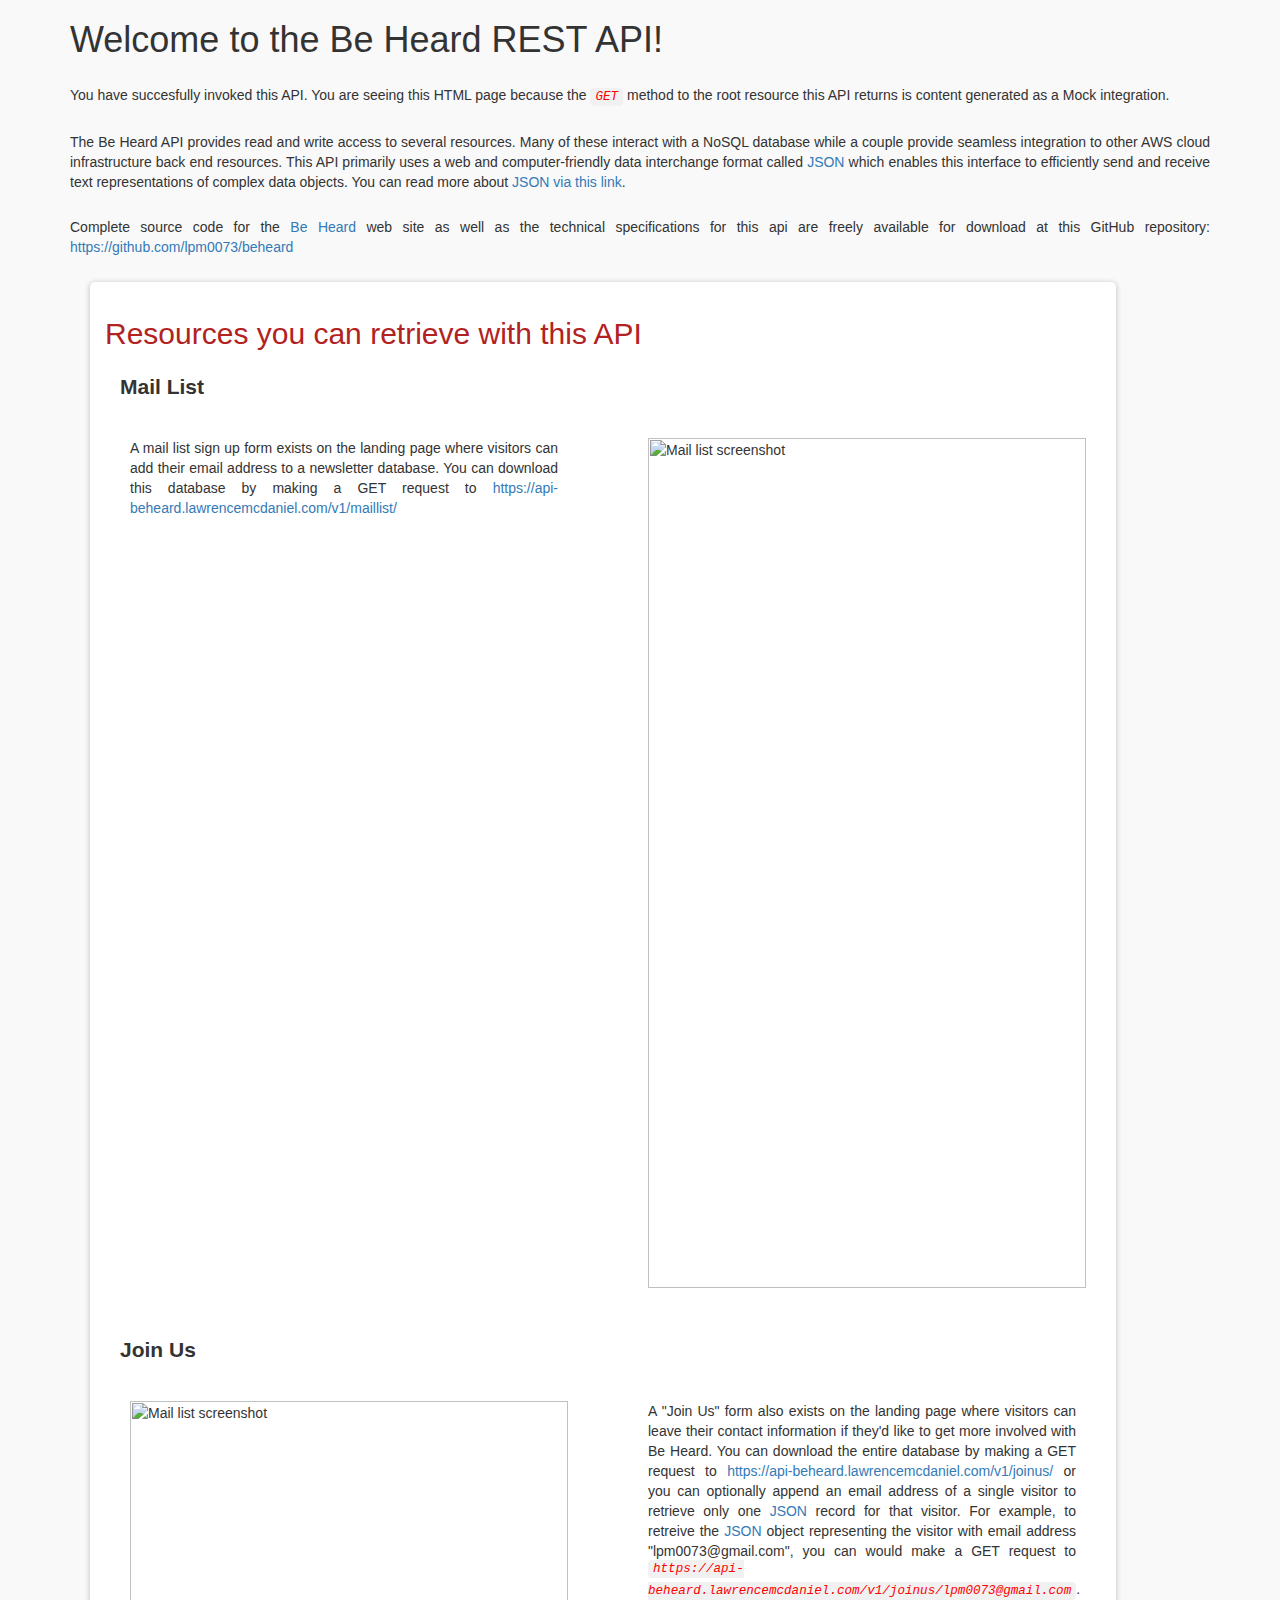
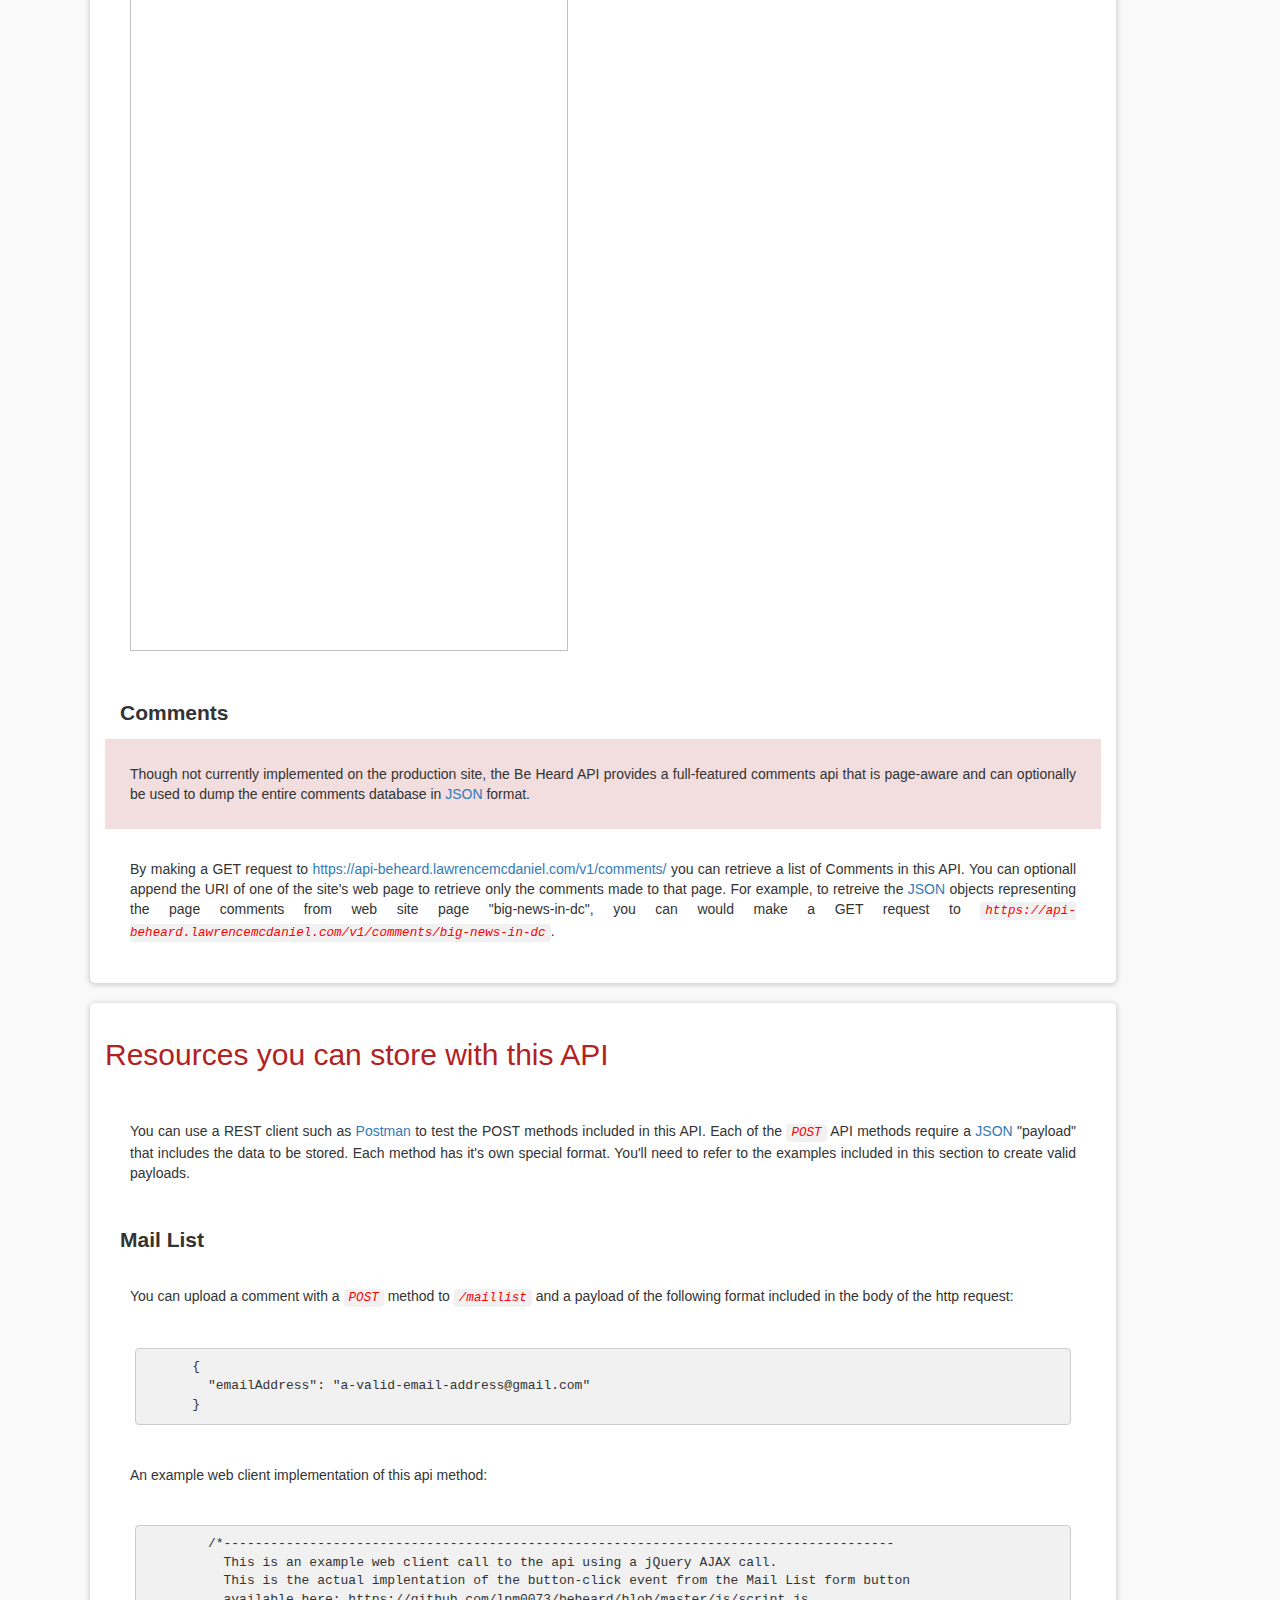
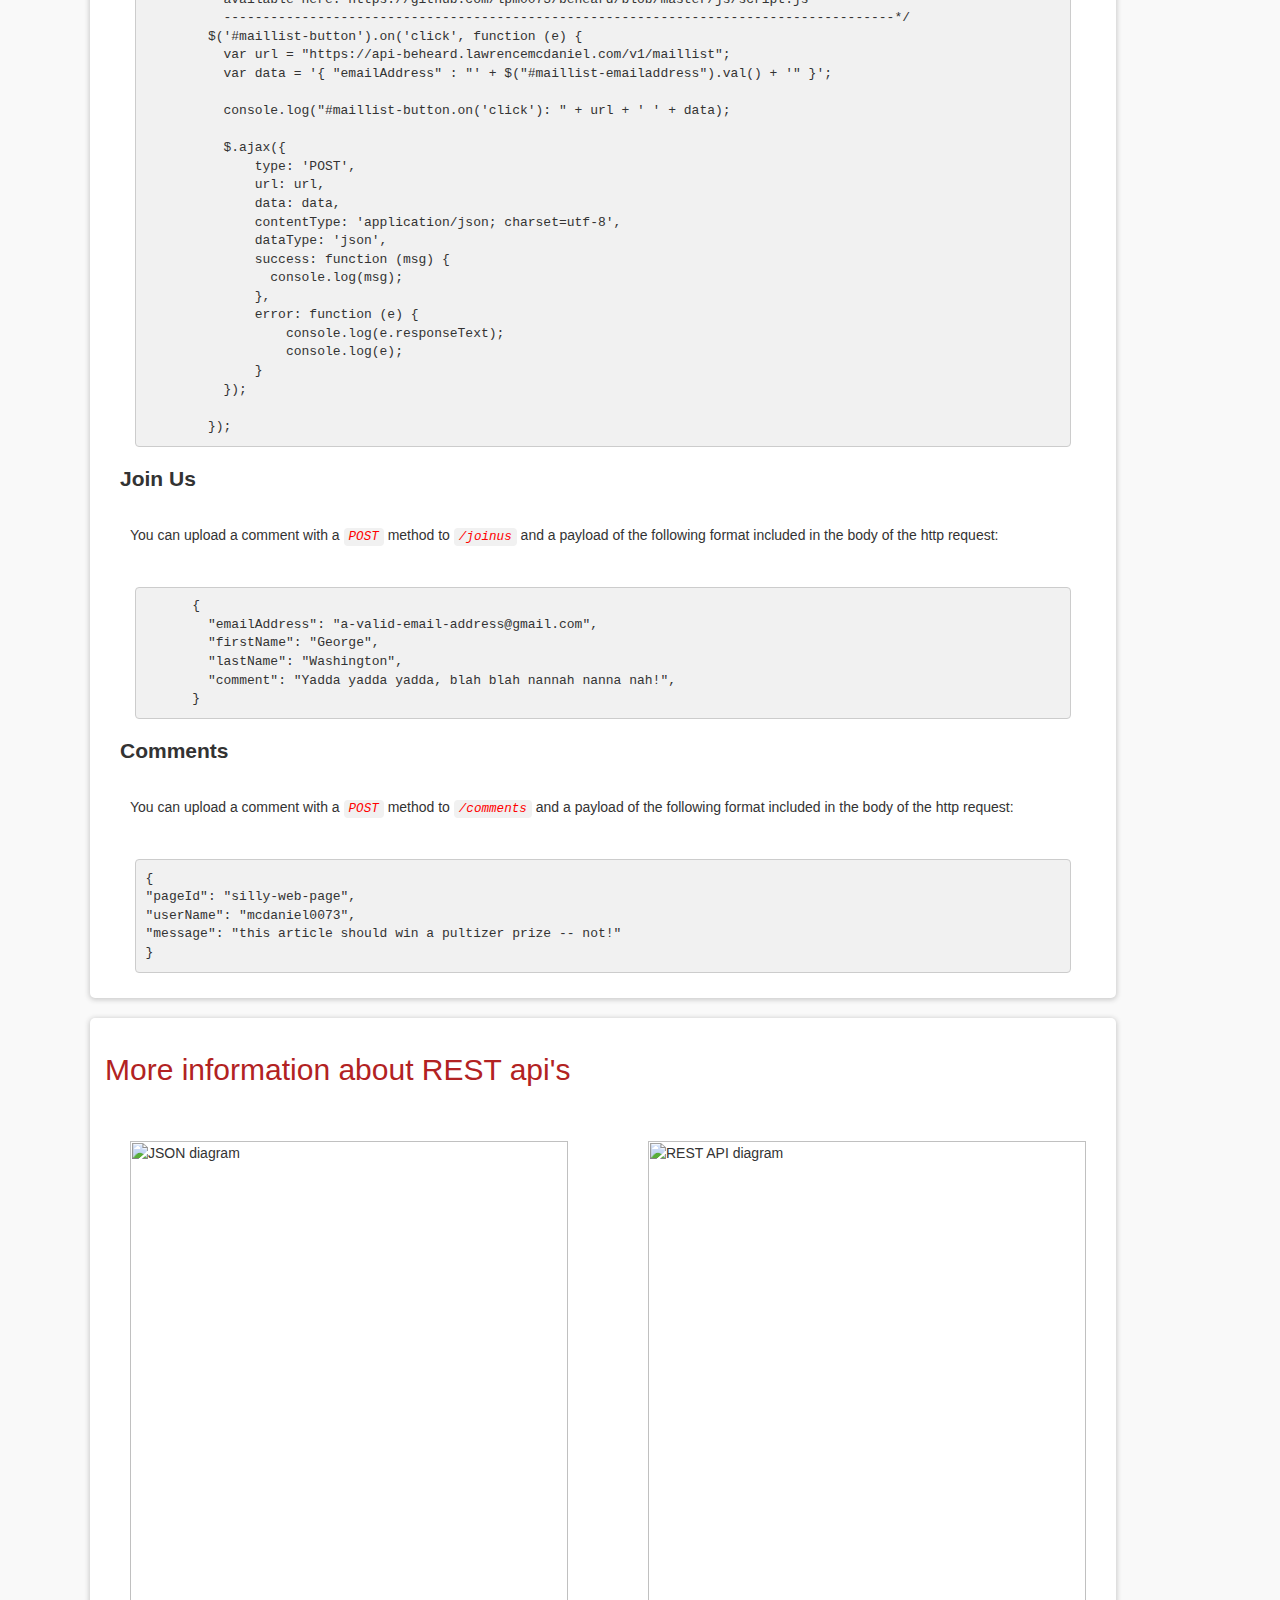
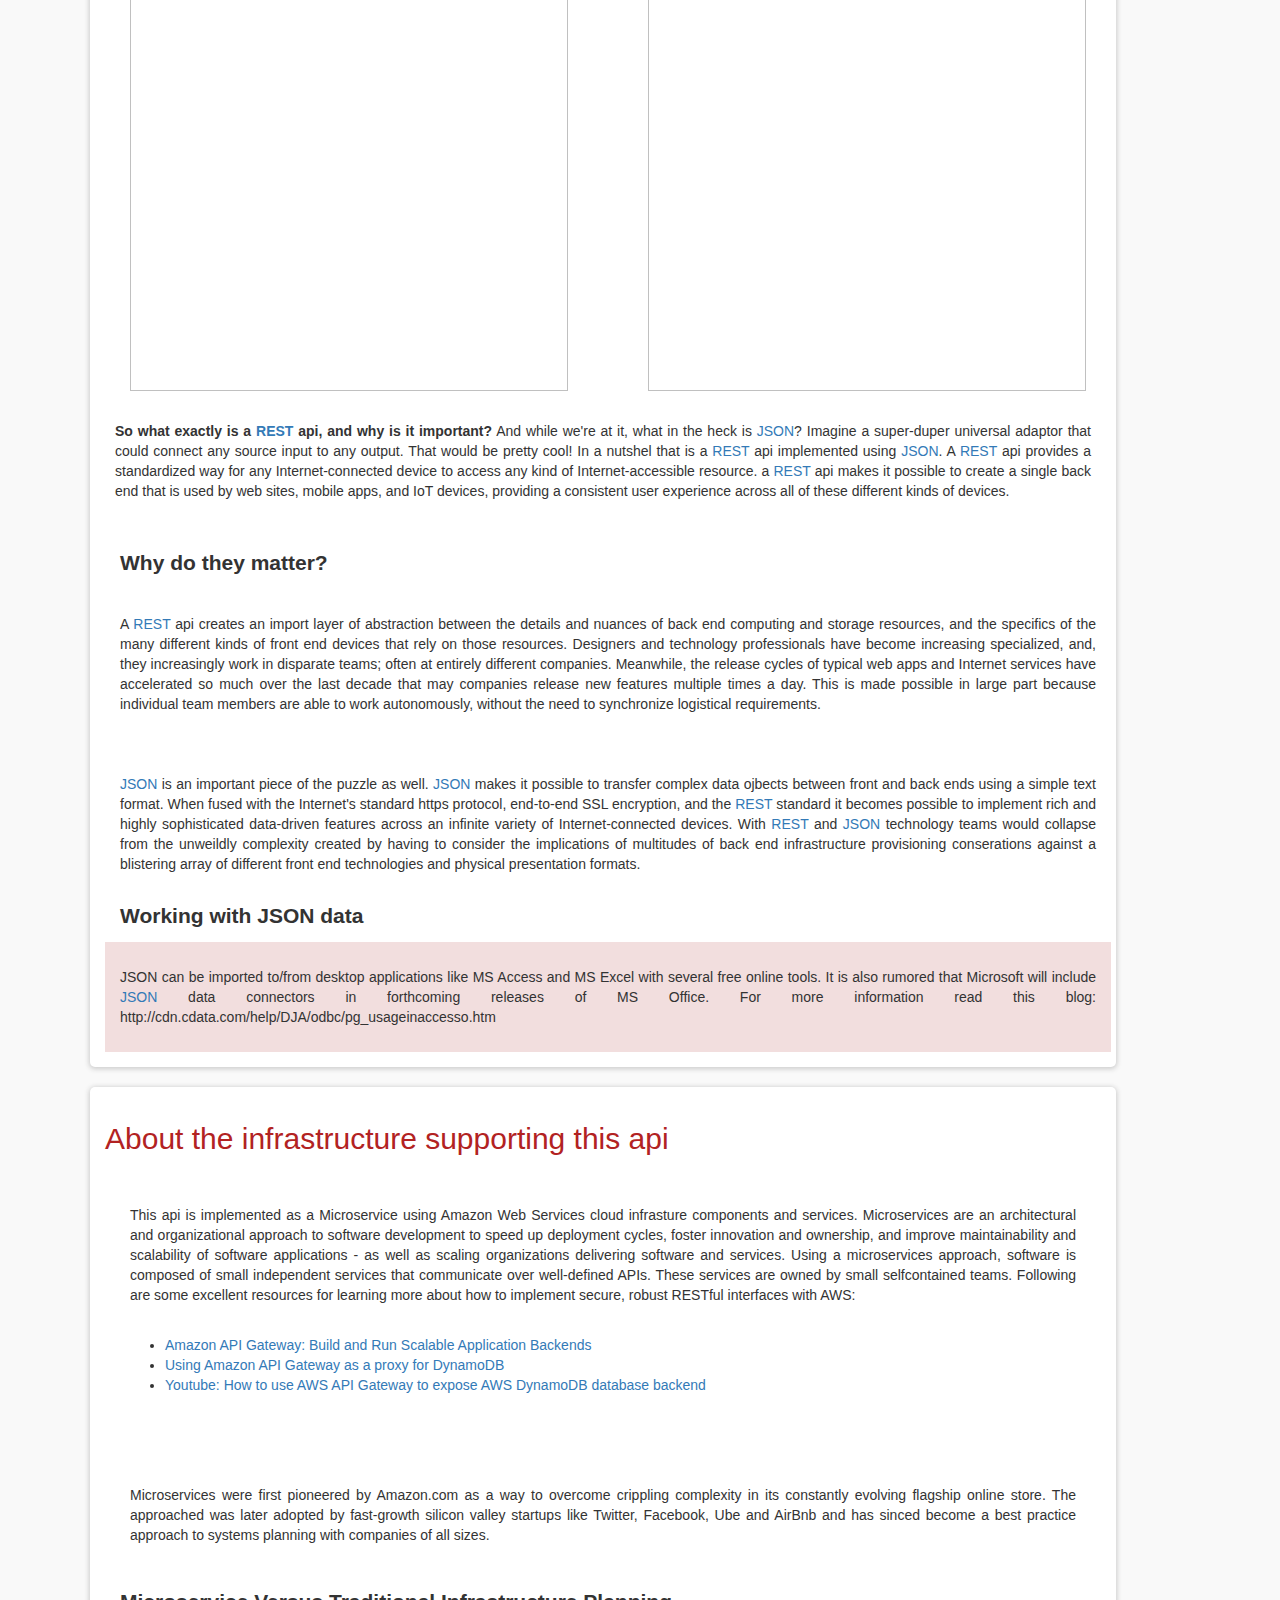
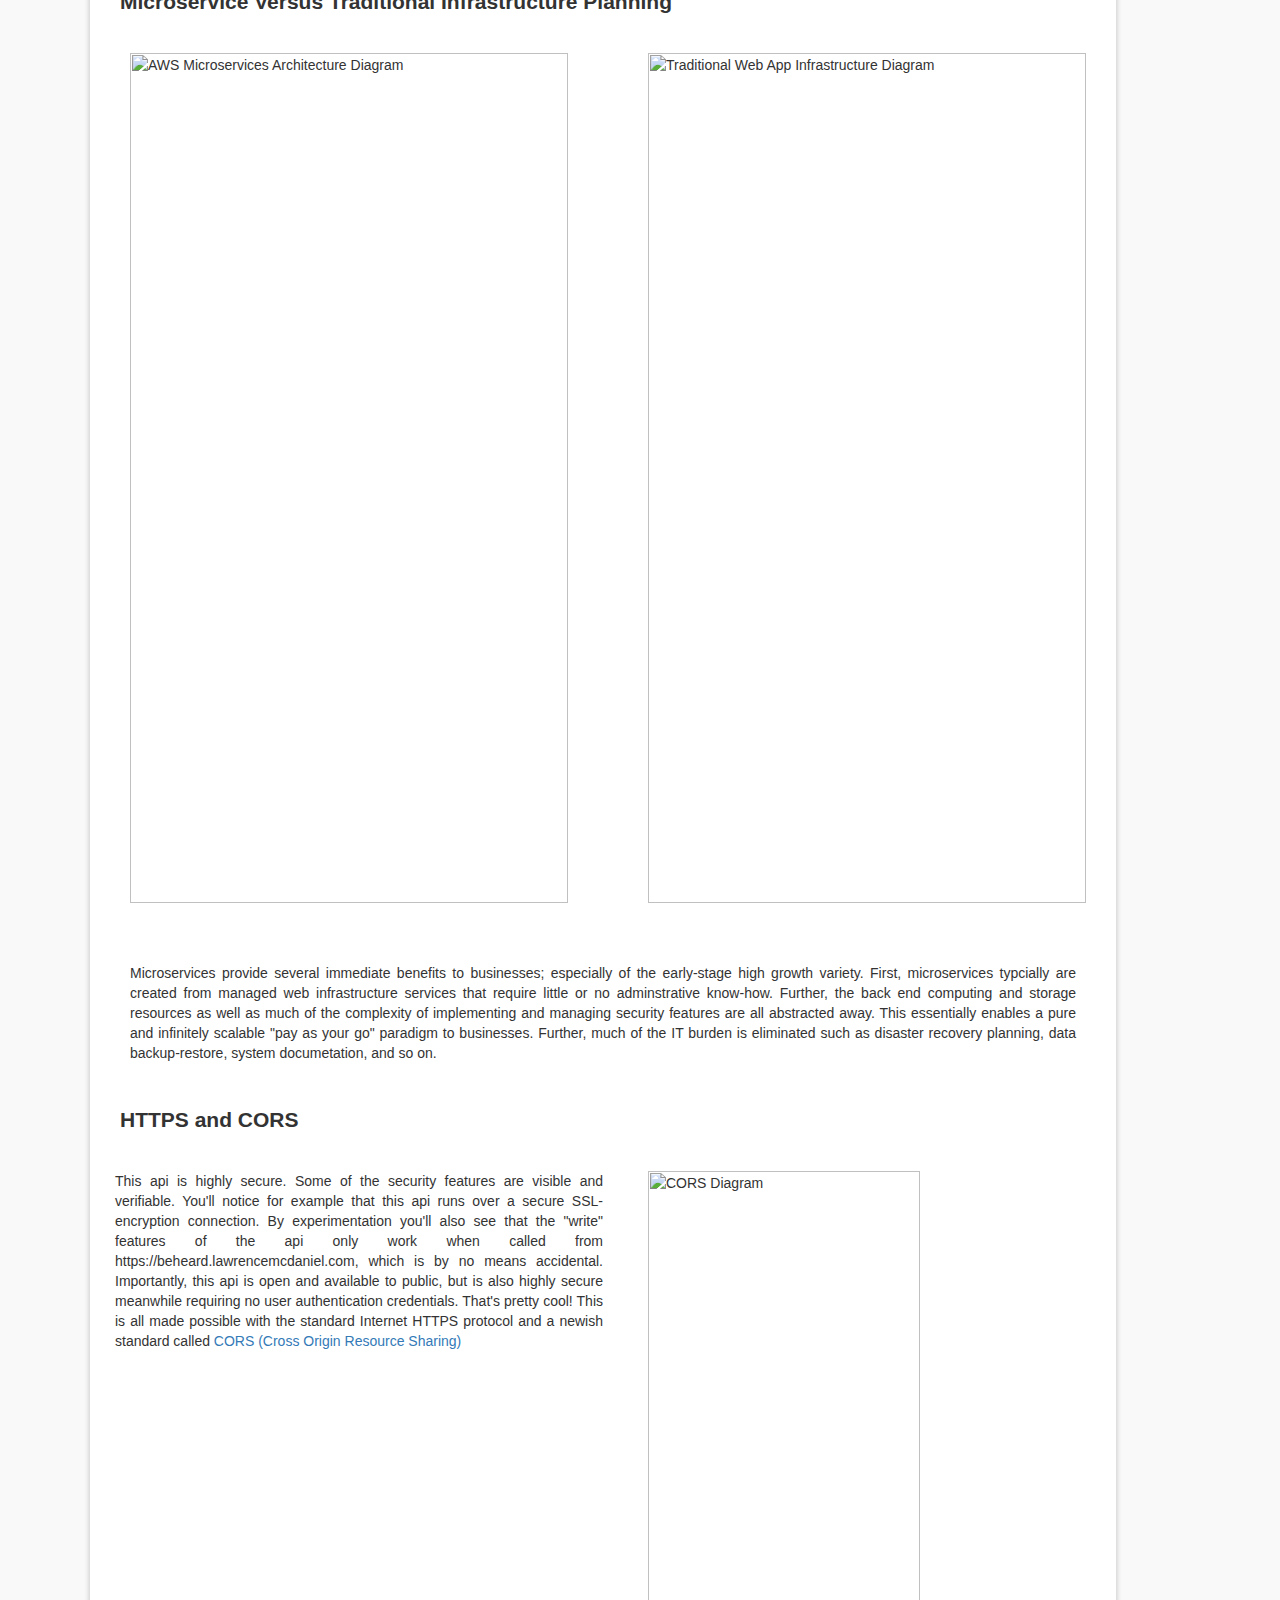
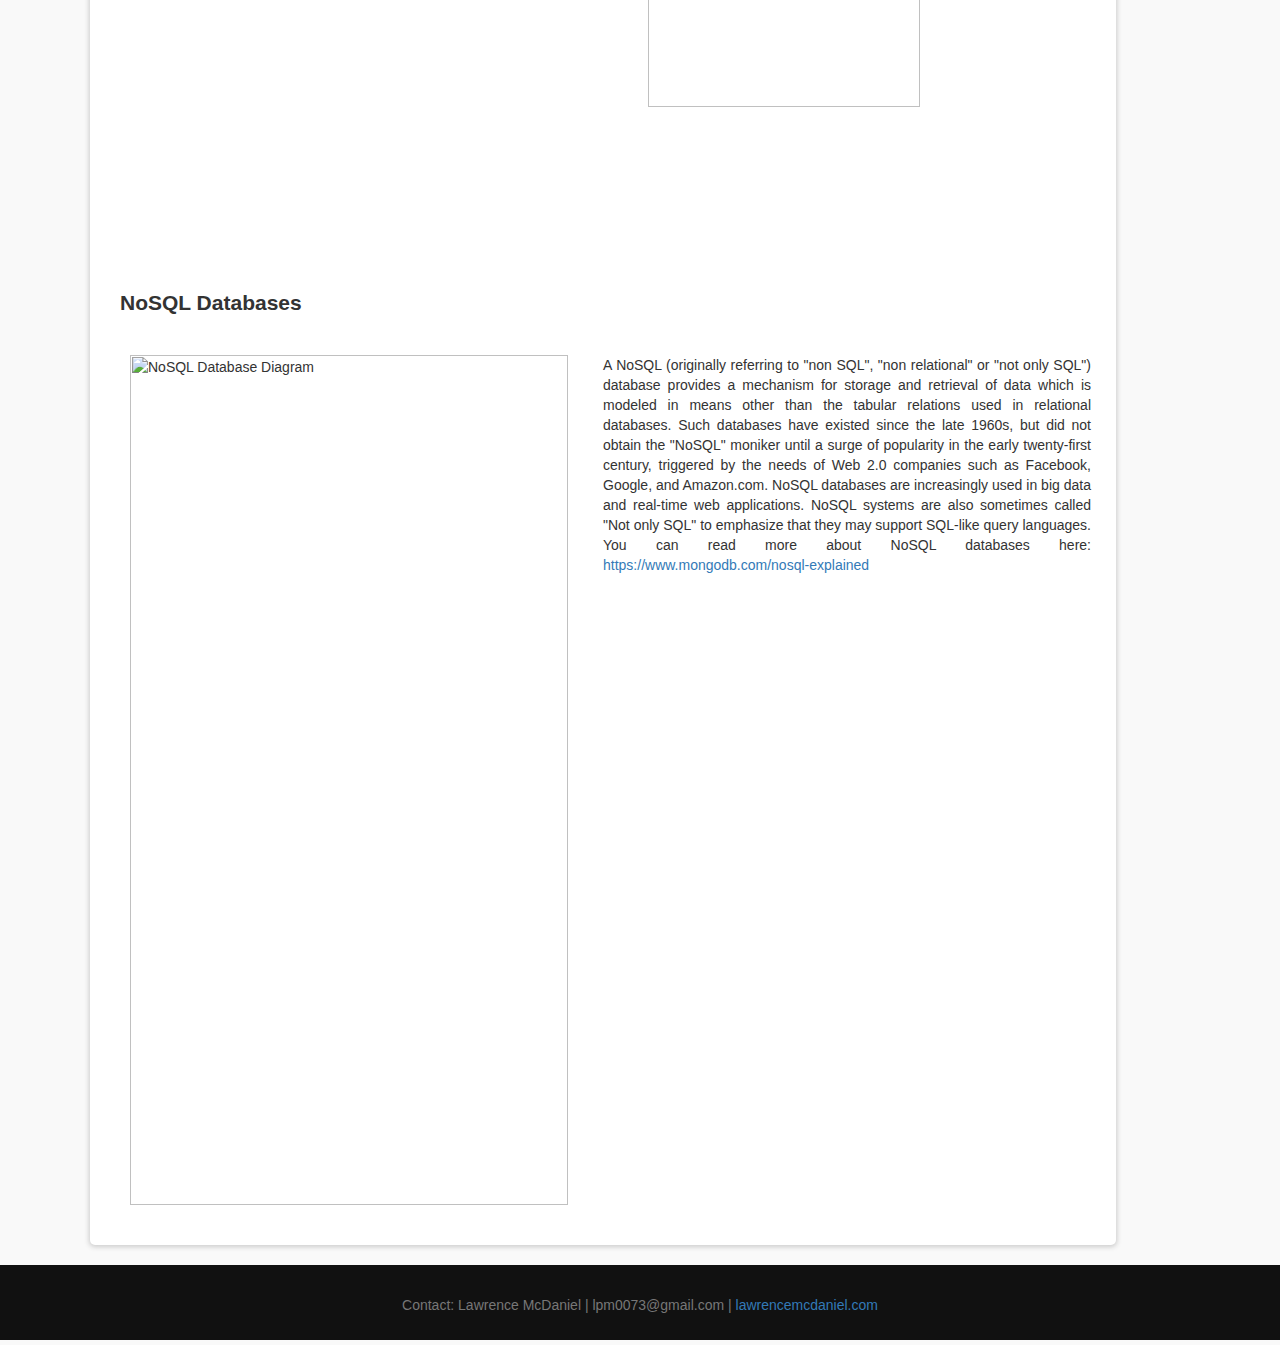
==== api/index.html @ 41fd66b0 "added prettyprint to api about page" ====
<html>
    <head>
   	<title>Be Heard REST API</title>
    <link rel="stylesheet" href="https://maxcdn.bootstrapcdn.com/bootstrap/3.3.7/css/bootstrap.min.css" integrity="sha384-BVYiiSIFeK1dGmJRAkycuHAHRg32OmUcww7on3RYdg4Va+PmSTsz/K68vbdEjh4u" crossorigin="anonymous">
    <link rel="icon" type="image/jpeg" href="https://beheard.lawrencemcdaniel.com/images/favicon.png" />
        <style>
          body {
            background-color: #f9f9f9;
          }
          section {
            box-shadow: 0 1px 5px 1px #cccccc;
            border-radius: 5px;
            margin: 20px;
            padding: 10px;
            background-color: white;
            width: 90%;
          }

          h1 {
              margin-bottom: 25px;
          }

          h2 {
            margin: 25px;
            margin-left: 5px;
            color: FireBrick;
          }

          h3 {
            margin-left: 20px;
            font-size: 1.5em;
            font-weight: bolder;
          }

          p {
            margin: 5px;
            padding: 25px;
            text-align: justify;
          }

          code {
             color: red;
             font-style: italic;
             background-color: #f1f1f1;
             padding-right: 5px;
             padding-left: 5px;
          }

          pre {
             background-color: #f1f1f1;
             margin: 35px;
             margin-top: 15px;
             margin-bottom: 15px;
          }

          img {
            margin: 5px;
            padding: 25px;
          }

          ul {
            margin-left: 25px;
          }

          footer {
            height: 75px;
            background-color: #111111;
            color: white;
            margin: 0px;
            padding: 0px;
          }

          footer p {
            position: relative;
            padding: 25px;
            text-align: center;
          }

          .welcome-paragraph p {
            margin: 0px;
            margin-bottom: 25px;

            padding: 0px;
          }

          /* for pretty print */
          li.L0, li.L1, li.L2, li.L3,
          li.L5, li.L6, li.L7, li.L8 {
            list-style-type: decimal !important;
          }
        </style>
    </head>
    <body>

      <div id="main-content" class="container">
        <h1>Welcome to the Be Heard REST API!</h1>

        <div class="welcome-paragraph">
          <p>You have succesfully invoked this API. You are seeing this HTML page because the <code>GET</code> method to the root resource this API returns is content generated as a Mock integration.</p>
          <p>The Be Heard API provides read and write access to several resources. Many of these interact with a NoSQL database while a couple provide seamless integration to other AWS cloud infrastructure back end resources. This API primarily uses a web and computer-friendly data interchange format called <a href="https://en.wikipedia.org/wiki/JSON" target="_blank">JSON</a> which enables this interface to efficiently send and receive text representations of complex data objects. You can read more about <a href="https://en.wikipedia.org/wiki/JSON" target="_blank">JSON</a> <a href="http://www.json.org/" target="_blank">via this link</a>.</p>
          <p>Complete source code for the <a href="https://beheard.lawrencemcdaniel.com/" target="_blank">Be Heard</a> web site as well as the technical specifications for this api are freely available for download at this GitHub repository: <a href="https://github.com/lpm0073/beheard" target="_blank">https://github.com/lpm0073/beheard</a></p>
        </div>

        <section>
          <div class="row">
            <div class="col-md-12 ">
              <h2>Resources you can retrieve with this API</h2>
              <h3>Mail List</h3>
              <div class="row">
                <div class="col-md-6 pull-left">
                  <p>A mail list sign up form exists on the landing page where visitors can add their email address to a newsletter database. You can download this database by making a GET request to <a href="https://api-beheard.lawrencemcdaniel.com/v1/maillist/" target="_blank">https://api-beheard.lawrencemcdaniel.com/v1/maillist/</a></p>
                </div>
                <div class="col-md-6 pull-right">
                    <img class="img-responsive img-rounded" src="https://s3-us-west-2.amazonaws.com/beheard.lawrencemcdaniel.com/images/maillist-screenshot.png" width="100%" alt="Mail list screenshot">
                </div>
              </div>

              <h3>Join Us</h3>
              <div class="row">
                <div class="col-md-6 pull-right">
                  <p>A "Join Us" form also exists on the landing page where visitors can leave their contact information if they'd like to get more involved with Be Heard. You can download the entire database  by making a GET request to <a href="https://api-beheard.lawrencemcdaniel.com/v1/joinus/" target="_blank">https://api-beheard.lawrencemcdaniel.com/v1/joinus/</a> or you can optionally append an email address of a single visitor to retrieve only one <a href="https://en.wikipedia.org/wiki/JSON" target="_blank">JSON</a> record for that visitor. For example, to retreive the <a href="https://en.wikipedia.org/wiki/JSON" target="_blank">JSON</a> object representing the visitor with email address "lpm0073@gmail.com", you can would make a GET request to <code>https://api-beheard.lawrencemcdaniel.com/v1/joinus/lpm0073@gmail.com</code>.</p>
                </div>
                <div class="col-md-6 pull-left">
                    <img class="img-responsive img-rounded" src="https://s3-us-west-2.amazonaws.com/beheard.lawrencemcdaniel.com/images/join-us-screenshot.png" width="100%" alt="Mail list screenshot">
                </div>
              </div>

              <h3>Comments</h3>
              <div class="row">
                <div class="col-md-12">
                  <p class="bg-danger">Though not currently implemented on the production site, the Be Heard API provides a full-featured comments api that is page-aware and can optionally be used to dump the entire comments database in <a href="https://en.wikipedia.org/wiki/JSON" target="_blank">JSON</a> format.</p>
                  <p>By making a GET request to <a href="https://api-beheard.lawrencemcdaniel.com/v1/comments/" target="_blank">https://api-beheard.lawrencemcdaniel.com/v1/comments/</a> you can retrieve a list of Comments in this API. You can optionall append the URI of one of the site's web page to retrieve only the comments made to that page. For example, to retreive the <a href="https://en.wikipedia.org/wiki/JSON" target="_blank">JSON</a> objects representing the page comments from web site page "big-news-in-dc", you can would make a GET request to <code>https://api-beheard.lawrencemcdaniel.com/v1/comments/big-news-in-dc</code>.</p>
                </div>
              </div>

            </div>
          </div>

        </section>
        <section>
          <div class="row">
            <div class="col-md-12 ">
              <h2>Resources you can store with this API</h2>
              <p>You can use a REST client such as <a href="https://www.getpostman.com/" target="_blank">Postman</a> to test the POST methods included in this API. Each of the <code>POST</code> API methods require a <a href="https://en.wikipedia.org/wiki/JSON" target="_blank">JSON</a> "payload" that includes the data to be stored. Each method has it's own special format. You'll need to refer to the examples included in this section to create valid payloads.</p>

              <h3>Mail List</h3>
              <p>You can upload a comment with a <code>POST</code> method to <code>/maillist</code> and a payload of the following format included in the body of the http request:</p>
              	  	<pre class="prettyprint">
      {
      	"emailAddress": "a-valid-email-address@gmail.com"
      }</pre>

      <p>An example web client implementation of this api method:</p>
      <pre class="prettyprint linenums">
        /*--------------------------------------------------------------------------------------
          This is an example web client call to the api using a jQuery AJAX call.
          This is the actual implentation of the button-click event from the Mail List form button
          available here: https://github.com/lpm0073/beheard/blob/master/js/script.js
          --------------------------------------------------------------------------------------*/
        $('#maillist-button').on('click', function (e) {
          var url = "https://api-beheard.lawrencemcdaniel.com/v1/maillist";
          var data = '{ "emailAddress" : "' + $("#maillist-emailaddress").val() + '" }';

          console.log("#maillist-button.on('click'): " + url + ' ' + data);

          $.ajax({
              type: 'POST',
              url: url,
              data: data,
              contentType: 'application/json; charset=utf-8',
              dataType: 'json',
              success: function (msg) {
                console.log(msg);
              },
              error: function (e) {
                  console.log(e.responseText);
                  console.log(e);
              }
          });

        });</pre>


              <h3>Join Us</h3>
              <p>You can upload a comment with a <code>POST</code> method to <code>/joinus</code> and a payload of the following format included in the body of the http request:</p>
              	  	<pre class="prettyprint">
      {
      	"emailAddress": "a-valid-email-address@gmail.com",
      	"firstName": "George",
      	"lastName": "Washington",
      	"comment": "Yadda yadda yadda, blah blah nannah nanna nah!",
      }</pre>

      <h3>Comments</h3>
      <p>You can upload a comment with a <code>POST</code> method to <code>/comments</code> and a payload of the following format included in the body of the http request:</p>
            <pre class="prettyprint">
{
"pageId": "silly-web-page",
"userName": "mcdaniel0073",
"message": "this article should win a pultizer prize -- not!"
}</pre>

            </div><!-- col-md-12  -->
          </div><!-- Row -->

        </section>

          <section>
            <div class="row">
              <div class="col-md-12 ">
                <h2>More information about REST api's</h2>
                <div class="row">
                  <div class="col-md-6 pull-left">
                      <img class="img-responsive img-rounded" src="https://beheard.lawrencemcdaniel.com/images/rest-json-diagram.png" width="100%" alt="JSON diagram">
                  </div>
                  <div class="col-md-6 pull-right">
                      <img class="img-responsive img-rounded" src="https://beheard.lawrencemcdaniel.com/images/rest-api-diagram.png" width="100%" alt="REST API diagram">
                  </div>
                  <p><strong>So what exactly is a <a href="https://en.wikipedia.org/wiki/Representational_state_transfer" target="_blank">REST</a> api, and why is it important?</strong> And while we're at it, what in the heck is <a href="https://www.w3schools.com/js/js_json_intro.asp" target="_blank">JSON</a>? Imagine a super-duper universal adaptor that could connect any source input to any output. That would be pretty cool! In a nutshel that is a <a href="https://en.wikipedia.org/wiki/Representational_state_transfer" target="_blank">REST</a> api implemented using <a href="https://en.wikipedia.org/wiki/JSON" target="_blank">JSON</a>. A <a href="https://en.wikipedia.org/wiki/Representational_state_transfer" target="_blank">REST</a> api provides a standardized way for any Internet-connected device to access any kind of Internet-accessible resource. a <a href="https://en.wikipedia.org/wiki/Representational_state_transfer" target="_blank">REST</a> api makes it possible to create a single back end that is used by web sites, mobile apps, and IoT devices, providing a consistent user experience across all of these different kinds of devices.</p>
                </div>

                <h3>Why do they matter?</h3>
                <p class="col-md-12">A <a href="https://en.wikipedia.org/wiki/Representational_state_transfer" target="_blank">REST</a> api creates an import layer of abstraction between the details and nuances of back end computing and storage resources, and the specifics of the many different kinds of front end devices that rely on those resources. Designers and technology professionals have become increasing specialized, and, they increasingly work in disparate teams; often at entirely different companies. Meanwhile, the release cycles of typical web apps and Internet services have accelerated so much over the last decade that may companies release new features multiple times a day. This is made possible in large part because individual team members are able to work autonomously, without the need to synchronize logistical requirements.</p>
                <p class="col-md-12"><a href="https://en.wikipedia.org/wiki/JSON" target="_blank">JSON</a> is an important piece of the puzzle as well. <a href="https://en.wikipedia.org/wiki/JSON" target="_blank">JSON</a> makes it possible to transfer complex data ojbects between front and back ends using a simple text format. When fused with the Internet's standard https protocol, end-to-end SSL encryption, and the <a href="https://en.wikipedia.org/wiki/Representational_state_transfer" target="_blank">REST</a> standard it becomes possible to implement rich and highly sophisticated data-driven features across an infinite variety of Internet-connected devices. With <a href="https://en.wikipedia.org/wiki/Representational_state_transfer" target="_blank">REST</a> and <a href="https://en.wikipedia.org/wiki/JSON" target="_blank">JSON</a> technology teams would collapse from the unweildly complexity created by having to consider the implications of multitudes of back end infrastructure provisioning conserations against a blistering array of different front end technologies and physical presentation formats.</p>

                <h3>Working with JSON data</h3>
                <p class="col-md-12 bg-danger">JSON can be imported to/from desktop applications like MS Access and MS Excel with several free online tools. It is also rumored that Microsoft will include <a href="https://en.wikipedia.org/wiki/JSON" target="_blank">JSON</a> data connectors in forthcoming releases of MS Office. For more information read this blog: http://cdn.cdata.com/help/DJA/odbc/pg_usageinaccesso.htm</p>
              </div><!-- col-md-12  -->
            </div><!-- Row -->

          </section>

          <section>
            <div class="row">
              <div class="col-md-12 ">
                <h2>About the infrastructure supporting this api</h2>
                <p>This api is implemented as a Microservice using Amazon Web Services cloud infrasture components and services. Microservices are an architectural and organizational approach to software development to speed up deployment cycles, foster innovation and ownership, and improve maintainability and scalability of software applications - as well as scaling organizations delivering software and services. Using a microservices approach, software is composed of small independent services that communicate over well-defined APIs. These services are owned by small selfcontained teams. Following are some excellent resources for learning more about how to implement secure, robust RESTful interfaces with AWS:
                  <ul>
                    <li><a href="https://aws.amazon.com/blogs/aws/amazon-api-gateway-build-and-run-scalable-application-backends/" target="_blank">Amazon API Gateway: Build and Run Scalable Application Backends</a></li>
                    <li><a href="https://aws.amazon.com/blogs/compute/using-amazon-api-gateway-as-a-proxy-for-dynamodb/" target="">Using Amazon API Gateway as a proxy for DynamoDB</a></li>
                    <li><a href="https://www.youtube.com/watch?v=TuGyyTXPQ-U" target="">Youtube: How to use AWS API Gateway to expose AWS DynamoDB database backend</a></li>
                  </ul>
                </p>
                <p>Microservices were first pioneered by Amazon.com as a way to overcome crippling complexity in its constantly evolving flagship online store. The approached was later adopted by fast-growth silicon valley startups like Twitter, Facebook, Ube and AirBnb and has sinced become a best practice approach to systems planning with companies of all sizes.</p>
              <h3>Microservice Versus Traditional Infrastructure Planning</h3>
              <div class="row">
                <div class="col-md-6 pull-left">
                    <img class="img-responsive img-rounded" src="https://beheard.lawrencemcdaniel.com/images/aws-microservices-architecture.png" width="100%" alt="AWS Microservices Architecture Diagram">
                </div>
                <div class="col-md-6 pull-right">
                    <img class="img-responsive img-rounded" src="https://beheard.lawrencemcdaniel.com/images/aws-traditional-webapp-architecture.jpg" width="100%" alt="Traditional Web App Infrastructure Diagram">
                </div>
              </div>
              <p>
                Microservices provide several immediate benefits to businesses; especially of the early-stage high growth variety. First, microservices typcially are created from managed web infrastructure services that require little or no adminstrative know-how. Further, the back end computing and storage resources as well as much of the complexity of implementing and managing security features are all abstracted away. This essentially enables a pure and infinitely scalable "pay as your go" paradigm to businesses. Further, much of the IT burden is eliminated such as disaster recovery planning, data backup-restore, system documetation, and so on.
              </p>

              <h3>HTTPS and CORS</h3>
              <div class="row">
                <div>
                  <div class="col-md-6 pull-right">
                      <img class="img-responsive img-rounded" src="https://beheard.lawrencemcdaniel.com/images/rest-cors-diagram.png" width="80%" alt="CORS Diagram">
                  </div>
                </div>
                <p>
                  This api is highly secure. Some of the security features are visible and verifiable. You'll notice for example that this api runs over a secure SSL-encryption connection. By experimentation you'll also see that the "write" features of the api only work when called from https://beheard.lawrencemcdaniel.com, which is by no means accidental. Importantly, this api is open and available to public, but is also highly secure meanwhile requiring no user authentication credentials. That's pretty cool! This is all made possible with the standard Internet HTTPS protocol and a newish standard called <a href="https://en.wikipedia.org/wiki/Cross-origin_resource_sharing" target="_blank">CORS (Cross Origin Resource Sharing)</a>
                </p>
              </div>

              <h3>NoSQL Databases</h3>
              <div class="row">
                <div class="col-md-6 pull-left">
                    <img class="img-responsive img-rounded" src="https://beheard.lawrencemcdaniel.com/images/nosql-banner.jpg" width="100%" alt="NoSQL Database Diagram">
                </div>
                <p>A NoSQL (originally referring to "non SQL", "non relational" or "not only SQL") database provides a mechanism for storage and retrieval of data which is modeled in means other than the tabular relations used in relational databases. Such databases have existed since the late 1960s, but did not obtain the "NoSQL" moniker until a surge of popularity in the early twenty-first century, triggered by the needs of Web 2.0 companies such as Facebook, Google, and Amazon.com. NoSQL databases are increasingly used in big data and real-time web applications. NoSQL systems are also sometimes called "Not only SQL" to emphasize that they may support SQL-like query languages. You can read more about NoSQL databases here: <a href="https://www.mongodb.com/nosql-explained" target="_blank">https://www.mongodb.com/nosql-explained</a></p>
              </div>
            </div> <!-- col-md-12  -->
            </div> <!-- Row -->


        </section>


      </div>  <!-- id="main-content" class="container" -->

      <footer class="footer">
          <div class="container">
            <p class="text-muted">Contact: Lawrence McDaniel | lpm0073@gmail.com | <a href="http://lawrencemcdaniel.com" target="blank">lawrencemcdaniel.com</a></p>
          </div>
       </footer>

    <script src="https://rawgit.com/google/code-prettify/master/loader/run_prettify.js?autoload=true&amp;skin=sunburst&amp;lang=css" defer></script>
<!--
      <script type="text/javascript" src="https://use.fontawesome.com/f234ed9c9a.js"></script>
      <script type="text/javascript" src="https://code.jquery.com/jquery-3.2.1.min.js" integrity="sha256-hwg4gsxgFZhOsEEamdOYGBf13FyQuiTwlAQgxVSNgt4=" crossorigin="anonymous"></script>
      <script type="text/javascript" src="https://maxcdn.bootstrapcdn.com/bootstrap/3.3.7/js/bootstrap.min.js" integrity="sha384-Tc5IQib027qvyjSMfHjOMaLkfuWVxZxUPnCJA7l2mCWNIpG9mGCD8wGNIcPD7Txa" crossorigin="anonymous"></script>
-->
    </body>
</html>
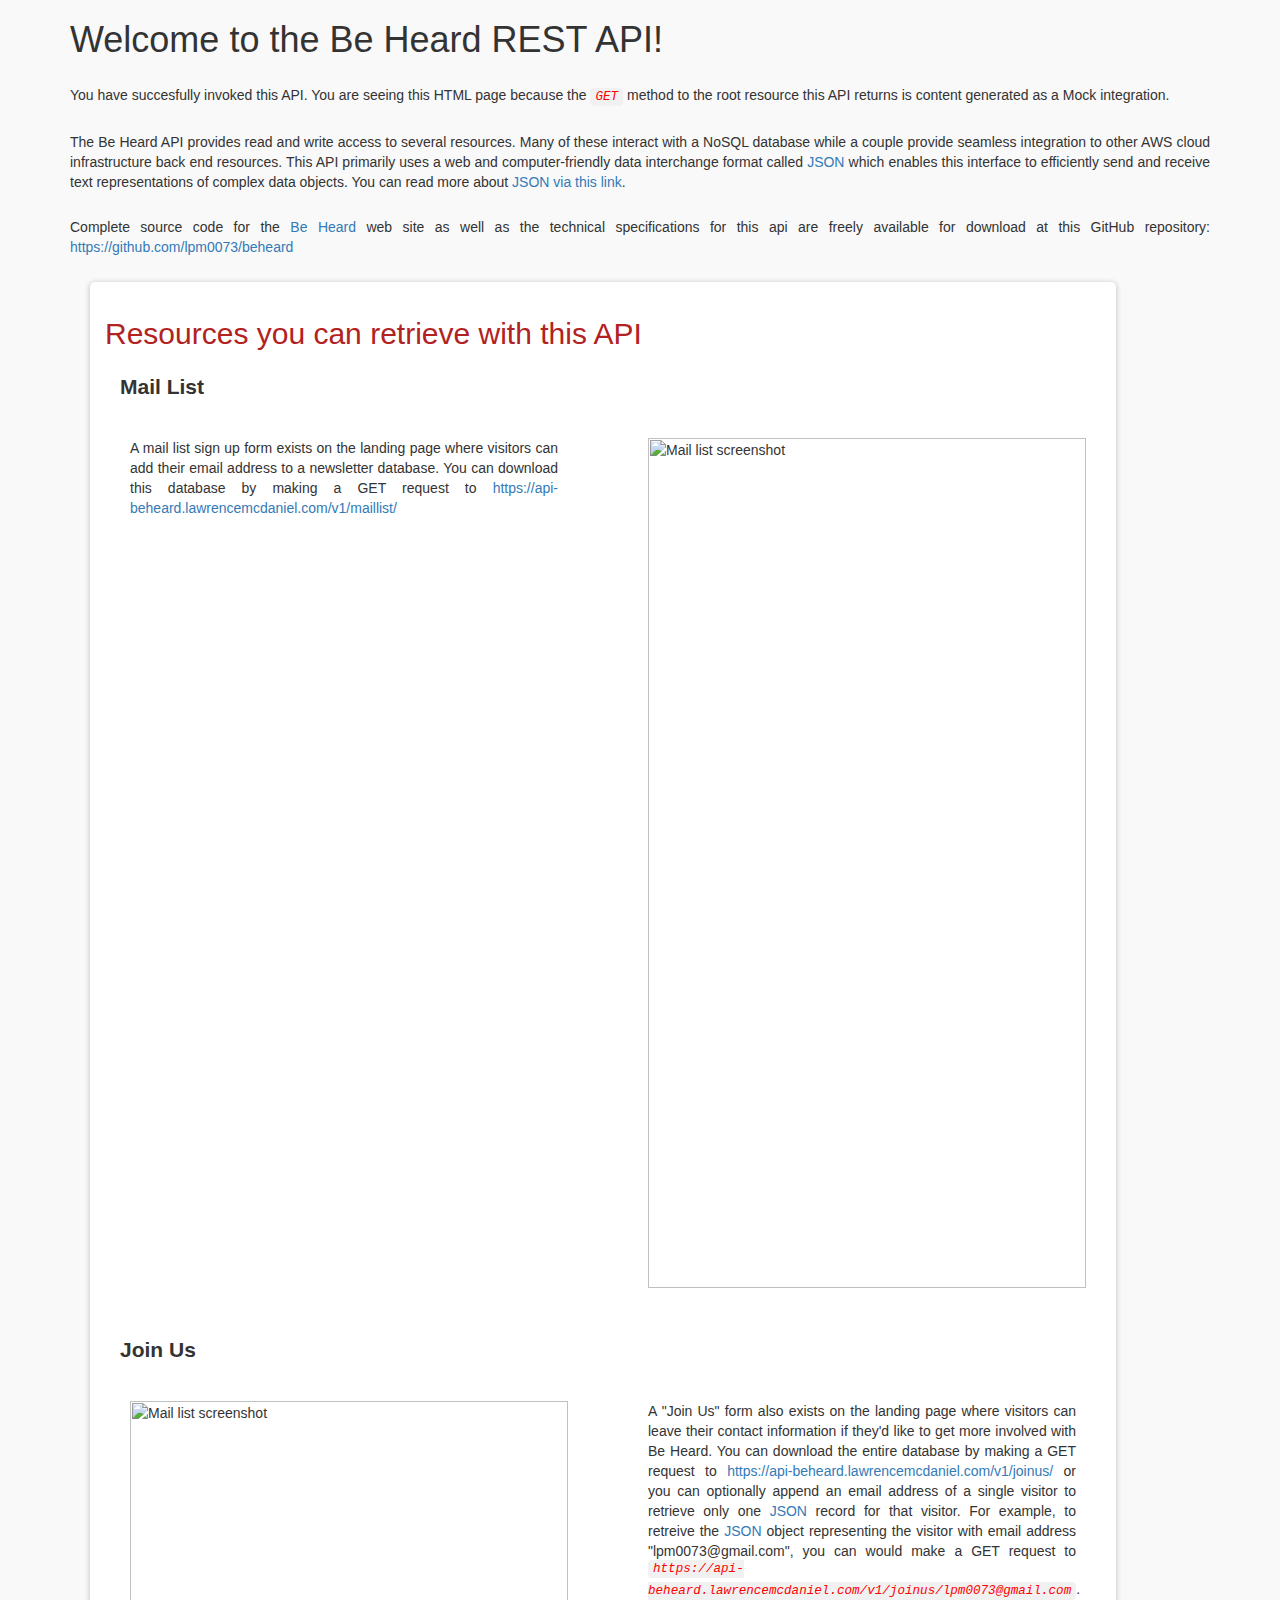
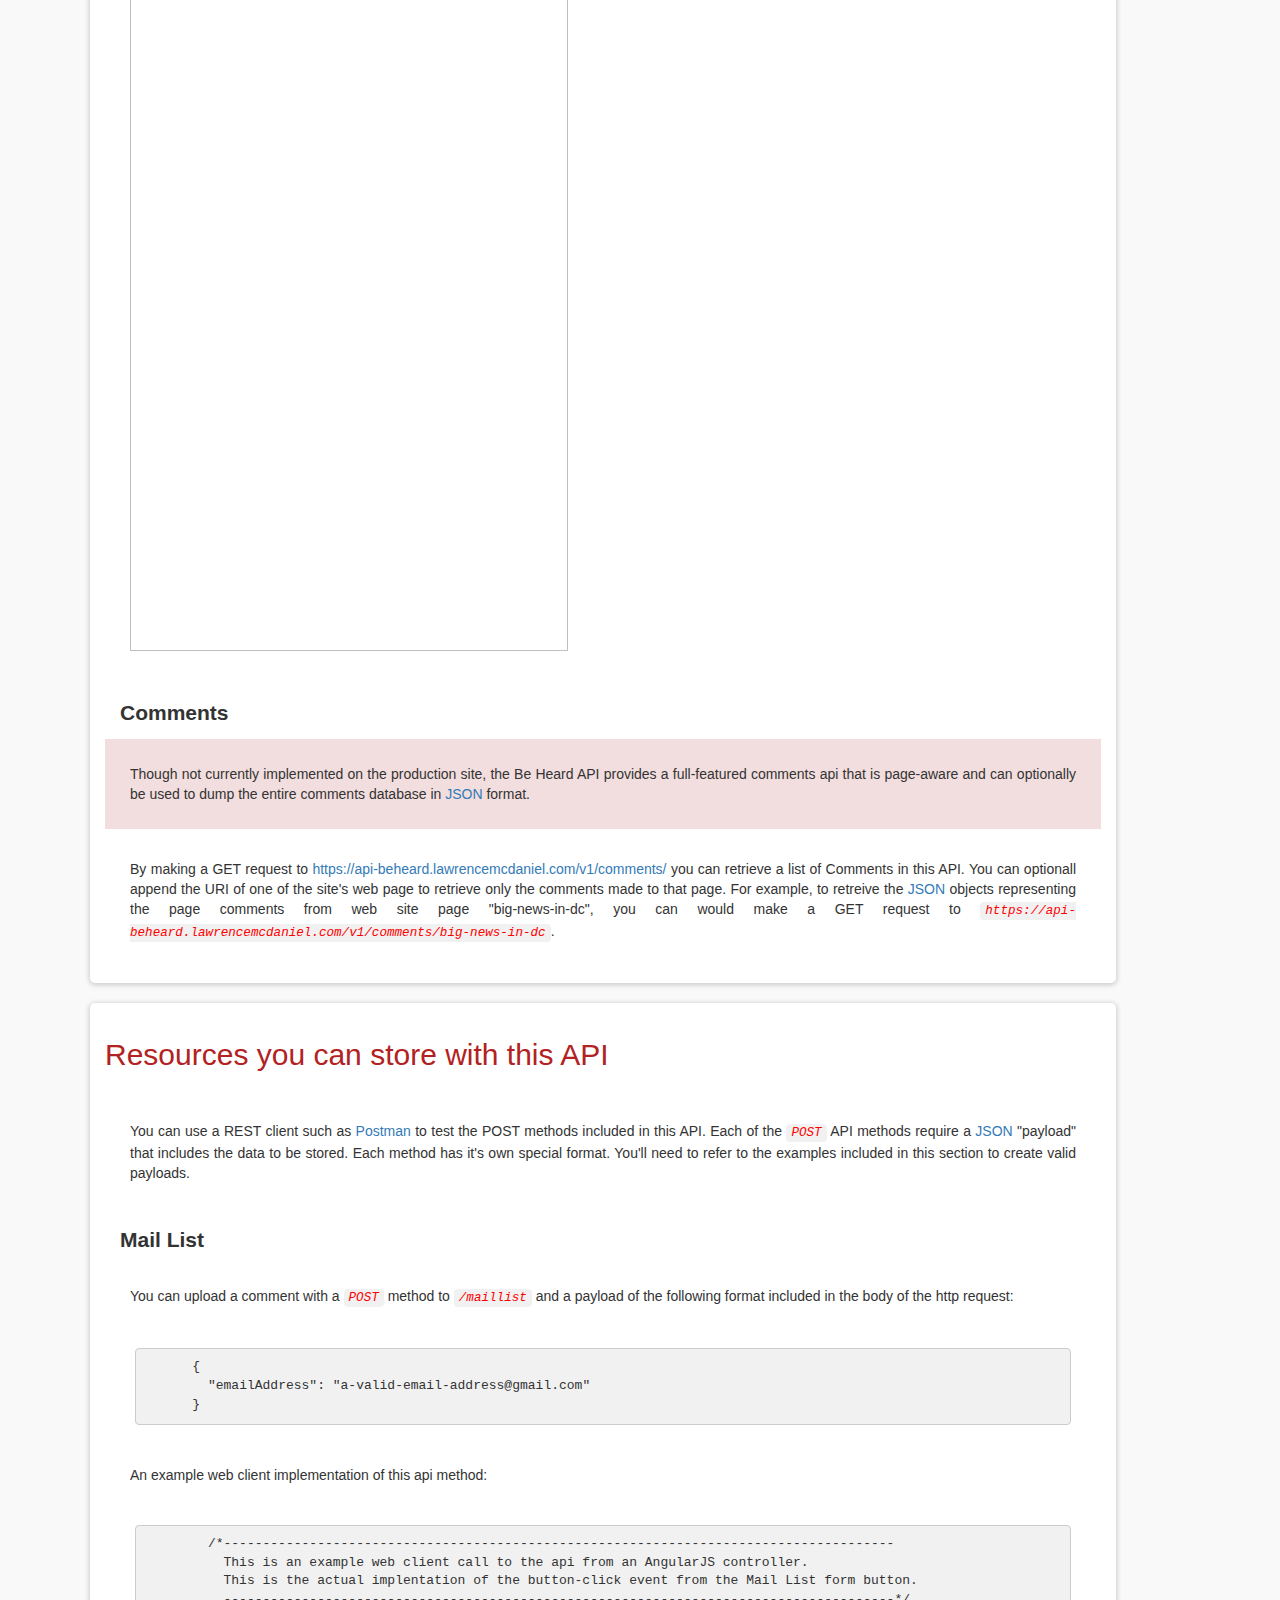
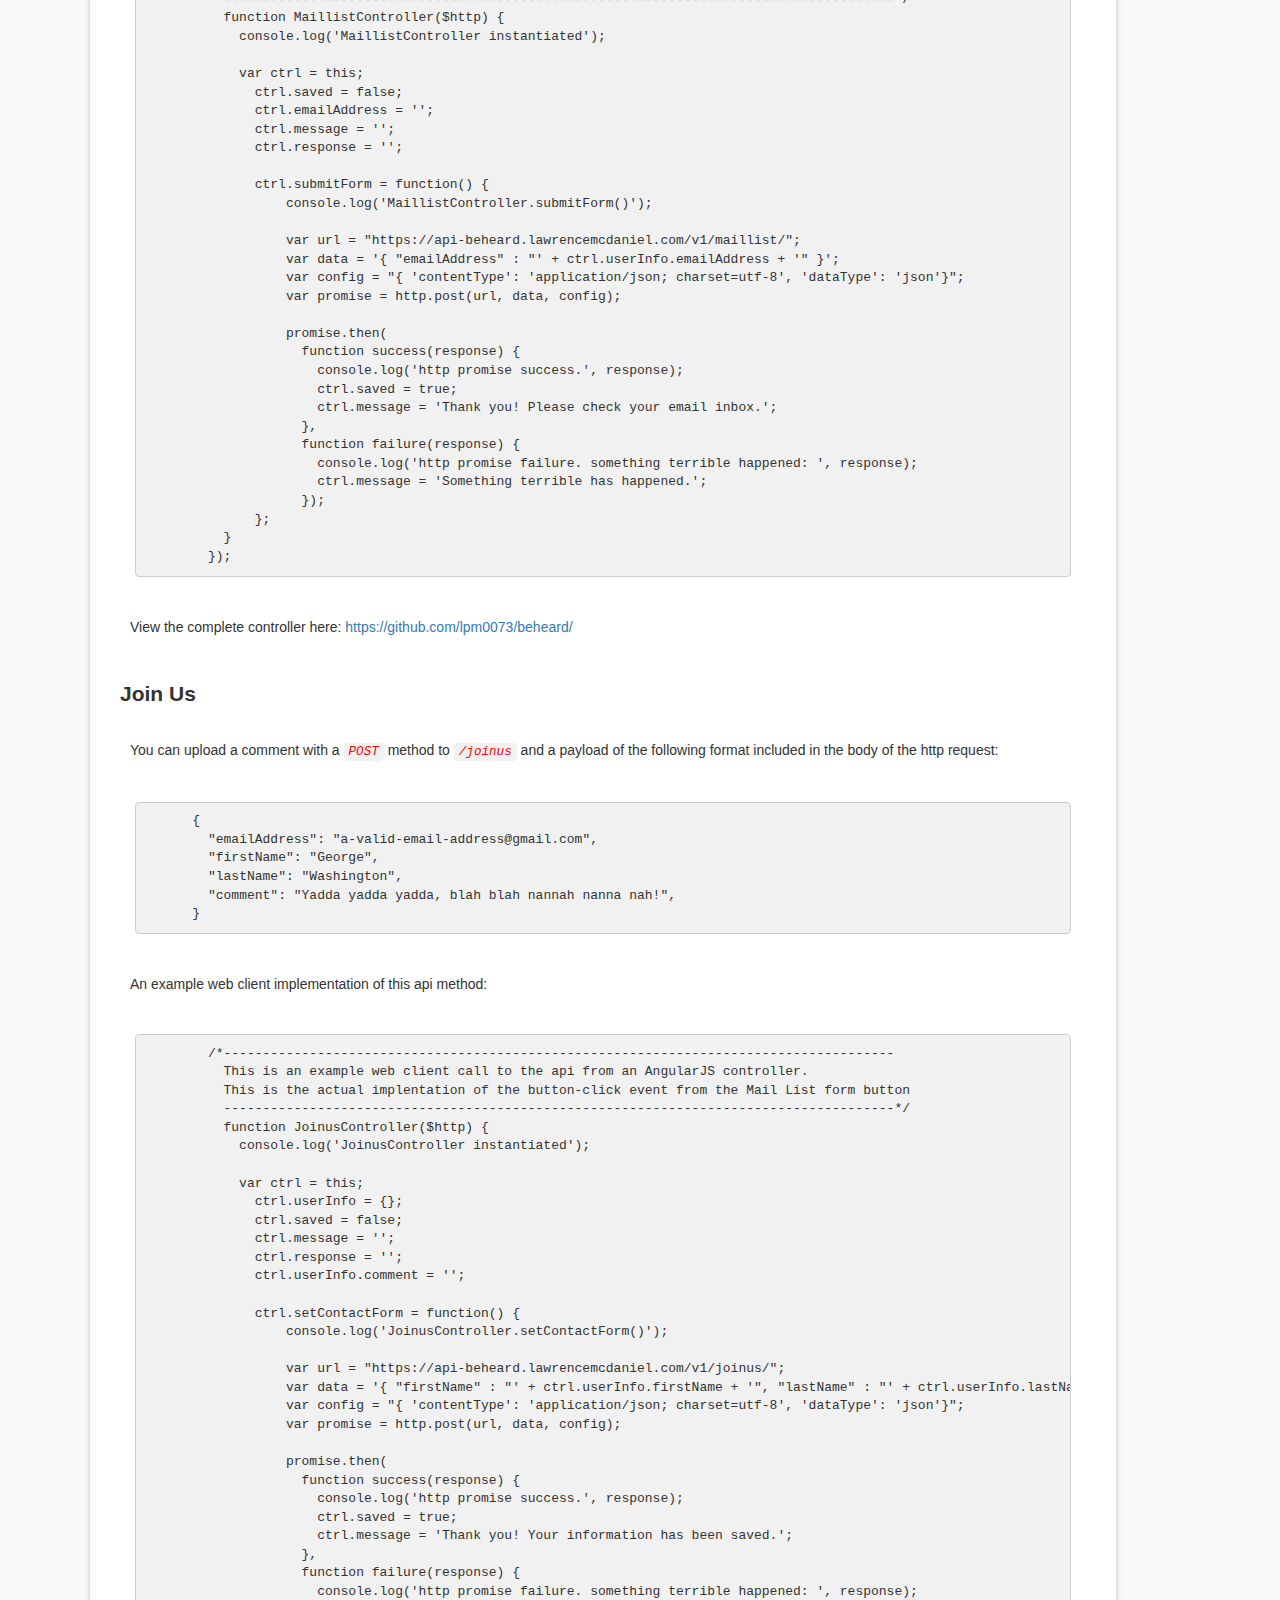
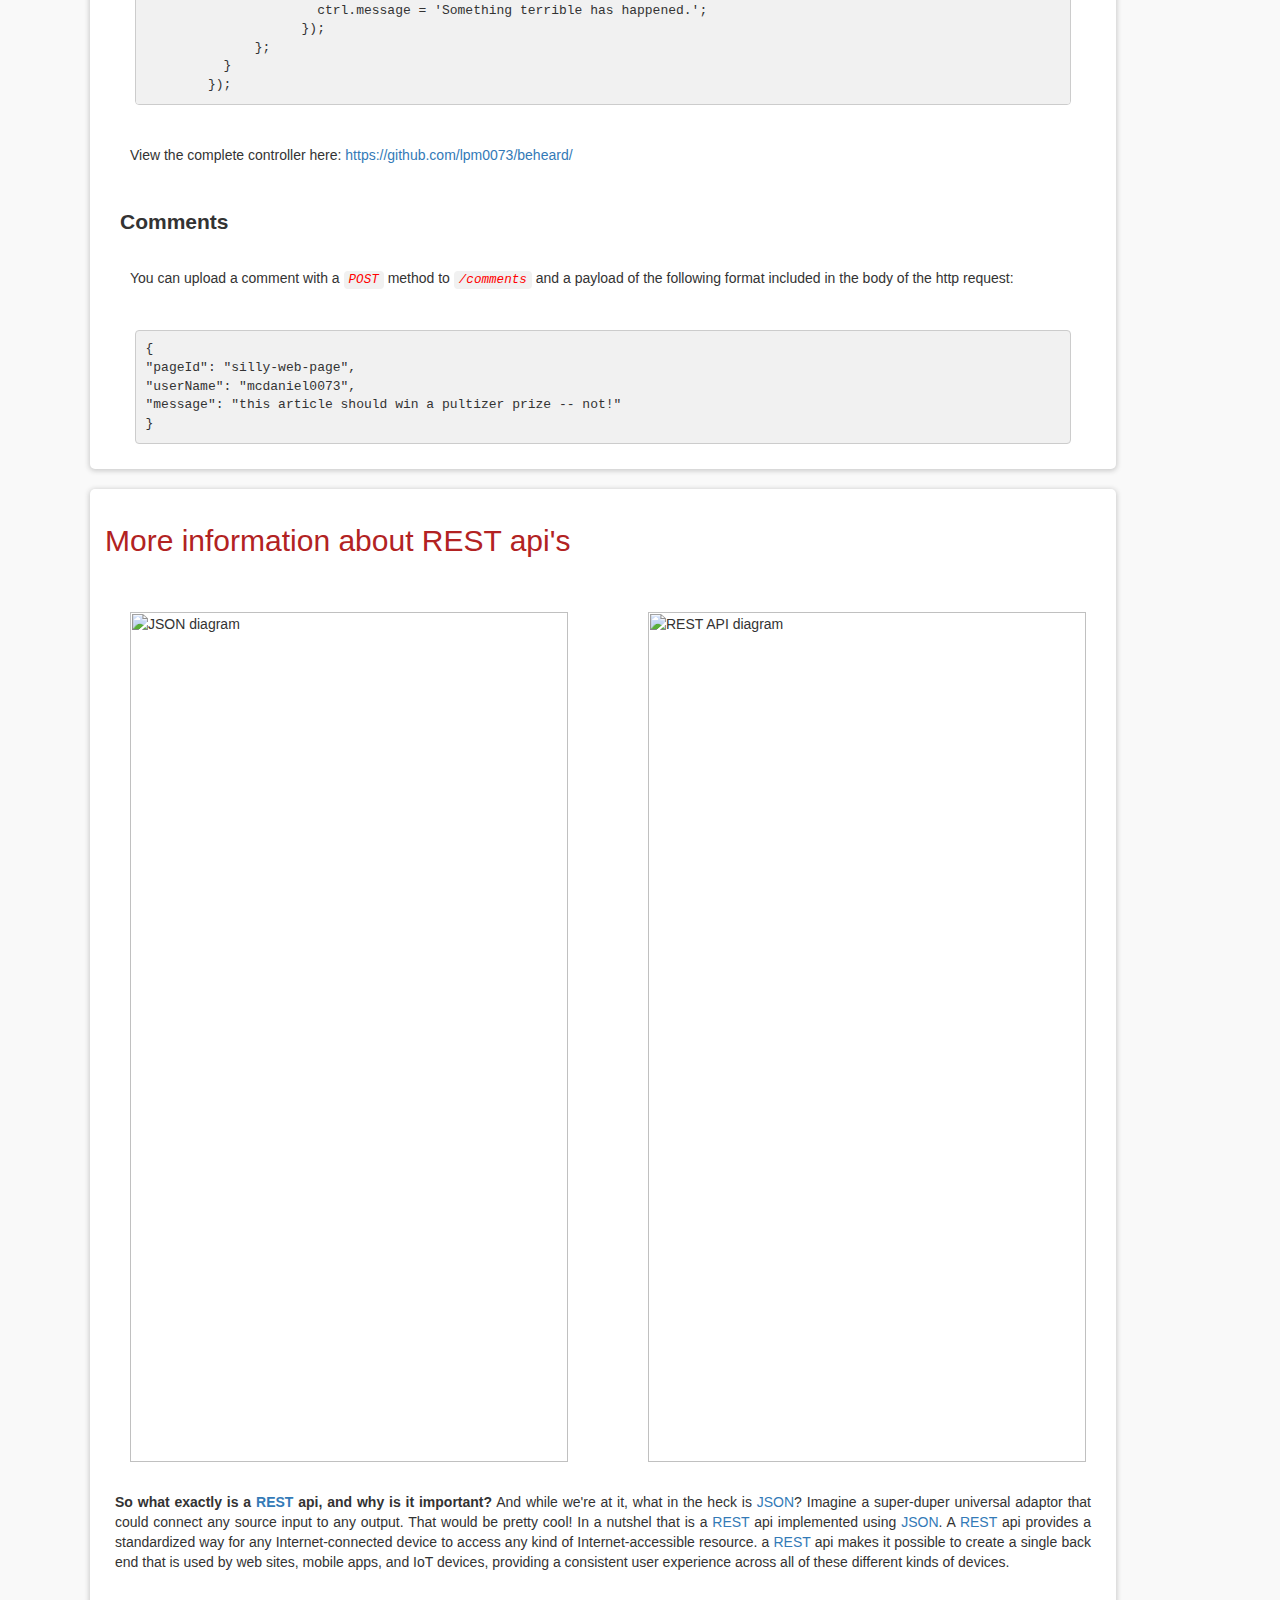
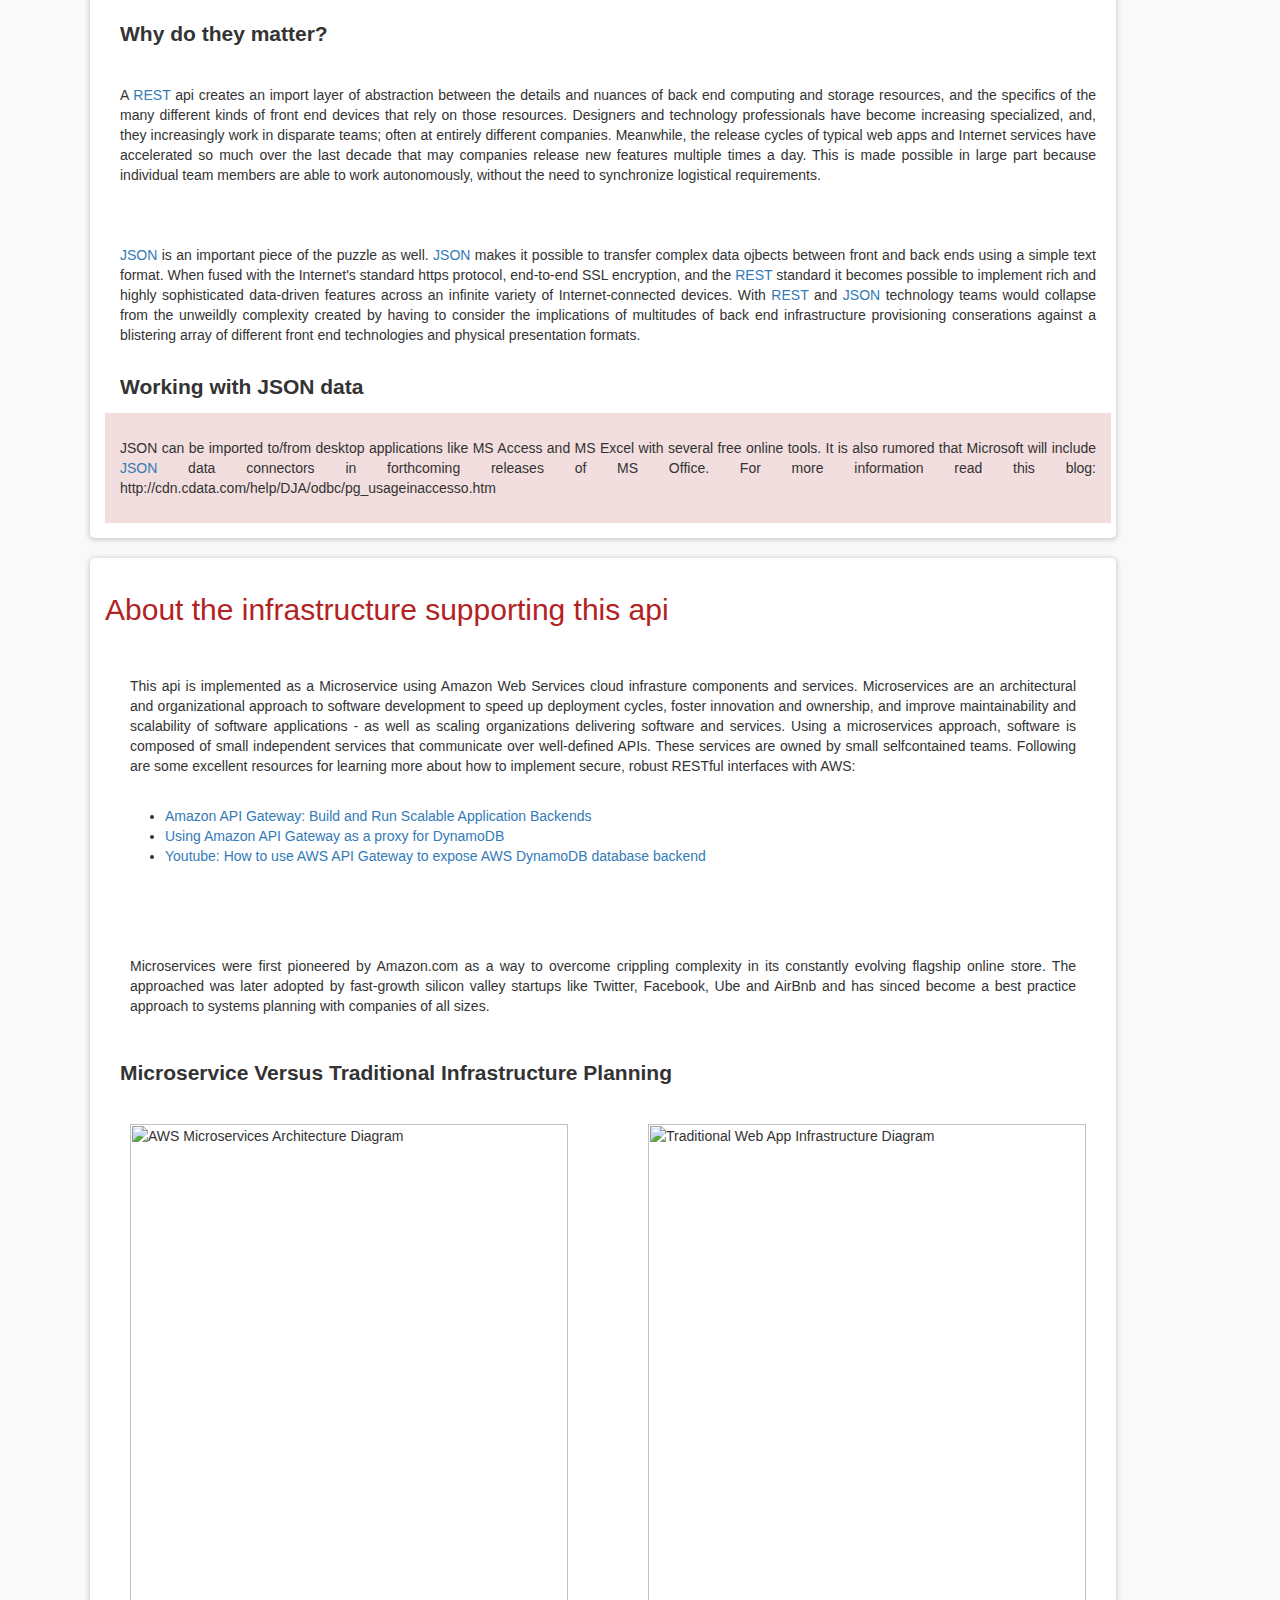
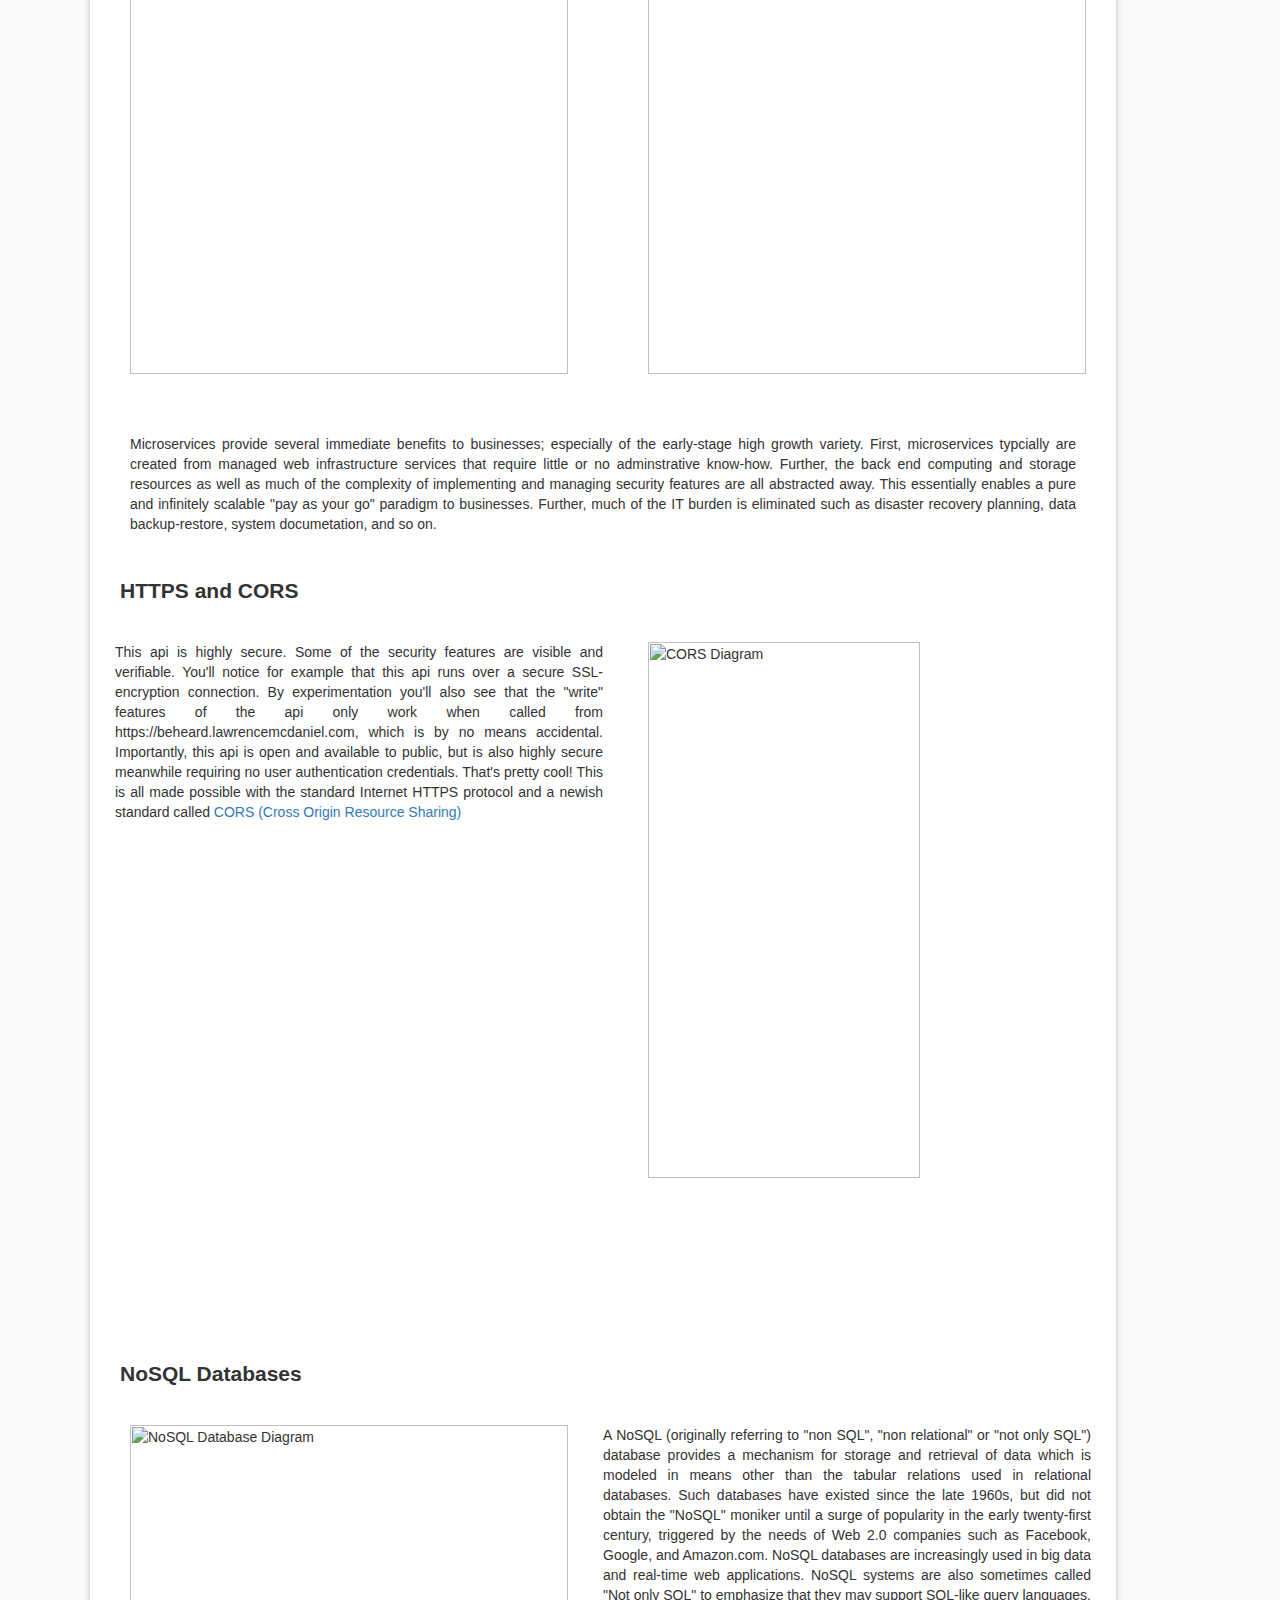
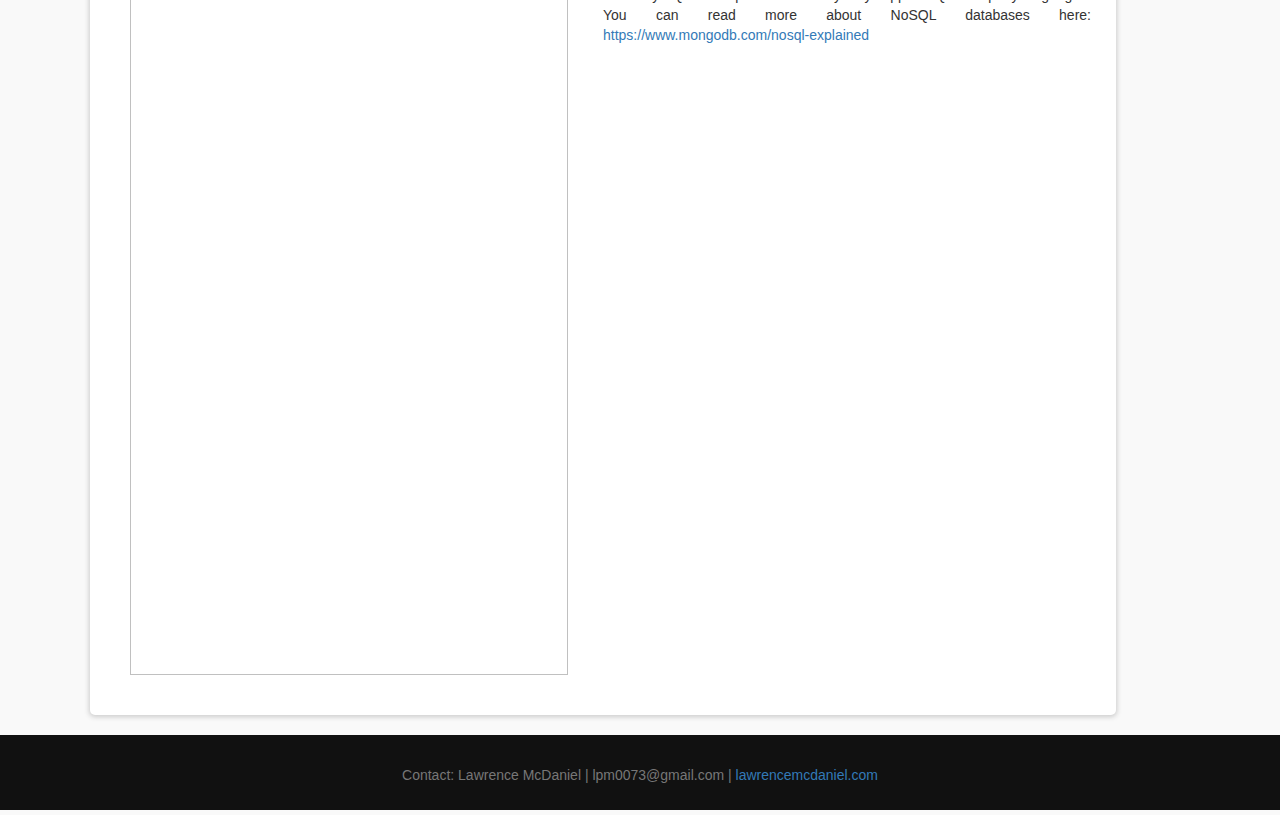
==== commit 623a1a35: "corrected galacticly stupid spelling error :(" ====
--- a/api/index.html
+++ b/api/index.html
@@ -111,7 +111,7 @@
                   <p>A mail list sign up form exists on the landing page where visitors can add their email address to a newsletter database. You can download this database by making a GET request to <a href="https://api-beheard.lawrencemcdaniel.com/v1/maillist/" target="_blank">https://api-beheard.lawrencemcdaniel.com/v1/maillist/</a></p>
                 </div>
                 <div class="col-md-6 pull-right">
-                    <img class="img-responsive img-rounded" src="https://s3-us-west-2.amazonaws.com/beheard.lawrencemcdaniel.com/images/maillist-screenshot.png" width="100%" alt="Mail list screenshot">
+                    <img class="img-responsive img-rounded" src="https://s3-us-west-2.amazonaws.com/beheard.lawrencemcdaniel.com/images/screenshot-maillist.jpg" width="100%" alt="Mail list screenshot">
                 </div>
               </div>
 
@@ -121,7 +121,7 @@
                   <p>A "Join Us" form also exists on the landing page where visitors can leave their contact information if they'd like to get more involved with Be Heard. You can download the entire database  by making a GET request to <a href="https://api-beheard.lawrencemcdaniel.com/v1/joinus/" target="_blank">https://api-beheard.lawrencemcdaniel.com/v1/joinus/</a> or you can optionally append an email address of a single visitor to retrieve only one <a href="https://en.wikipedia.org/wiki/JSON" target="_blank">JSON</a> record for that visitor. For example, to retreive the <a href="https://en.wikipedia.org/wiki/JSON" target="_blank">JSON</a> object representing the visitor with email address "lpm0073@gmail.com", you can would make a GET request to <code>https://api-beheard.lawrencemcdaniel.com/v1/joinus/lpm0073@gmail.com</code>.</p>
                 </div>
                 <div class="col-md-6 pull-left">
-                    <img class="img-responsive img-rounded" src="https://s3-us-west-2.amazonaws.com/beheard.lawrencemcdaniel.com/images/join-us-screenshot.png" width="100%" alt="Mail list screenshot">
+                    <img class="img-responsive img-rounded" src="https://s3-us-west-2.amazonaws.com/beheard.lawrencemcdaniel.com/images/screenshot-joinus.jpg" width="100%" alt="Mail list screenshot">
                 </div>
               </div>
 
@@ -153,33 +153,40 @@
       <p>An example web client implementation of this api method:</p>
       <pre class="prettyprint linenums">
         /*--------------------------------------------------------------------------------------
-          This is an example web client call to the api using a jQuery AJAX call.
-          This is the actual implentation of the button-click event from the Mail List form button
-          available here: https://github.com/lpm0073/beheard/blob/master/js/script.js
+          This is an example web client call to the api from an AngularJS controller.
+          This is the actual implentation of the button-click event from the Mail List form button.
           --------------------------------------------------------------------------------------*/
-        $('#maillist-button').on('click', function (e) {
-          var url = "https://api-beheard.lawrencemcdaniel.com/v1/maillist";
-          var data = '{ "emailAddress" : "' + $("#maillist-emailaddress").val() + '" }';
-
-          console.log("#maillist-button.on('click'): " + url + ' ' + data);
-
-          $.ajax({
-              type: 'POST',
-              url: url,
-              data: data,
-              contentType: 'application/json; charset=utf-8',
-              dataType: 'json',
-              success: function (msg) {
-                console.log(msg);
-              },
-              error: function (e) {
-                  console.log(e.responseText);
-                  console.log(e);
-              }
-          });
-
+          function MaillistController($http) {
+            console.log('MaillistController instantiated');
+
+            var ctrl = this;
+              ctrl.saved = false;
+              ctrl.emailAddress = '';
+              ctrl.message = '';
+              ctrl.response = '';
+
+              ctrl.submitForm = function() {
+                  console.log('MaillistController.submitForm()');
+
+                  var url = "https://api-beheard.lawrencemcdaniel.com/v1/maillist/";
+                  var data = '{ "emailAddress" : "' + ctrl.userInfo.emailAddress + '" }';
+                  var config = "{ 'contentType': 'application/json; charset=utf-8', 'dataType': 'json'}";
+                  var promise = http.post(url, data, config);
+
+                  promise.then(
+                    function success(response) {
+                      console.log('http promise success.', response);
+                      ctrl.saved = true;
+                      ctrl.message = 'Thank you! Please check your email inbox.';
+                    },
+                    function failure(response) {
+                      console.log('http promise failure. something terrible happened: ', response);
+                      ctrl.message = 'Something terrible has happened.';
+                    });
+              };
+          }
         });</pre>
-
+            <p>View the complete controller here: <a href="https://github.com/lpm0073/beheard/blob/master/src/public/directives/maillist/maillist.controller.js" target="_blank">https://github.com/lpm0073/beheard/</a></p>
 
               <h3>Join Us</h3>
               <p>You can upload a comment with a <code>POST</code> method to <code>/joinus</code> and a payload of the following format included in the body of the http request:</p>
@@ -190,6 +197,47 @@
       	"lastName": "Washington",
       	"comment": "Yadda yadda yadda, blah blah nannah nanna nah!",
       }</pre>
+
+      <p>An example web client implementation of this api method:</p>
+
+      <pre class="prettyprint linenums">
+        /*--------------------------------------------------------------------------------------
+          This is an example web client call to the api from an AngularJS controller.
+          This is the actual implentation of the button-click event from the Mail List form button
+          --------------------------------------------------------------------------------------*/
+          function JoinusController($http) {
+            console.log('JoinusController instantiated');
+
+            var ctrl = this;
+              ctrl.userInfo = {};
+              ctrl.saved = false;
+              ctrl.message = '';
+              ctrl.response = '';
+              ctrl.userInfo.comment = '';
+
+              ctrl.setContactForm = function() {
+                  console.log('JoinusController.setContactForm()');
+
+                  var url = "https://api-beheard.lawrencemcdaniel.com/v1/joinus/";
+                  var data = '{ "firstName" : "' + ctrl.userInfo.firstName + '", "lastName" : "' + ctrl.userInfo.lastName + '", "emailAddress" : "' + ctrl.userInfo.emailAddress + '", "comment" : "' + ctrl.userInfo.comment + '" }';
+                  var config = "{ 'contentType': 'application/json; charset=utf-8', 'dataType': 'json'}";
+                  var promise = http.post(url, data, config);
+
+                  promise.then(
+                    function success(response) {
+                      console.log('http promise success.', response);
+                      ctrl.saved = true;
+                      ctrl.message = 'Thank you! Your information has been saved.';
+                    },
+                    function failure(response) {
+                      console.log('http promise failure. something terrible happened: ', response);
+                      ctrl.message = 'Something terrible has happened.';
+                    });
+              };
+          }
+        });</pre>
+        <p>View the complete controller here: <a href="https://github.com/lpm0073/beheard/blob/master/src/public/directives/joinus/joinus.controller.js" target="_blank">https://github.com/lpm0073/beheard/</a></p>
+
 
       <h3>Comments</h3>
       <p>You can upload a comment with a <code>POST</code> method to <code>/comments</code> and a payload of the following format included in the body of the http request:</p>
@@ -245,7 +293,7 @@
               <h3>Microservice Versus Traditional Infrastructure Planning</h3>
               <div class="row">
                 <div class="col-md-6 pull-left">
-                    <img class="img-responsive img-rounded" src="https://beheard.lawrencemcdaniel.com/images/aws-microservices-architecture.png" width="100%" alt="AWS Microservices Architecture Diagram">
+                    <img class="img-responsive img-rounded" src="https://beheard.lawrencemcdaniel.com/images/aws-microservices-architecture.jpg" width="100%" alt="AWS Microservices Architecture Diagram">
                 </div>
                 <div class="col-md-6 pull-right">
                     <img class="img-responsive img-rounded" src="https://beheard.lawrencemcdaniel.com/images/aws-traditional-webapp-architecture.jpg" width="100%" alt="Traditional Web App Infrastructure Diagram">
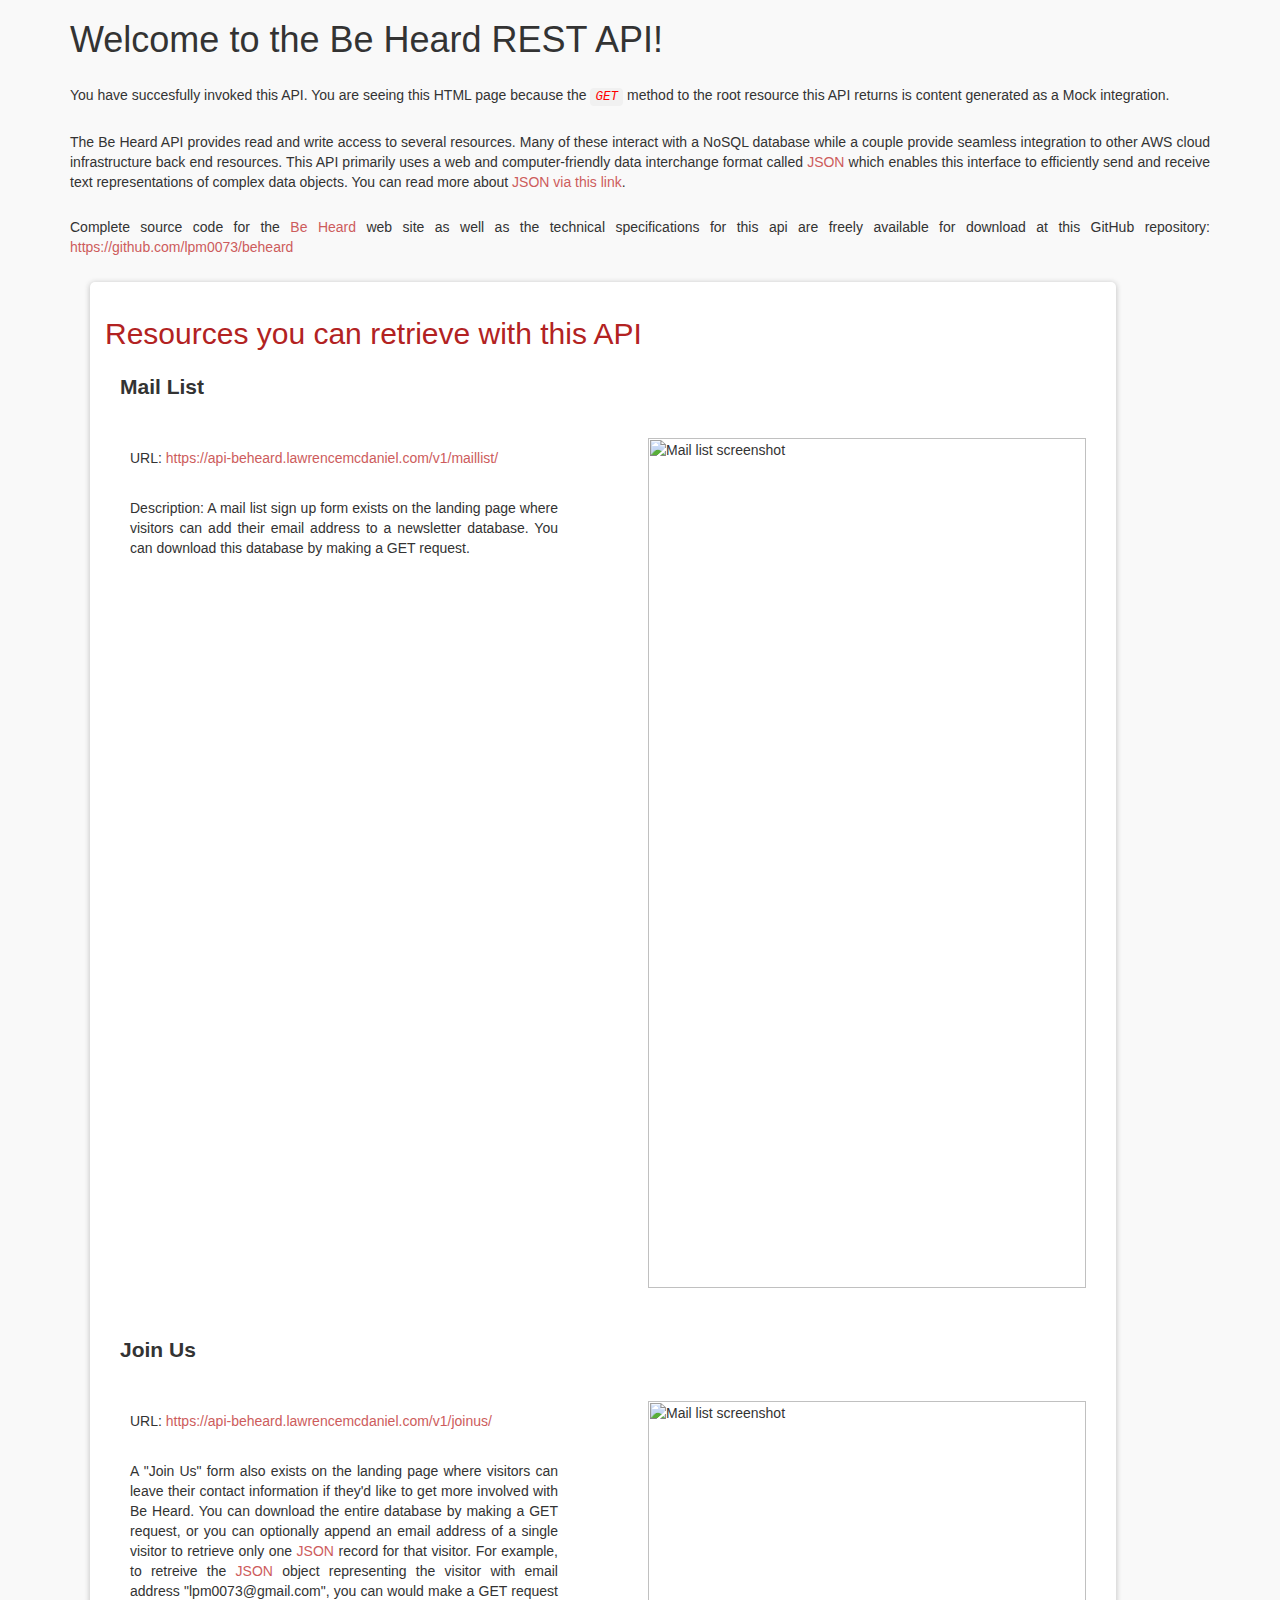
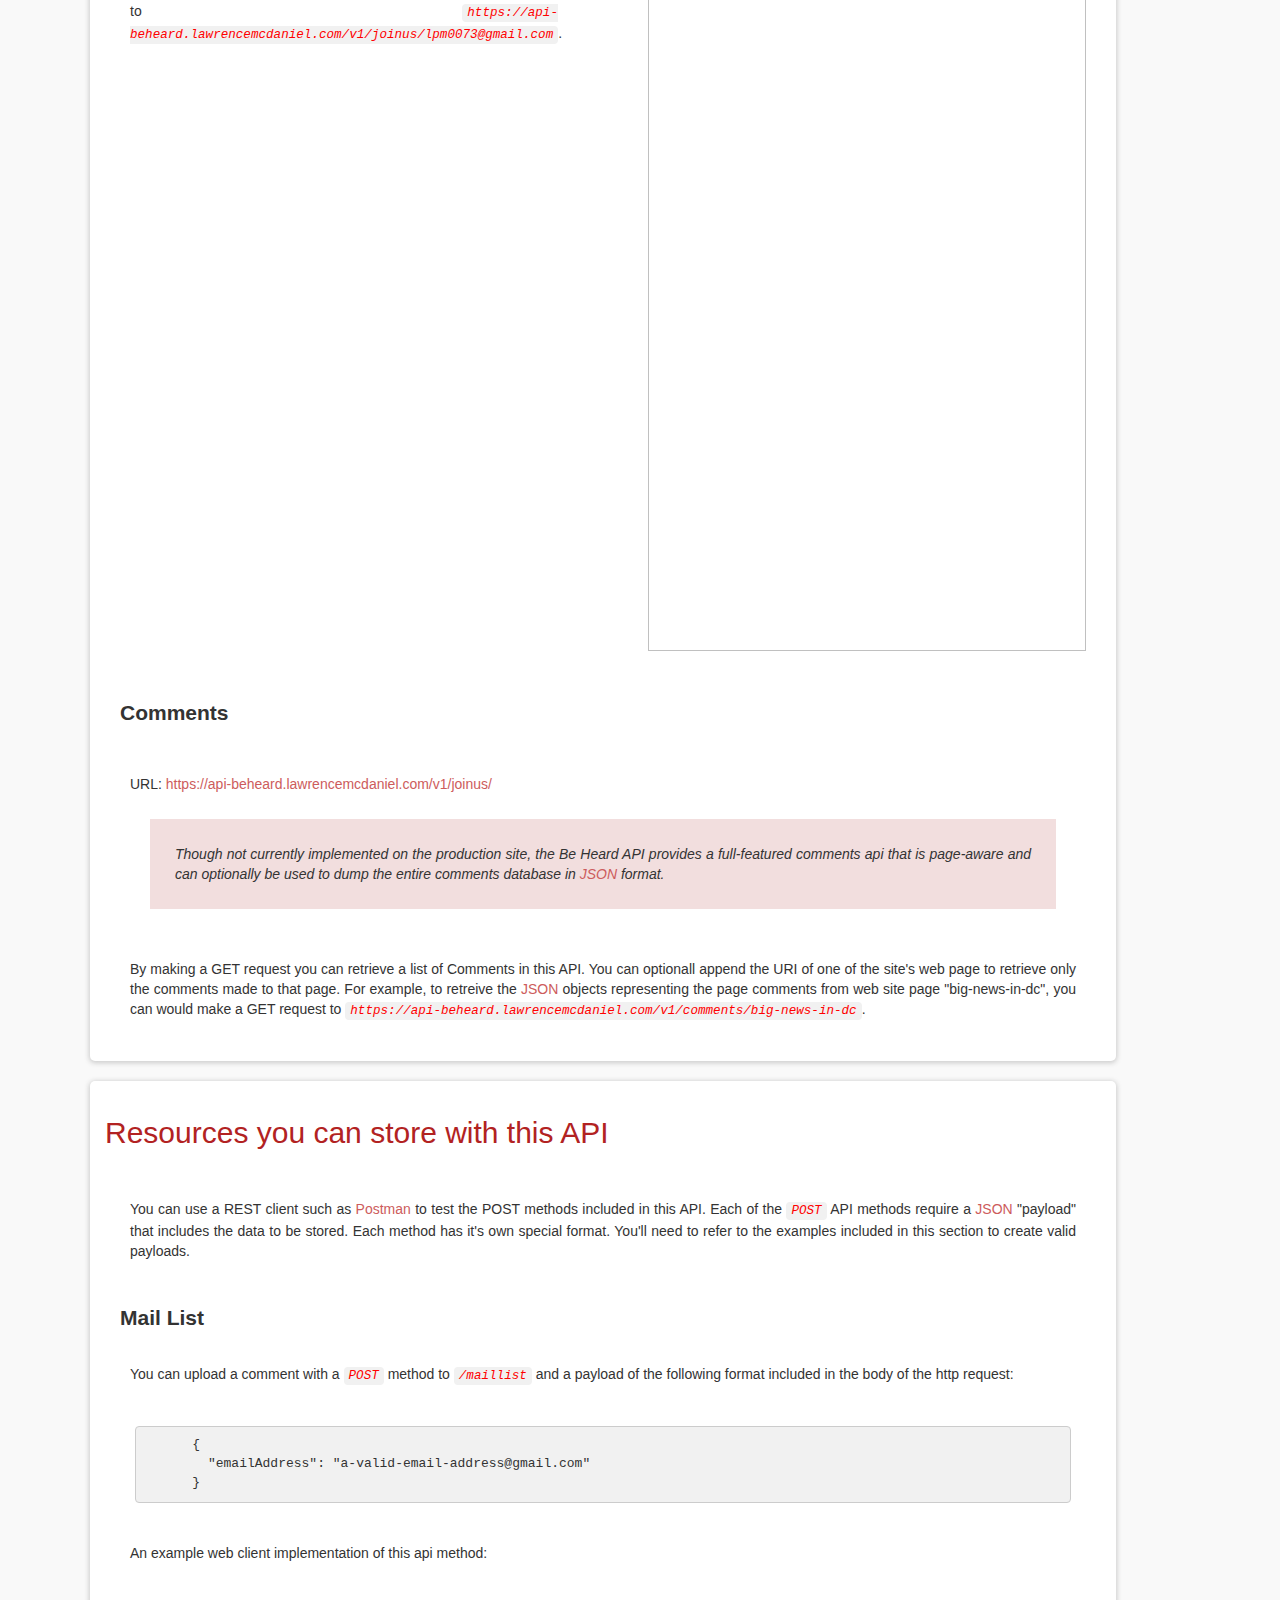
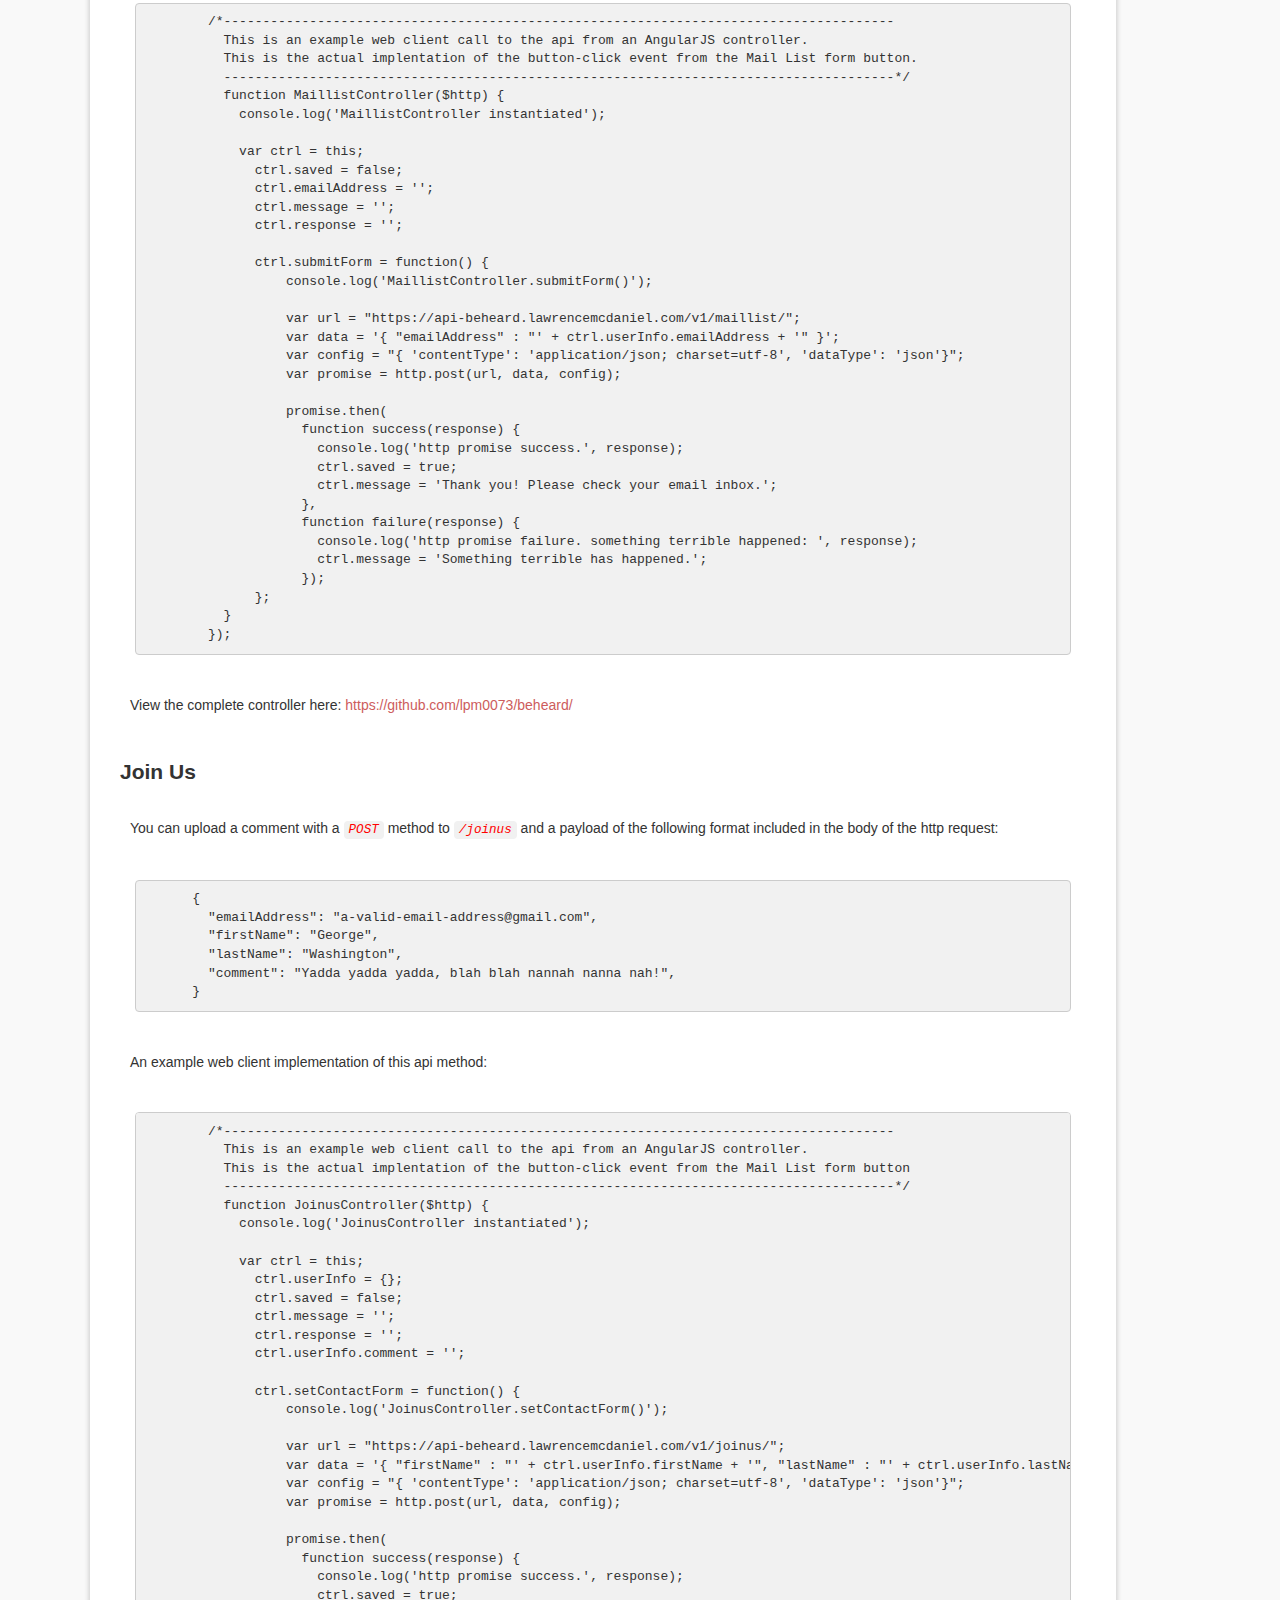
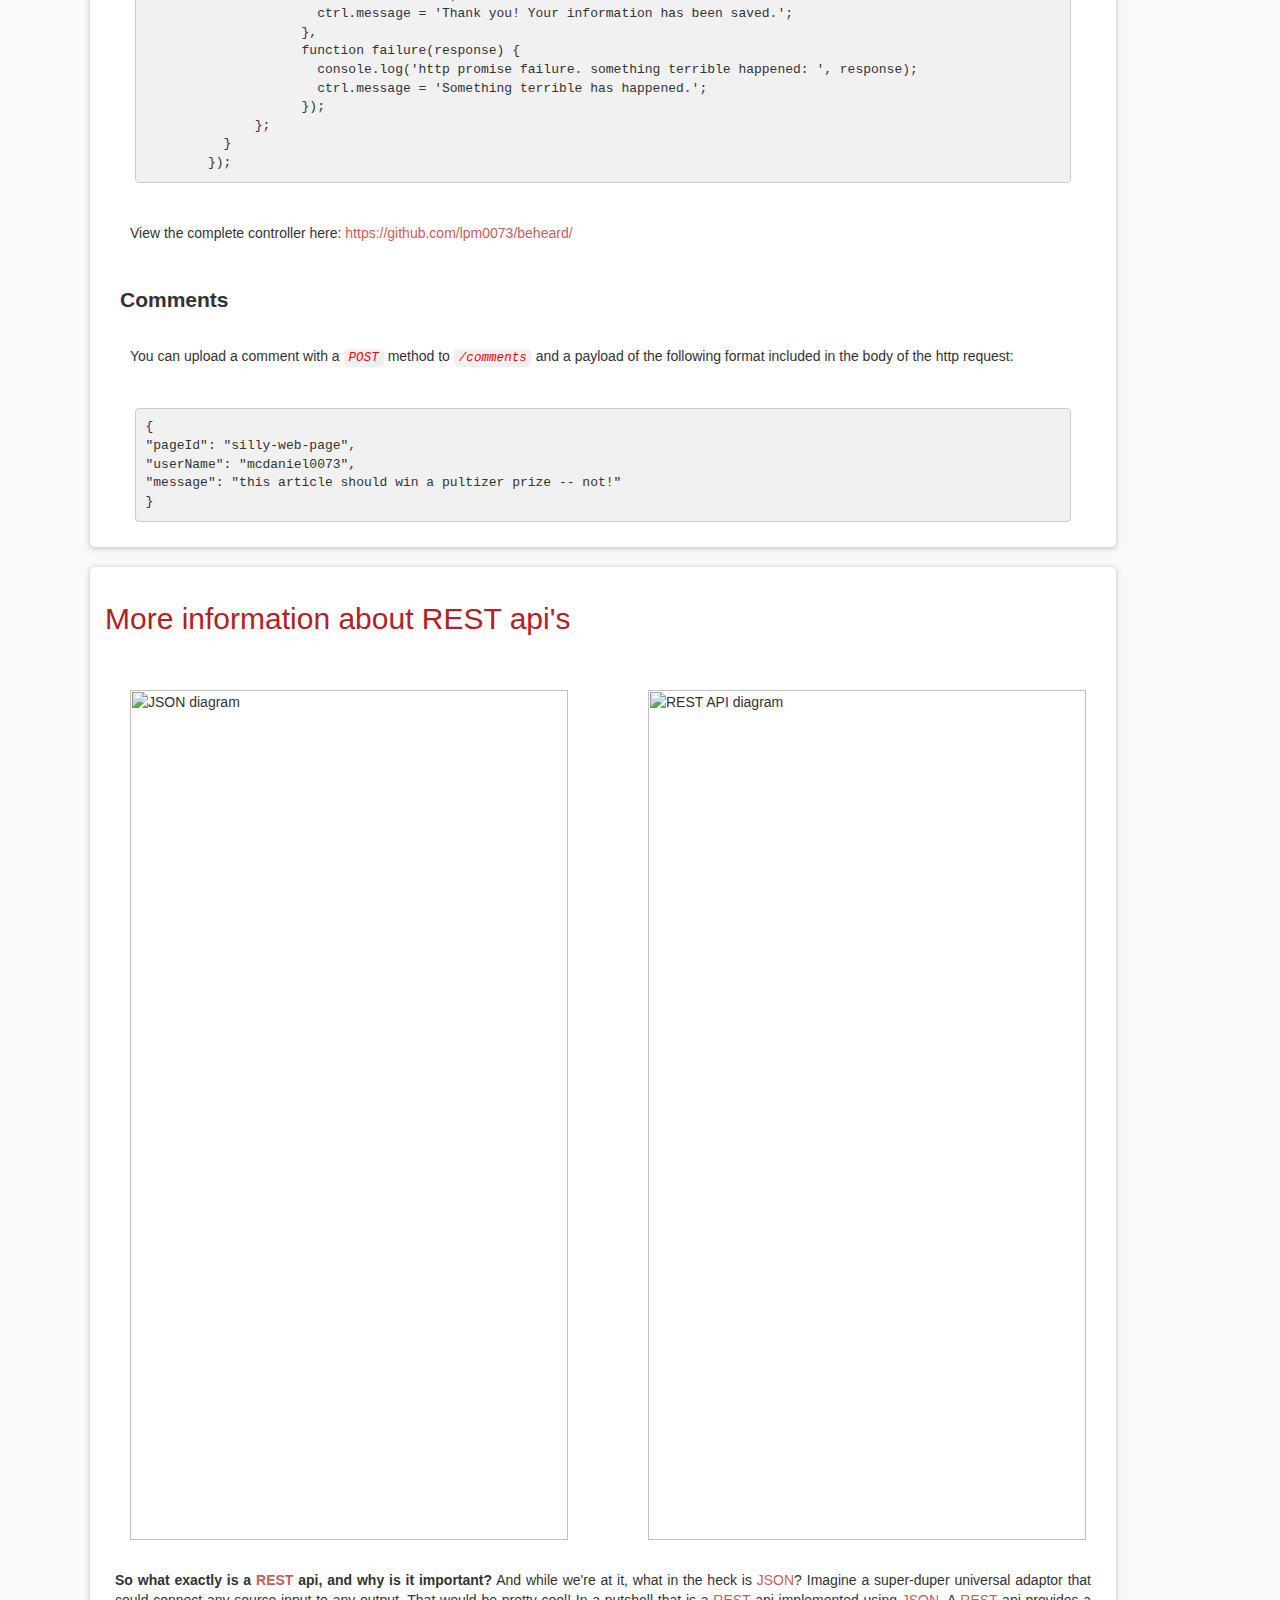
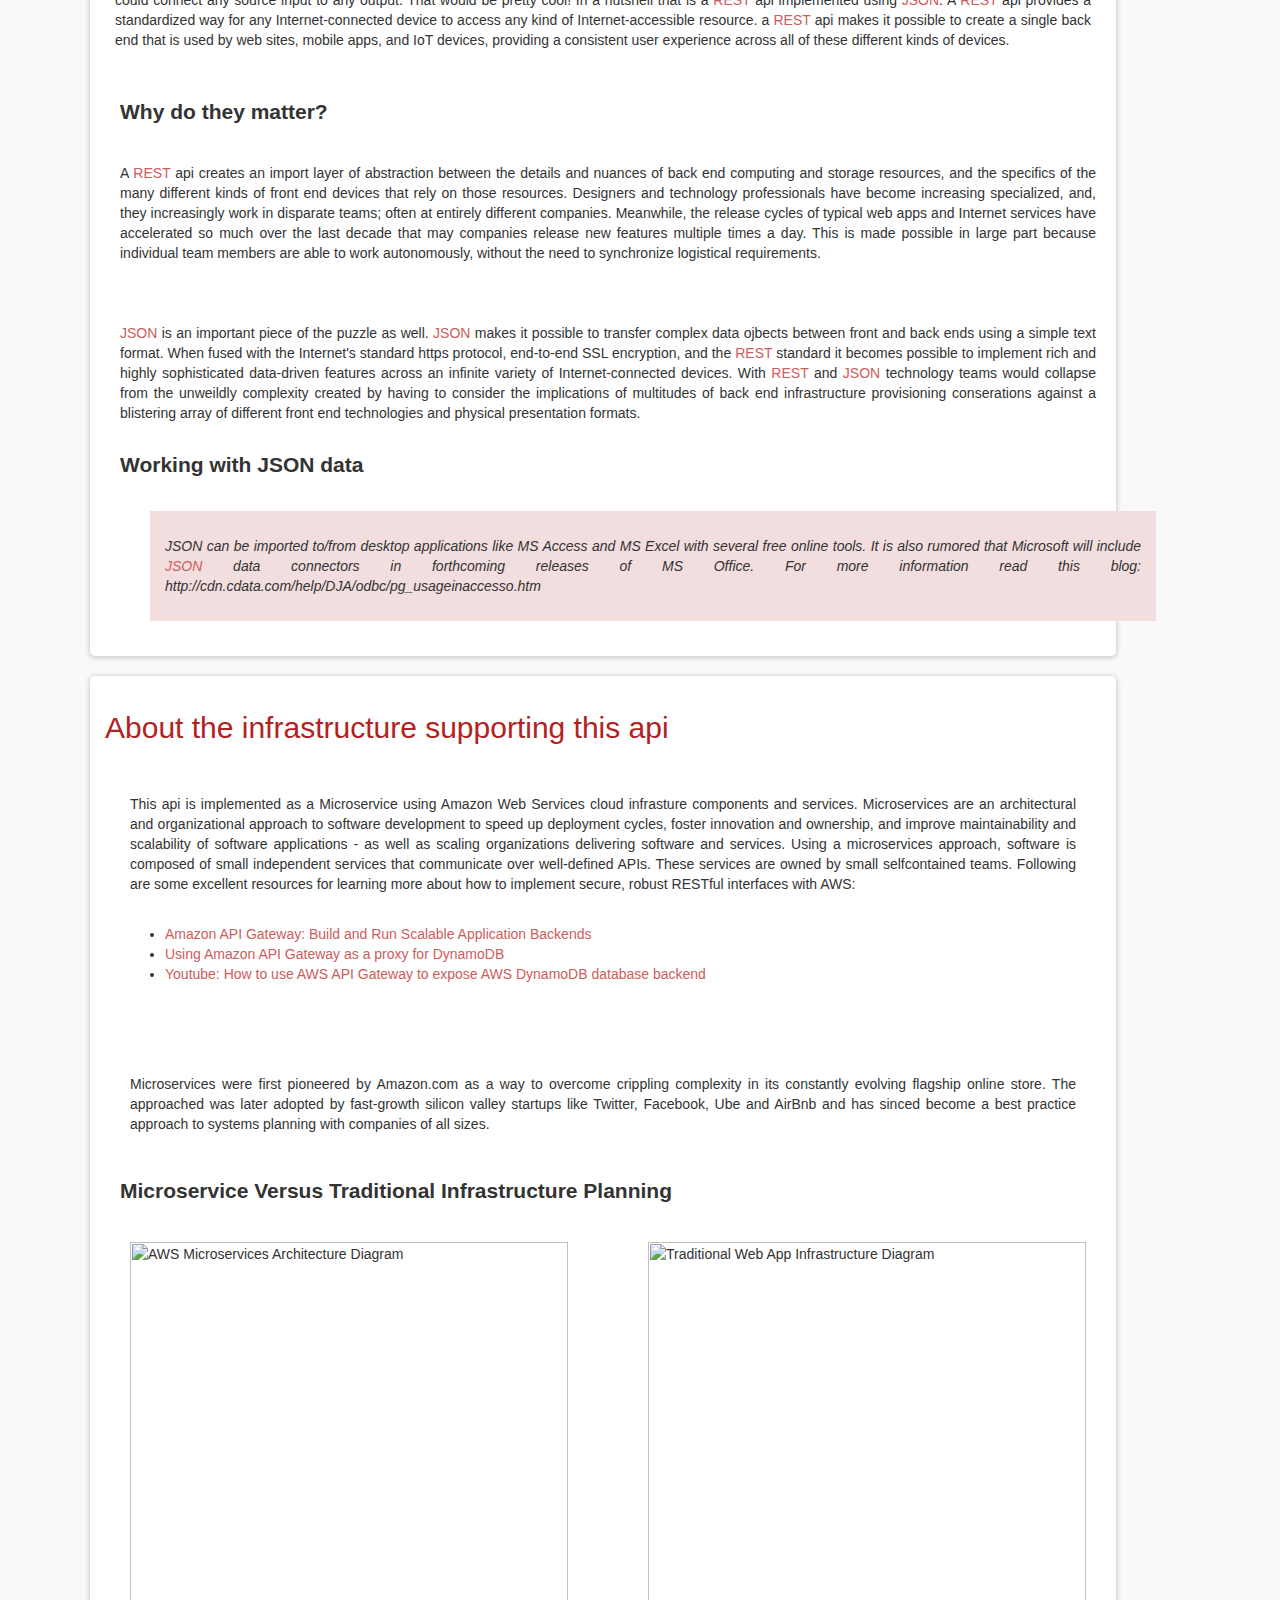
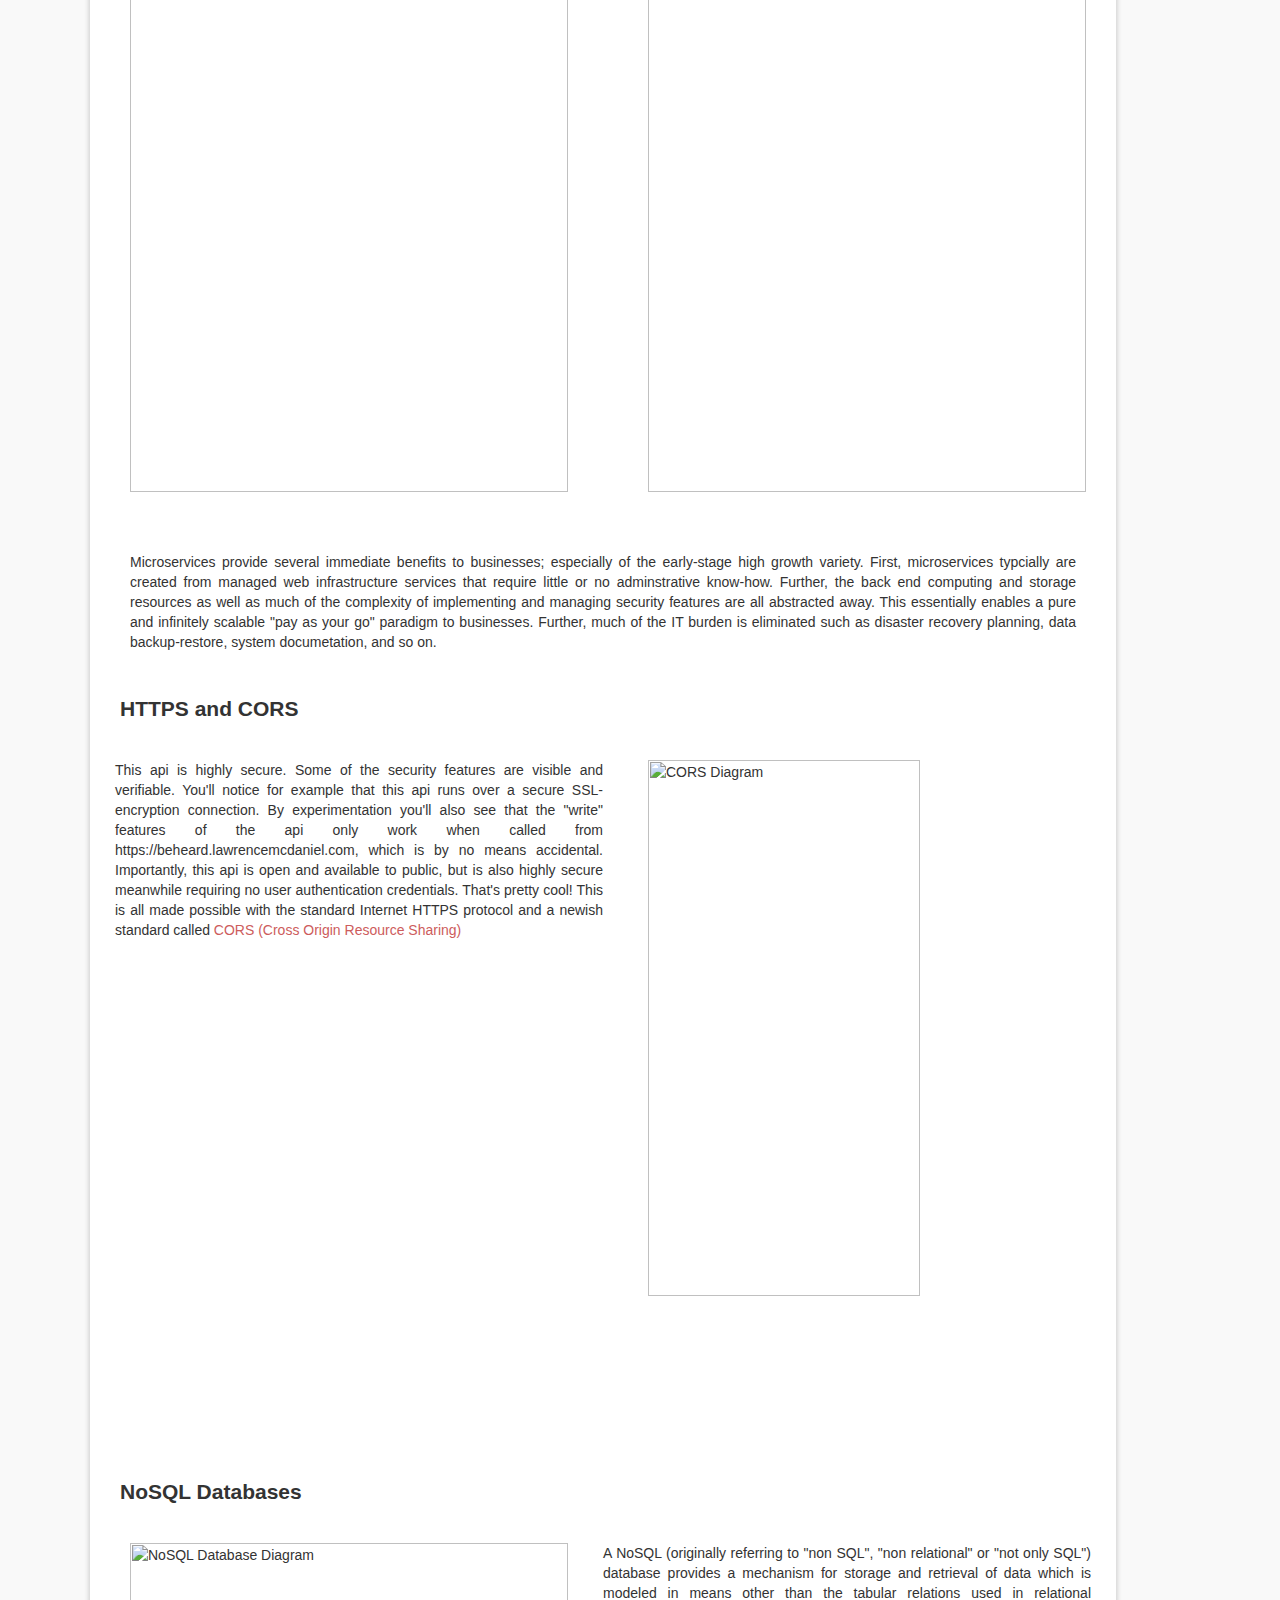
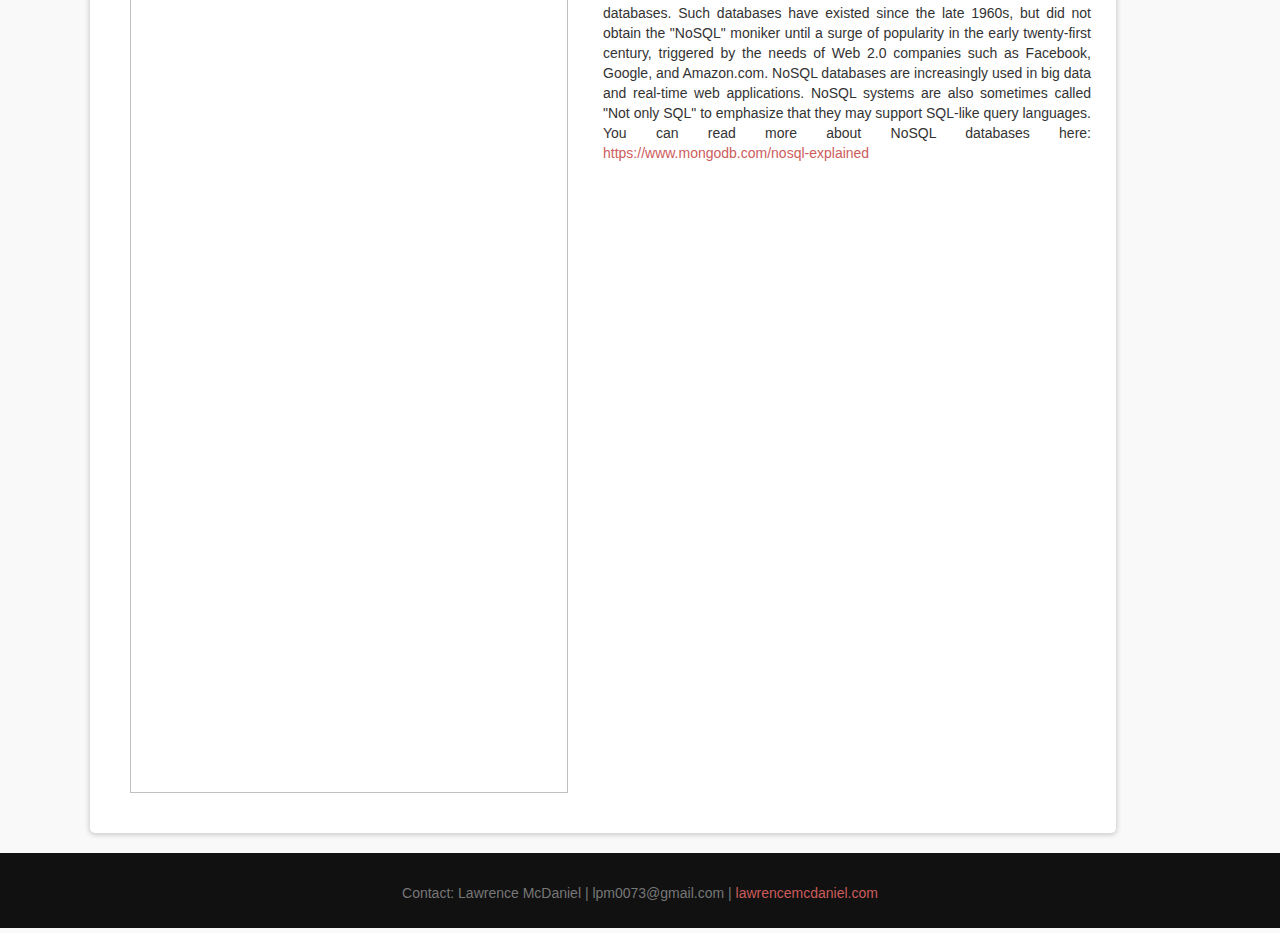
==== commit f0816fea: "api about page styling" ====
--- a/api/index.html
+++ b/api/index.html
@@ -76,11 +76,40 @@
             text-align: center;
           }
 
+          a {
+              color: indianred;
+          }
+
+          a:hover {
+            color: lightcoral;
+            text-decoration: none;
+            font-weight: bolder;
+          }
+
+          .url {
+            margin: 5px;
+            margin-top: 15px;
+            margin-bottom: 0px;
+            padding: 25px;
+            padding-bottom: 0px;
+            text-align: left;
+          }
+
+          .url:hover {
+            font-weight: bolder;
+          }
+
           .welcome-paragraph p {
             margin: 0px;
             margin-bottom: 25px;
-
             padding: 0px;
+          }
+
+          .bg-danger {
+              margin: 50px;
+              margin-top: 25px;
+              margin-bottom: 25px;
+              font-style: italic;
           }
 
           /* for pretty print */
@@ -108,7 +137,8 @@
               <h3>Mail List</h3>
               <div class="row">
                 <div class="col-md-6 pull-left">
-                  <p>A mail list sign up form exists on the landing page where visitors can add their email address to a newsletter database. You can download this database by making a GET request to <a href="https://api-beheard.lawrencemcdaniel.com/v1/maillist/" target="_blank">https://api-beheard.lawrencemcdaniel.com/v1/maillist/</a></p>
+                  <p class="url">URL: <a href="https://api-beheard.lawrencemcdaniel.com/v1/maillist/" target="_blank">https://api-beheard.lawrencemcdaniel.com/v1/maillist/</a></p>
+                  <p>Description: A mail list sign up form exists on the landing page where visitors can add their email address to a newsletter database. You can download this database by making a GET request.</p>
                 </div>
                 <div class="col-md-6 pull-right">
                     <img class="img-responsive img-rounded" src="https://s3-us-west-2.amazonaws.com/beheard.lawrencemcdaniel.com/images/screenshot-maillist.jpg" width="100%" alt="Mail list screenshot">
@@ -117,10 +147,11 @@
 
               <h3>Join Us</h3>
               <div class="row">
+                <div class="col-md-6 pull-left">
+                  <p class="url">URL: <a href="https://api-beheard.lawrencemcdaniel.com/v1/joinus/" target="_blank">https://api-beheard.lawrencemcdaniel.com/v1/joinus/</a></p>
+                  <p>A "Join Us" form also exists on the landing page where visitors can leave their contact information if they'd like to get more involved with Be Heard. You can download the entire database  by making a GET request, or you can optionally append an email address of a single visitor to retrieve only one <a href="https://en.wikipedia.org/wiki/JSON" target="_blank">JSON</a> record for that visitor. For example, to retreive the <a href="https://en.wikipedia.org/wiki/JSON" target="_blank">JSON</a> object representing the visitor with email address "lpm0073@gmail.com", you can would make a GET request to <code>https://api-beheard.lawrencemcdaniel.com/v1/joinus/lpm0073@gmail.com</code>.</p>
+                </div>
                 <div class="col-md-6 pull-right">
-                  <p>A "Join Us" form also exists on the landing page where visitors can leave their contact information if they'd like to get more involved with Be Heard. You can download the entire database  by making a GET request to <a href="https://api-beheard.lawrencemcdaniel.com/v1/joinus/" target="_blank">https://api-beheard.lawrencemcdaniel.com/v1/joinus/</a> or you can optionally append an email address of a single visitor to retrieve only one <a href="https://en.wikipedia.org/wiki/JSON" target="_blank">JSON</a> record for that visitor. For example, to retreive the <a href="https://en.wikipedia.org/wiki/JSON" target="_blank">JSON</a> object representing the visitor with email address "lpm0073@gmail.com", you can would make a GET request to <code>https://api-beheard.lawrencemcdaniel.com/v1/joinus/lpm0073@gmail.com</code>.</p>
-                </div>
-                <div class="col-md-6 pull-left">
                     <img class="img-responsive img-rounded" src="https://s3-us-west-2.amazonaws.com/beheard.lawrencemcdaniel.com/images/screenshot-joinus.jpg" width="100%" alt="Mail list screenshot">
                 </div>
               </div>
@@ -128,8 +159,9 @@
               <h3>Comments</h3>
               <div class="row">
                 <div class="col-md-12">
+                  <p class="url">URL: <a href="https://api-beheard.lawrencemcdaniel.com/v1/joinus/" target="_blank">https://api-beheard.lawrencemcdaniel.com/v1/joinus/</a></p>
                   <p class="bg-danger">Though not currently implemented on the production site, the Be Heard API provides a full-featured comments api that is page-aware and can optionally be used to dump the entire comments database in <a href="https://en.wikipedia.org/wiki/JSON" target="_blank">JSON</a> format.</p>
-                  <p>By making a GET request to <a href="https://api-beheard.lawrencemcdaniel.com/v1/comments/" target="_blank">https://api-beheard.lawrencemcdaniel.com/v1/comments/</a> you can retrieve a list of Comments in this API. You can optionall append the URI of one of the site's web page to retrieve only the comments made to that page. For example, to retreive the <a href="https://en.wikipedia.org/wiki/JSON" target="_blank">JSON</a> objects representing the page comments from web site page "big-news-in-dc", you can would make a GET request to <code>https://api-beheard.lawrencemcdaniel.com/v1/comments/big-news-in-dc</code>.</p>
+                  <p>By making a GET request you can retrieve a list of Comments in this API. You can optionall append the URI of one of the site's web page to retrieve only the comments made to that page. For example, to retreive the <a href="https://en.wikipedia.org/wiki/JSON" target="_blank">JSON</a> objects representing the page comments from web site page "big-news-in-dc", you can would make a GET request to <code>https://api-beheard.lawrencemcdaniel.com/v1/comments/big-news-in-dc</code>.</p>
                 </div>
               </div>
 
@@ -264,7 +296,7 @@
                   <div class="col-md-6 pull-right">
                       <img class="img-responsive img-rounded" src="https://beheard.lawrencemcdaniel.com/images/rest-api-diagram.png" width="100%" alt="REST API diagram">
                   </div>
-                  <p><strong>So what exactly is a <a href="https://en.wikipedia.org/wiki/Representational_state_transfer" target="_blank">REST</a> api, and why is it important?</strong> And while we're at it, what in the heck is <a href="https://www.w3schools.com/js/js_json_intro.asp" target="_blank">JSON</a>? Imagine a super-duper universal adaptor that could connect any source input to any output. That would be pretty cool! In a nutshel that is a <a href="https://en.wikipedia.org/wiki/Representational_state_transfer" target="_blank">REST</a> api implemented using <a href="https://en.wikipedia.org/wiki/JSON" target="_blank">JSON</a>. A <a href="https://en.wikipedia.org/wiki/Representational_state_transfer" target="_blank">REST</a> api provides a standardized way for any Internet-connected device to access any kind of Internet-accessible resource. a <a href="https://en.wikipedia.org/wiki/Representational_state_transfer" target="_blank">REST</a> api makes it possible to create a single back end that is used by web sites, mobile apps, and IoT devices, providing a consistent user experience across all of these different kinds of devices.</p>
+                  <p><strong>So what exactly is a <a href="https://en.wikipedia.org/wiki/Representational_state_transfer" target="_blank">REST</a> api, and why is it important?</strong> And while we're at it, what in the heck is <a href="https://www.w3schools.com/js/js_json_intro.asp" target="_blank">JSON</a>? Imagine a super-duper universal adaptor that could connect any source input to any output. That would be pretty cool! In a nutshell that is a <a href="https://en.wikipedia.org/wiki/Representational_state_transfer" target="_blank">REST</a> api implemented using <a href="https://en.wikipedia.org/wiki/JSON" target="_blank">JSON</a>. A <a href="https://en.wikipedia.org/wiki/Representational_state_transfer" target="_blank">REST</a> api provides a standardized way for any Internet-connected device to access any kind of Internet-accessible resource. a <a href="https://en.wikipedia.org/wiki/Representational_state_transfer" target="_blank">REST</a> api makes it possible to create a single back end that is used by web sites, mobile apps, and IoT devices, providing a consistent user experience across all of these different kinds of devices.</p>
                 </div>
 
                 <h3>Why do they matter?</h3>
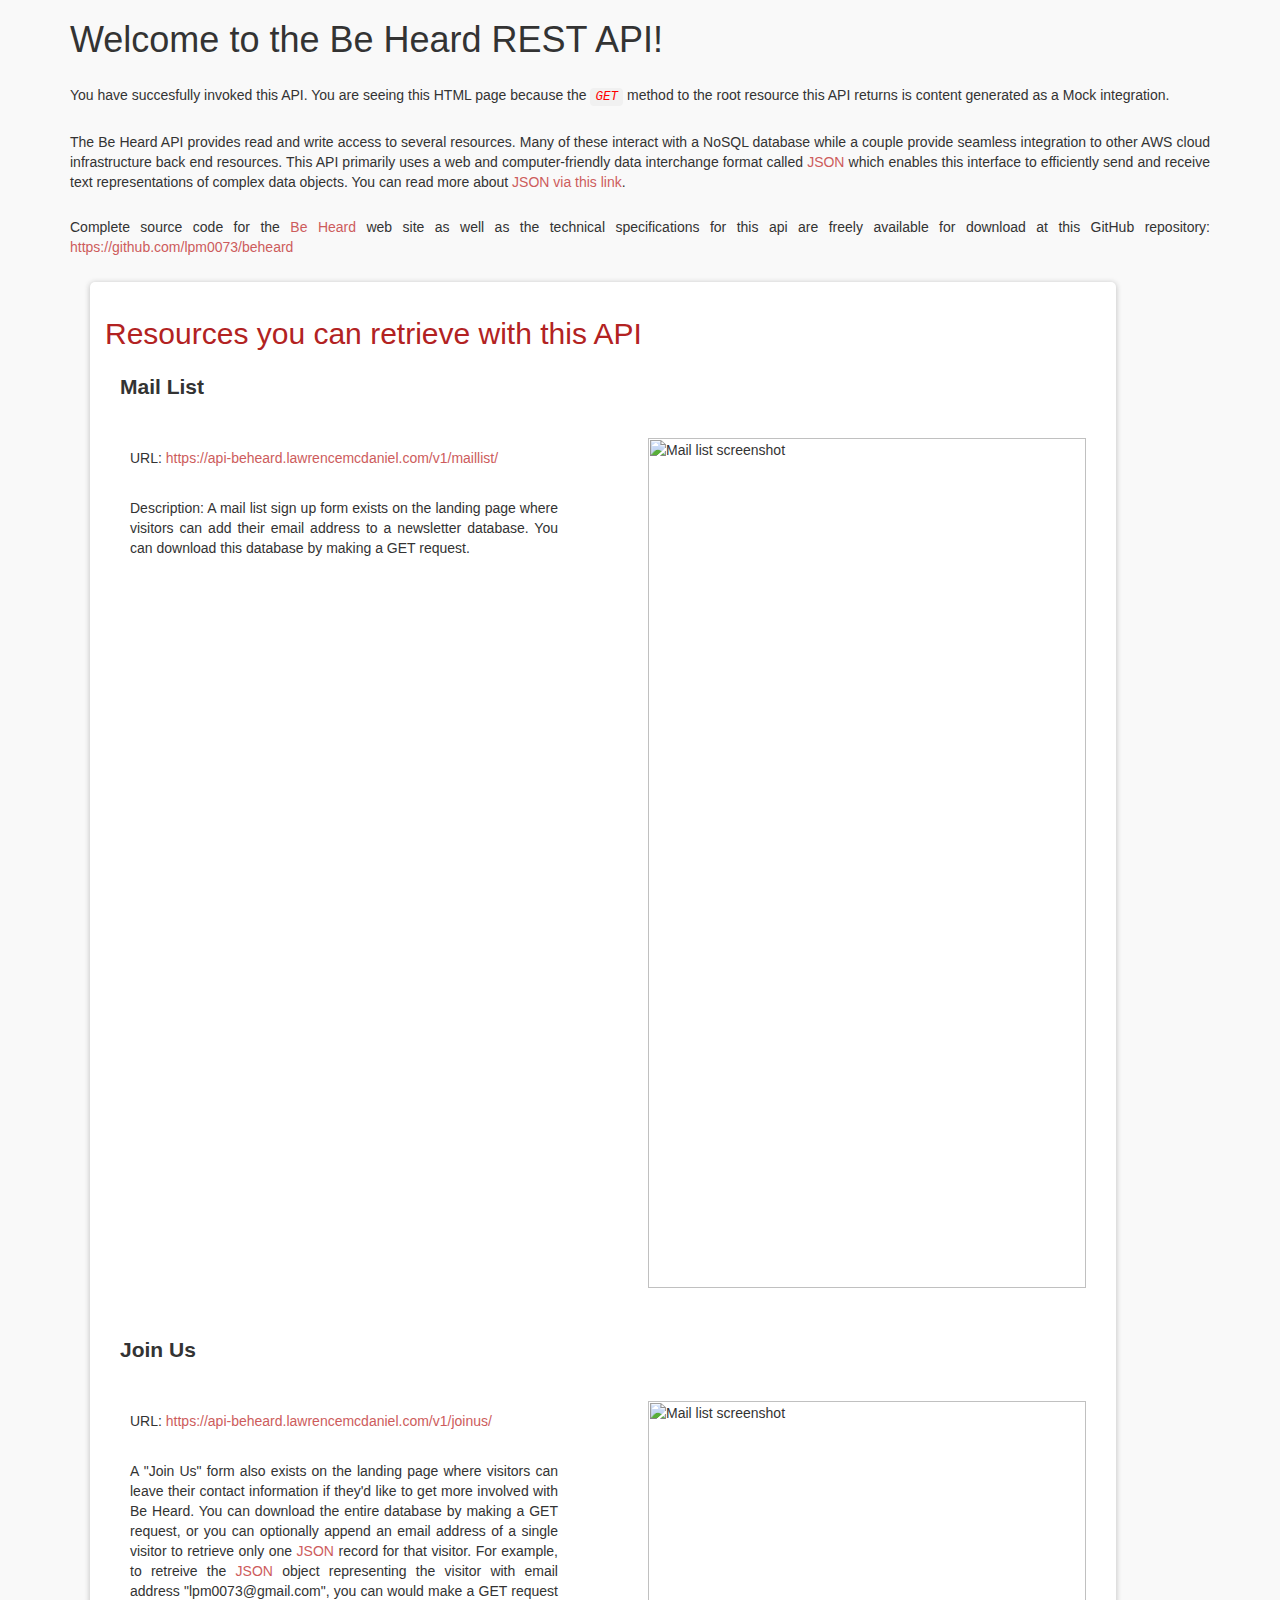
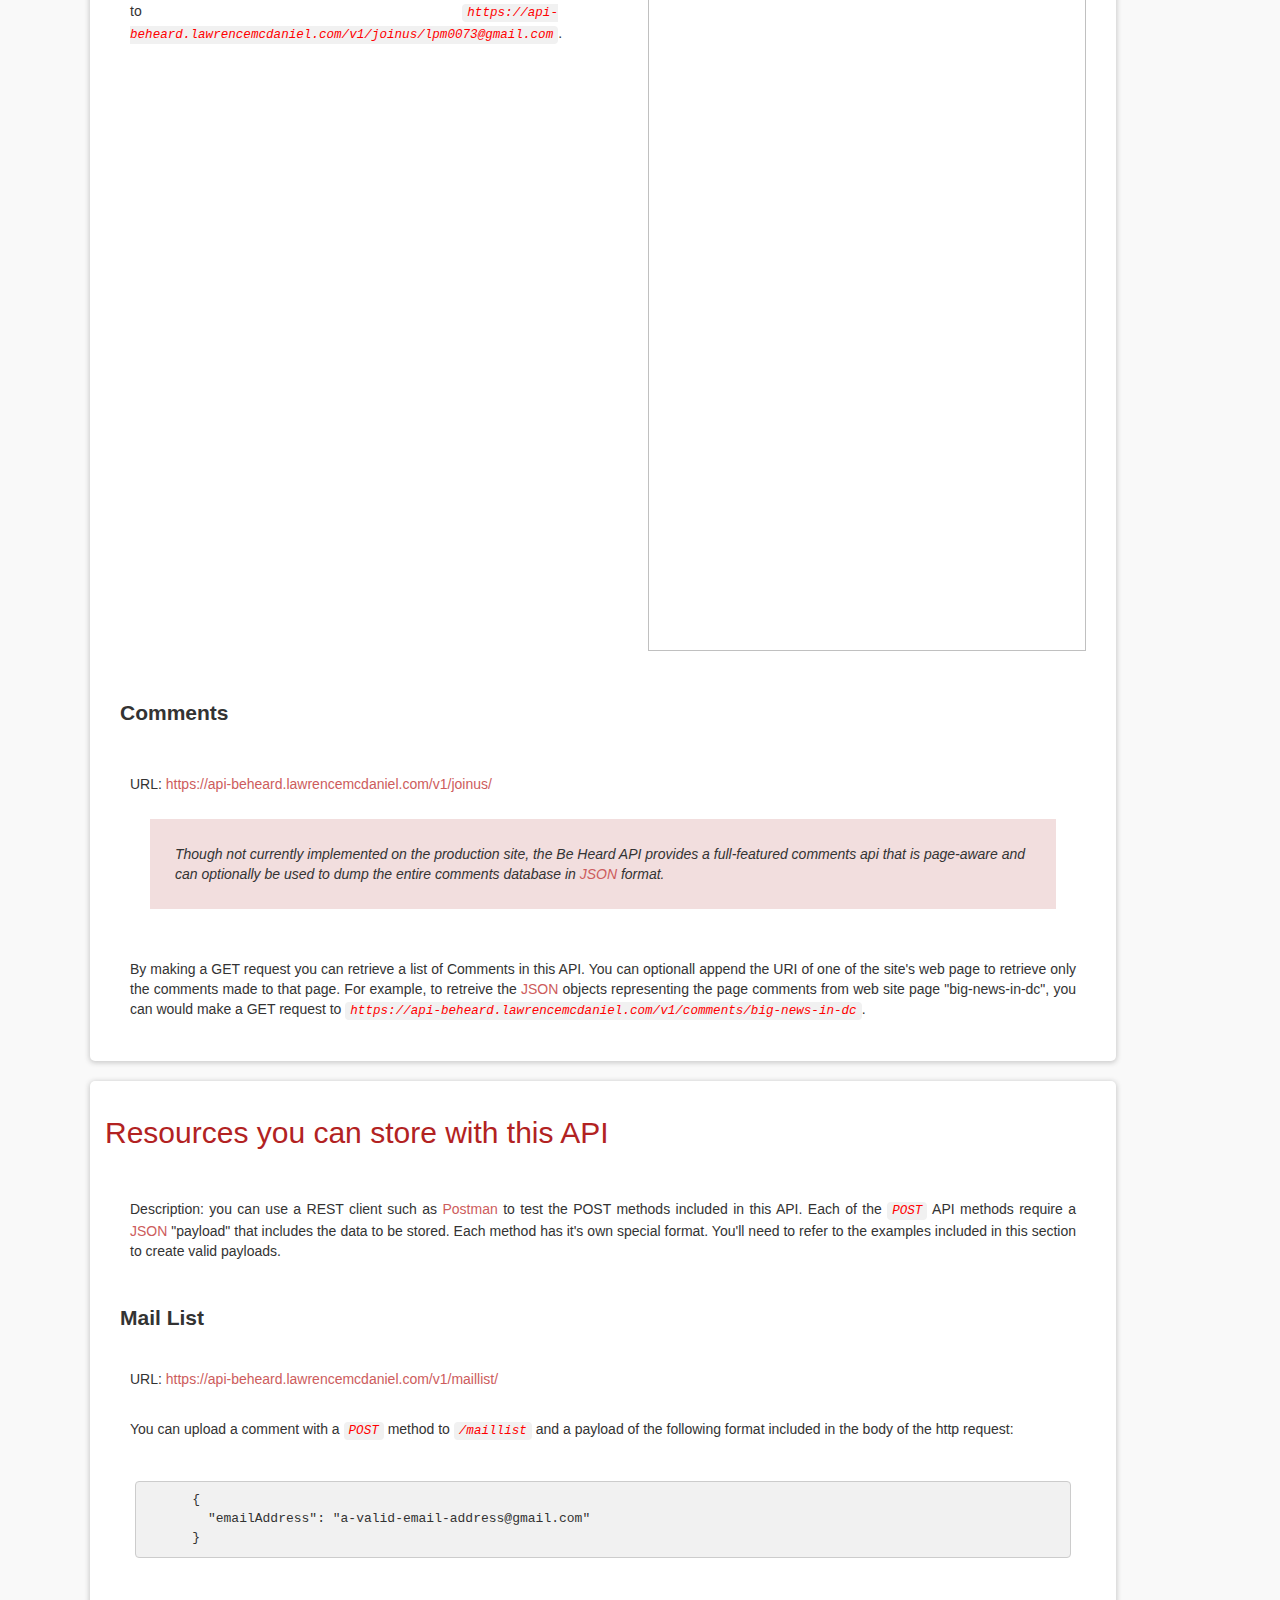
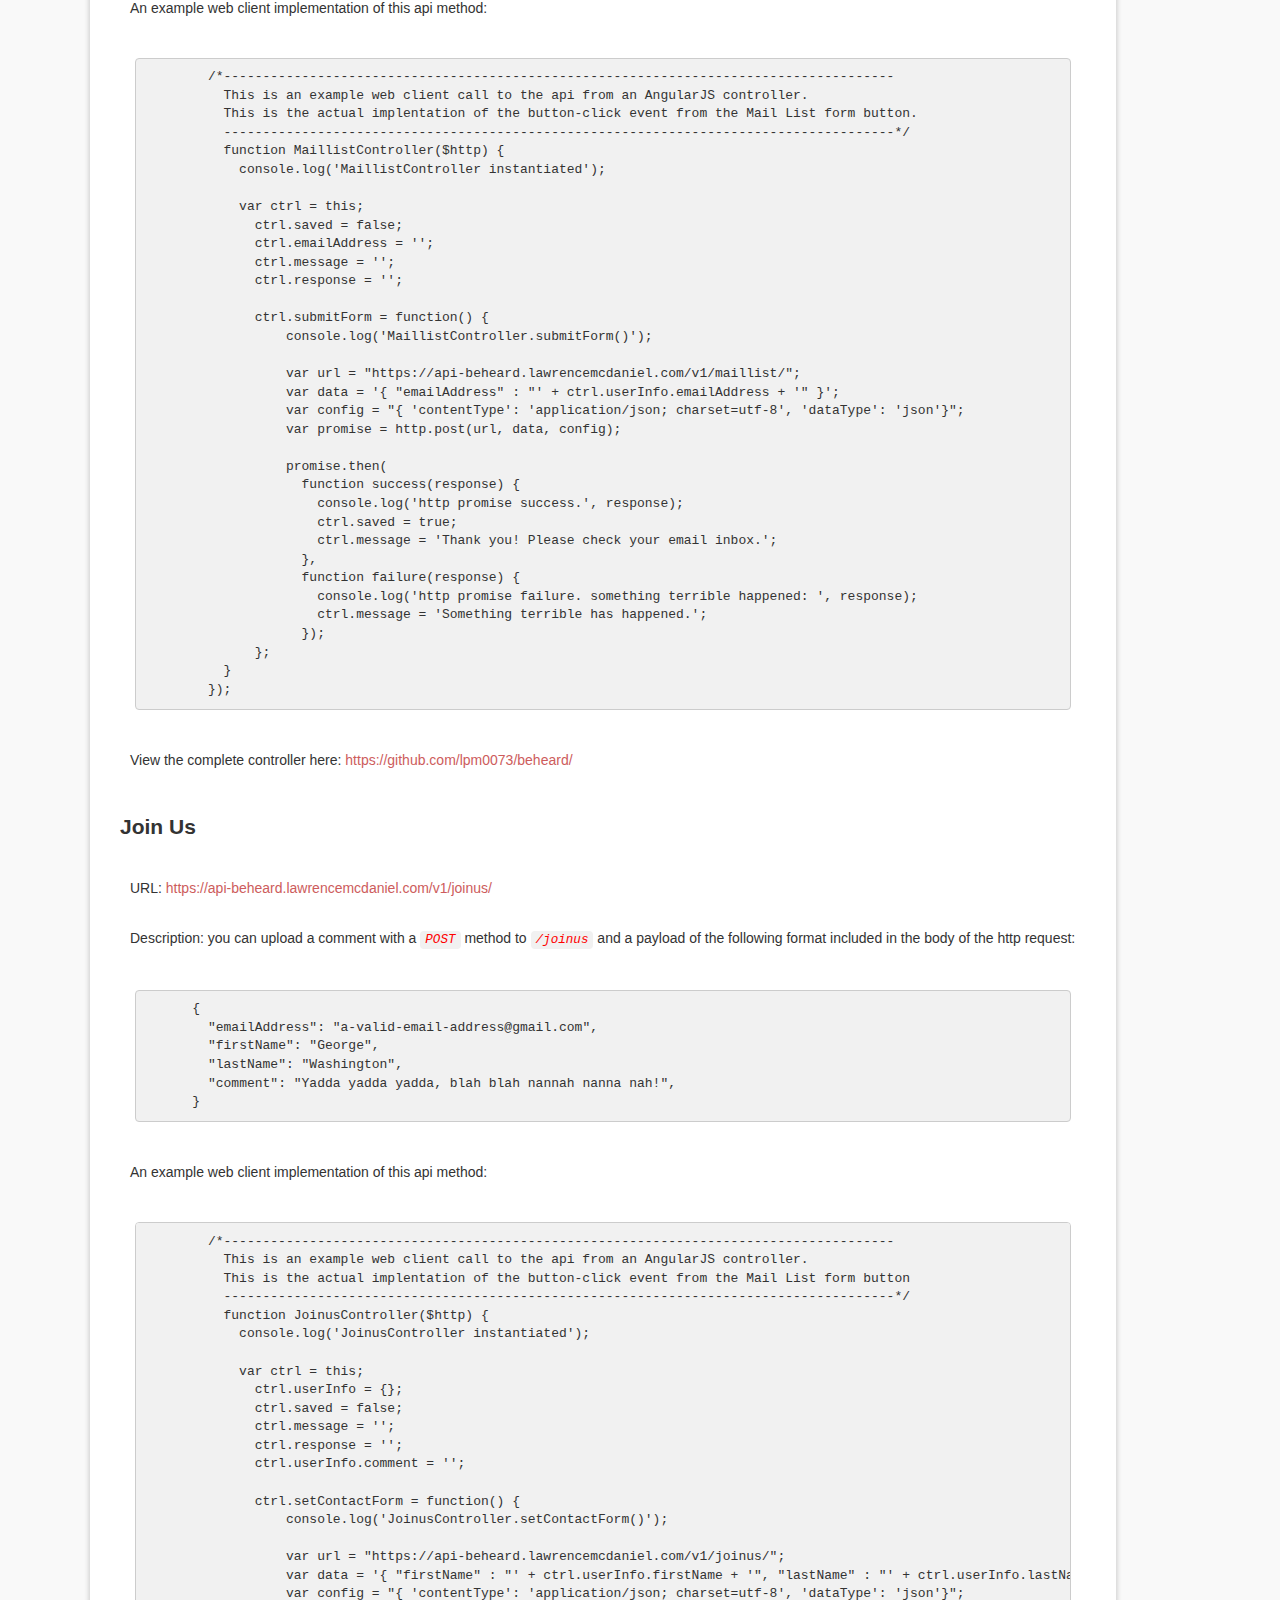
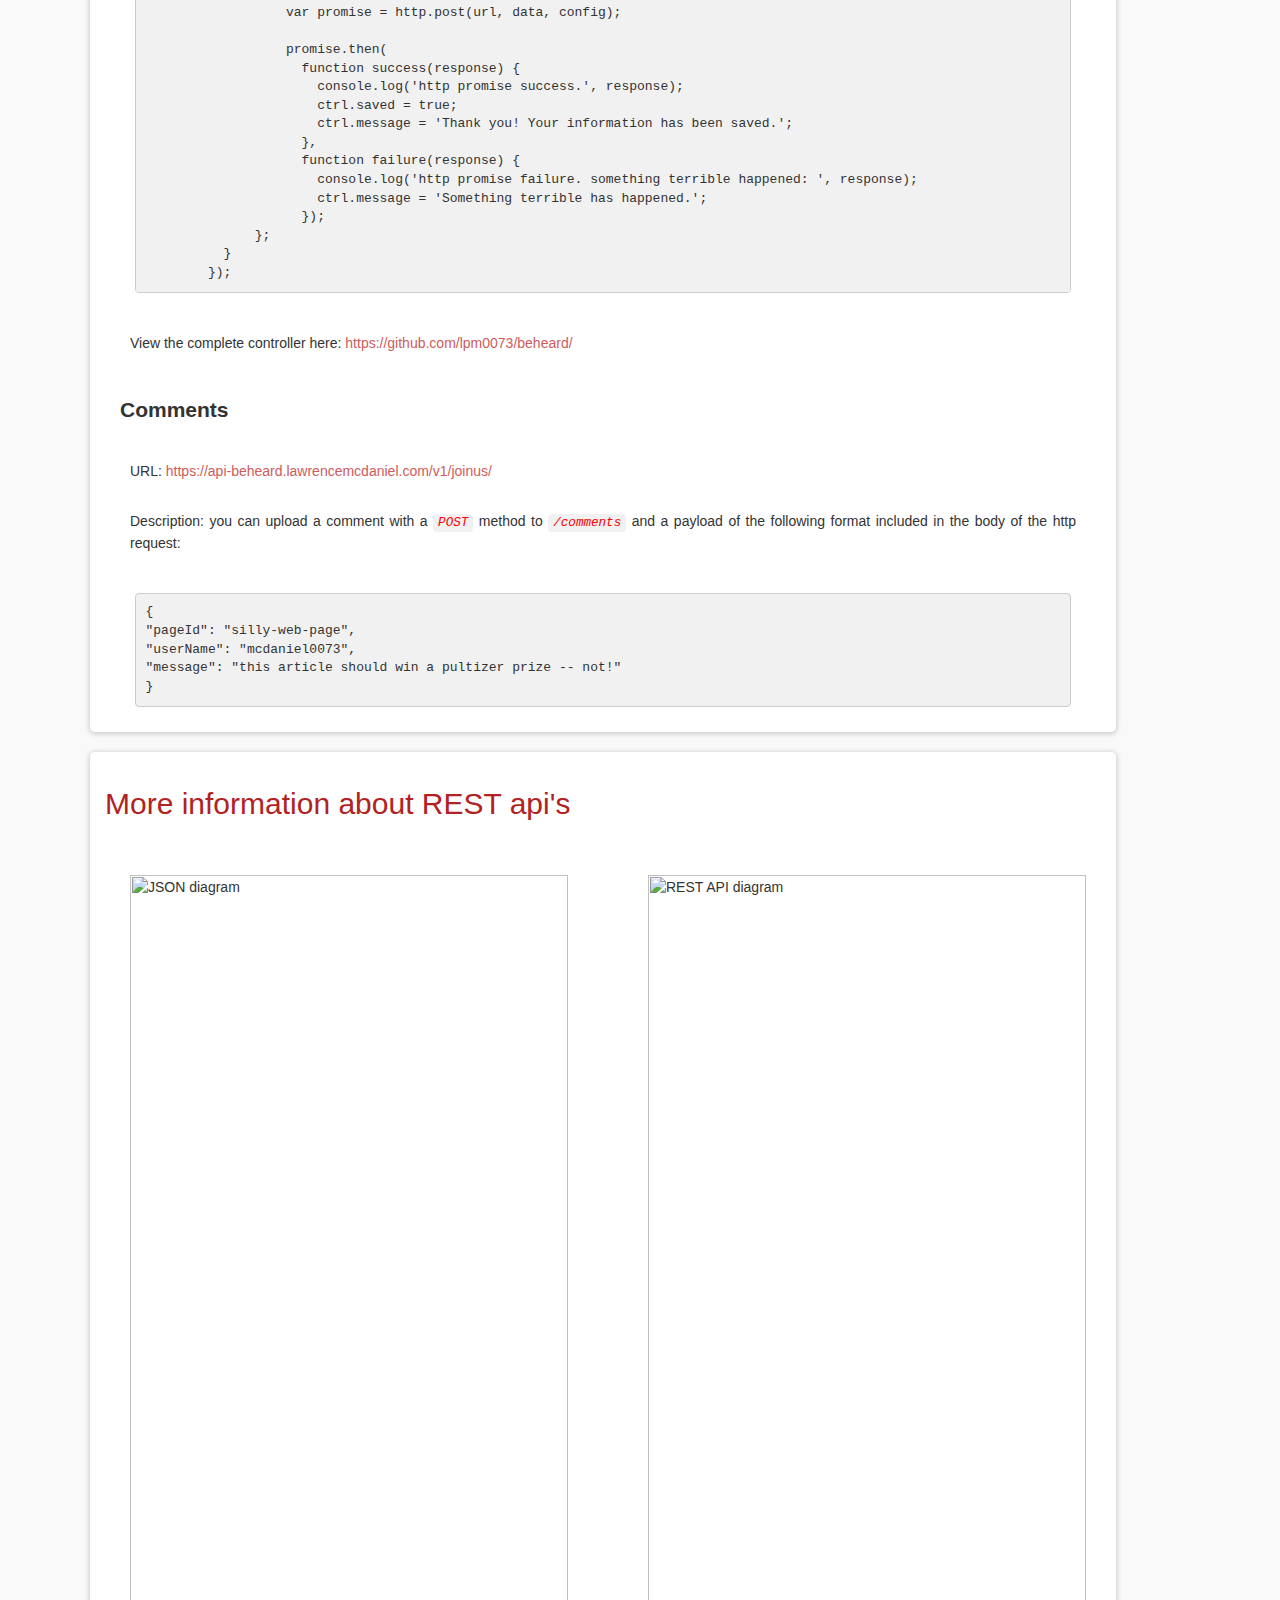
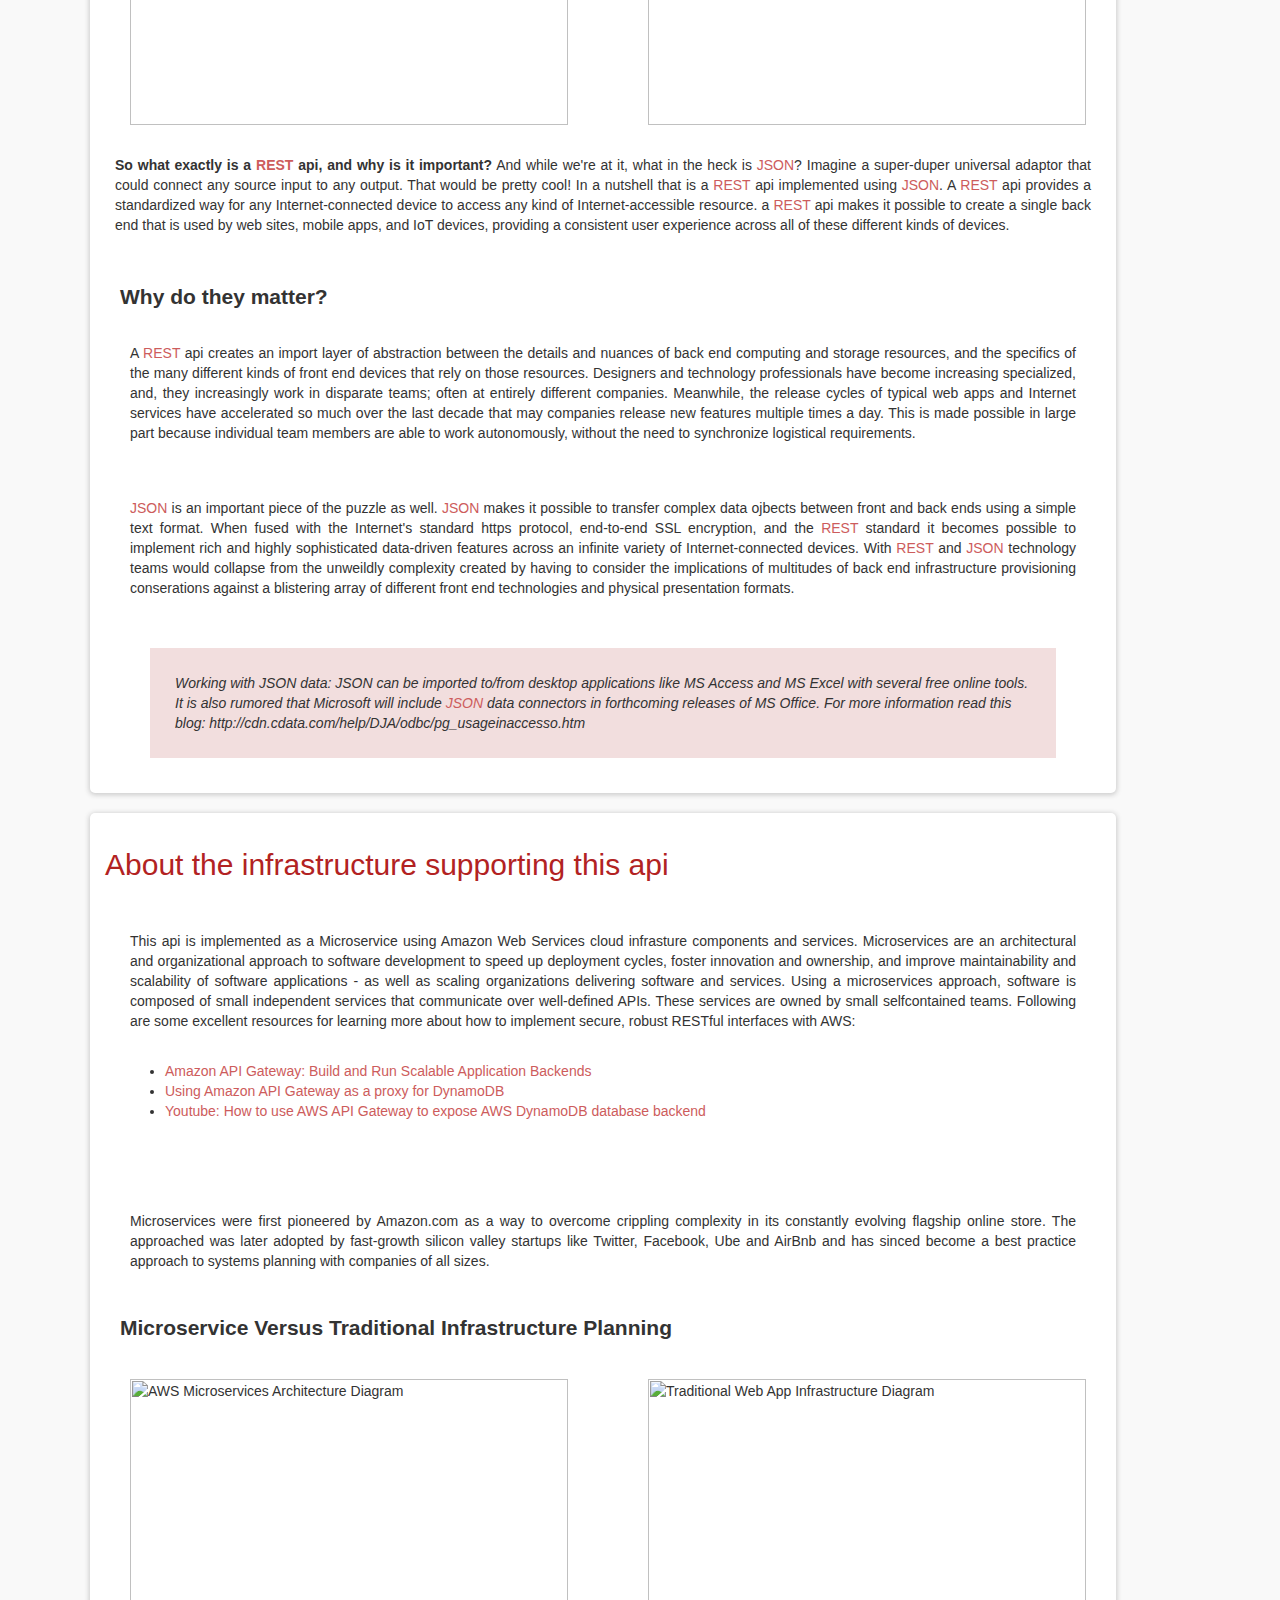
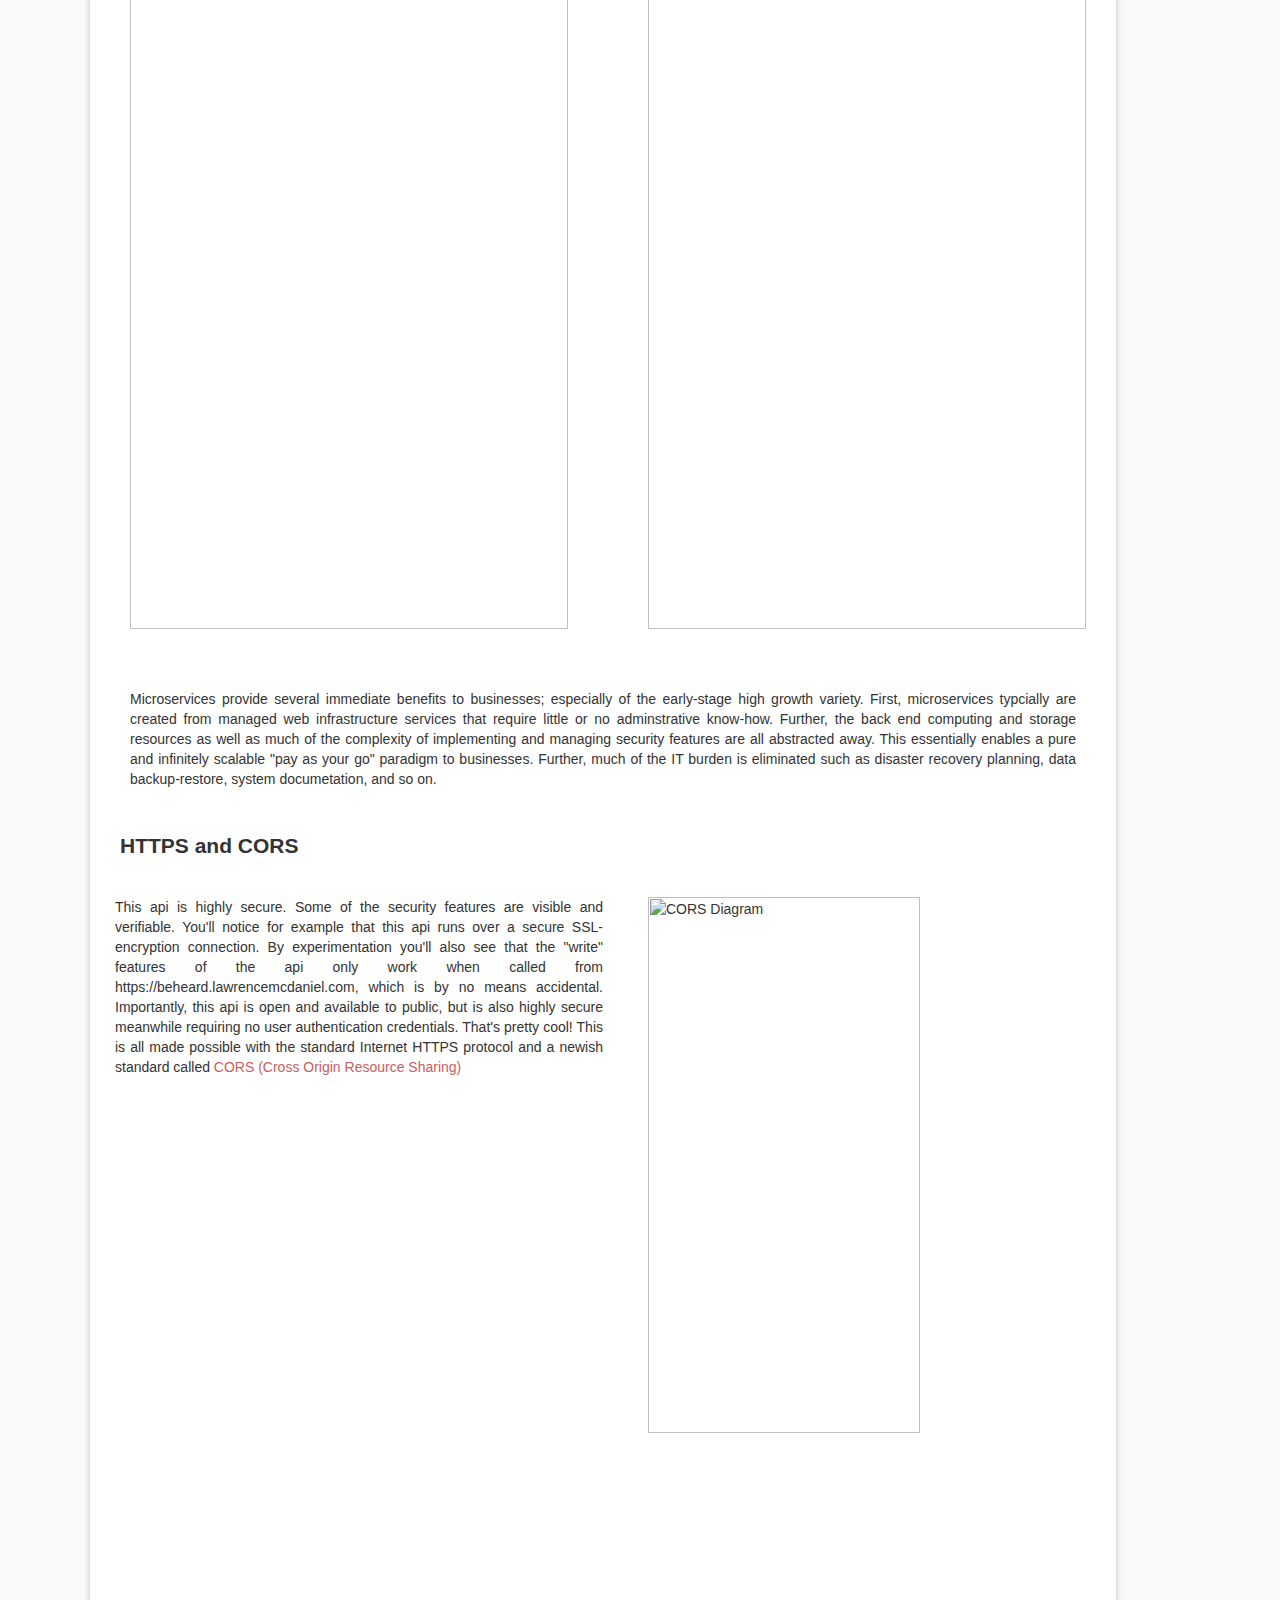
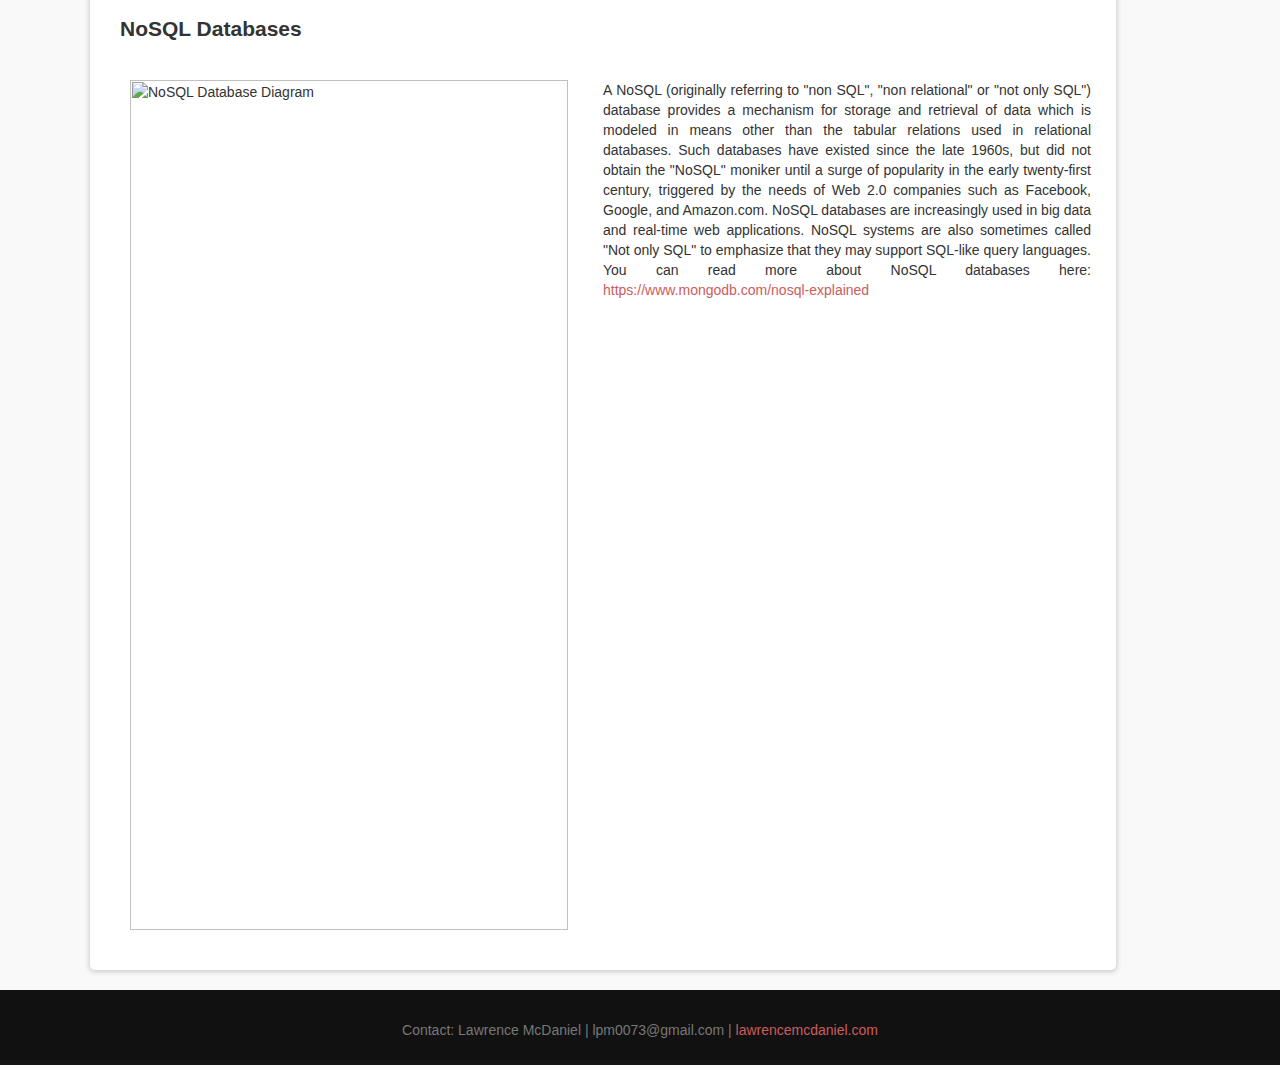
==== commit e89590e4: "api about page styling" ====
--- a/api/index.html
+++ b/api/index.html
@@ -110,6 +110,7 @@
               margin-top: 25px;
               margin-bottom: 25px;
               font-style: italic;
+              text-align: left;
           }
 
           /* for pretty print */
@@ -173,9 +174,10 @@
           <div class="row">
             <div class="col-md-12 ">
               <h2>Resources you can store with this API</h2>
-              <p>You can use a REST client such as <a href="https://www.getpostman.com/" target="_blank">Postman</a> to test the POST methods included in this API. Each of the <code>POST</code> API methods require a <a href="https://en.wikipedia.org/wiki/JSON" target="_blank">JSON</a> "payload" that includes the data to be stored. Each method has it's own special format. You'll need to refer to the examples included in this section to create valid payloads.</p>
+              <p>Description: you can use a REST client such as <a href="https://www.getpostman.com/" target="_blank">Postman</a> to test the POST methods included in this API. Each of the <code>POST</code> API methods require a <a href="https://en.wikipedia.org/wiki/JSON" target="_blank">JSON</a> "payload" that includes the data to be stored. Each method has it's own special format. You'll need to refer to the examples included in this section to create valid payloads.</p>
 
               <h3>Mail List</h3>
+              <p class="url">URL: <a href="https://api-beheard.lawrencemcdaniel.com/v1/maillist/" target="_blank">https://api-beheard.lawrencemcdaniel.com/v1/maillist/</a></p>
               <p>You can upload a comment with a <code>POST</code> method to <code>/maillist</code> and a payload of the following format included in the body of the http request:</p>
               	  	<pre class="prettyprint">
       {
@@ -221,7 +223,8 @@
             <p>View the complete controller here: <a href="https://github.com/lpm0073/beheard/blob/master/src/public/directives/maillist/maillist.controller.js" target="_blank">https://github.com/lpm0073/beheard/</a></p>
 
               <h3>Join Us</h3>
-              <p>You can upload a comment with a <code>POST</code> method to <code>/joinus</code> and a payload of the following format included in the body of the http request:</p>
+              <p class="url">URL: <a href="https://api-beheard.lawrencemcdaniel.com/v1/joinus/" target="_blank">https://api-beheard.lawrencemcdaniel.com/v1/joinus/</a></p>
+              <p>Description: you can upload a comment with a <code>POST</code> method to <code>/joinus</code> and a payload of the following format included in the body of the http request:</p>
               	  	<pre class="prettyprint">
       {
       	"emailAddress": "a-valid-email-address@gmail.com",
@@ -272,7 +275,8 @@
 
 
       <h3>Comments</h3>
-      <p>You can upload a comment with a <code>POST</code> method to <code>/comments</code> and a payload of the following format included in the body of the http request:</p>
+      <p class="url">URL: <a href="https://api-beheard.lawrencemcdaniel.com/v1/joinus/" target="_blank">https://api-beheard.lawrencemcdaniel.com/v1/joinus/</a></p>
+      <p>Description: you can upload a comment with a <code>POST</code> method to <code>/comments</code> and a payload of the following format included in the body of the http request:</p>
             <pre class="prettyprint">
 {
 "pageId": "silly-web-page",
@@ -300,11 +304,10 @@
                 </div>
 
                 <h3>Why do they matter?</h3>
-                <p class="col-md-12">A <a href="https://en.wikipedia.org/wiki/Representational_state_transfer" target="_blank">REST</a> api creates an import layer of abstraction between the details and nuances of back end computing and storage resources, and the specifics of the many different kinds of front end devices that rely on those resources. Designers and technology professionals have become increasing specialized, and, they increasingly work in disparate teams; often at entirely different companies. Meanwhile, the release cycles of typical web apps and Internet services have accelerated so much over the last decade that may companies release new features multiple times a day. This is made possible in large part because individual team members are able to work autonomously, without the need to synchronize logistical requirements.</p>
-                <p class="col-md-12"><a href="https://en.wikipedia.org/wiki/JSON" target="_blank">JSON</a> is an important piece of the puzzle as well. <a href="https://en.wikipedia.org/wiki/JSON" target="_blank">JSON</a> makes it possible to transfer complex data ojbects between front and back ends using a simple text format. When fused with the Internet's standard https protocol, end-to-end SSL encryption, and the <a href="https://en.wikipedia.org/wiki/Representational_state_transfer" target="_blank">REST</a> standard it becomes possible to implement rich and highly sophisticated data-driven features across an infinite variety of Internet-connected devices. With <a href="https://en.wikipedia.org/wiki/Representational_state_transfer" target="_blank">REST</a> and <a href="https://en.wikipedia.org/wiki/JSON" target="_blank">JSON</a> technology teams would collapse from the unweildly complexity created by having to consider the implications of multitudes of back end infrastructure provisioning conserations against a blistering array of different front end technologies and physical presentation formats.</p>
-
-                <h3>Working with JSON data</h3>
-                <p class="col-md-12 bg-danger">JSON can be imported to/from desktop applications like MS Access and MS Excel with several free online tools. It is also rumored that Microsoft will include <a href="https://en.wikipedia.org/wiki/JSON" target="_blank">JSON</a> data connectors in forthcoming releases of MS Office. For more information read this blog: http://cdn.cdata.com/help/DJA/odbc/pg_usageinaccesso.htm</p>
+                <p class="">A <a href="https://en.wikipedia.org/wiki/Representational_state_transfer" target="_blank">REST</a> api creates an import layer of abstraction between the details and nuances of back end computing and storage resources, and the specifics of the many different kinds of front end devices that rely on those resources. Designers and technology professionals have become increasing specialized, and, they increasingly work in disparate teams; often at entirely different companies. Meanwhile, the release cycles of typical web apps and Internet services have accelerated so much over the last decade that may companies release new features multiple times a day. This is made possible in large part because individual team members are able to work autonomously, without the need to synchronize logistical requirements.</p>
+                <p class=""><a href="https://en.wikipedia.org/wiki/JSON" target="_blank">JSON</a> is an important piece of the puzzle as well. <a href="https://en.wikipedia.org/wiki/JSON" target="_blank">JSON</a> makes it possible to transfer complex data ojbects between front and back ends using a simple text format. When fused with the Internet's standard https protocol, end-to-end SSL encryption, and the <a href="https://en.wikipedia.org/wiki/Representational_state_transfer" target="_blank">REST</a> standard it becomes possible to implement rich and highly sophisticated data-driven features across an infinite variety of Internet-connected devices. With <a href="https://en.wikipedia.org/wiki/Representational_state_transfer" target="_blank">REST</a> and <a href="https://en.wikipedia.org/wiki/JSON" target="_blank">JSON</a> technology teams would collapse from the unweildly complexity created by having to consider the implications of multitudes of back end infrastructure provisioning conserations against a blistering array of different front end technologies and physical presentation formats.</p>
+
+                <p class="bg-danger">Working with JSON data: JSON can be imported to/from desktop applications like MS Access and MS Excel with several free online tools. It is also rumored that Microsoft will include <a href="https://en.wikipedia.org/wiki/JSON" target="_blank">JSON</a> data connectors in forthcoming releases of MS Office. For more information read this blog: http://cdn.cdata.com/help/DJA/odbc/pg_usageinaccesso.htm</p>
               </div><!-- col-md-12  -->
             </div><!-- Row -->
 
@@ -370,10 +373,5 @@
        </footer>
 
     <script src="https://rawgit.com/google/code-prettify/master/loader/run_prettify.js?autoload=true&amp;skin=sunburst&amp;lang=css" defer></script>
-<!--
-      <script type="text/javascript" src="https://use.fontawesome.com/f234ed9c9a.js"></script>
-      <script type="text/javascript" src="https://code.jquery.com/jquery-3.2.1.min.js" integrity="sha256-hwg4gsxgFZhOsEEamdOYGBf13FyQuiTwlAQgxVSNgt4=" crossorigin="anonymous"></script>
-      <script type="text/javascript" src="https://maxcdn.bootstrapcdn.com/bootstrap/3.3.7/js/bootstrap.min.js" integrity="sha384-Tc5IQib027qvyjSMfHjOMaLkfuWVxZxUPnCJA7l2mCWNIpG9mGCD8wGNIcPD7Txa" crossorigin="anonymous"></script>
--->
     </body>
 </html>
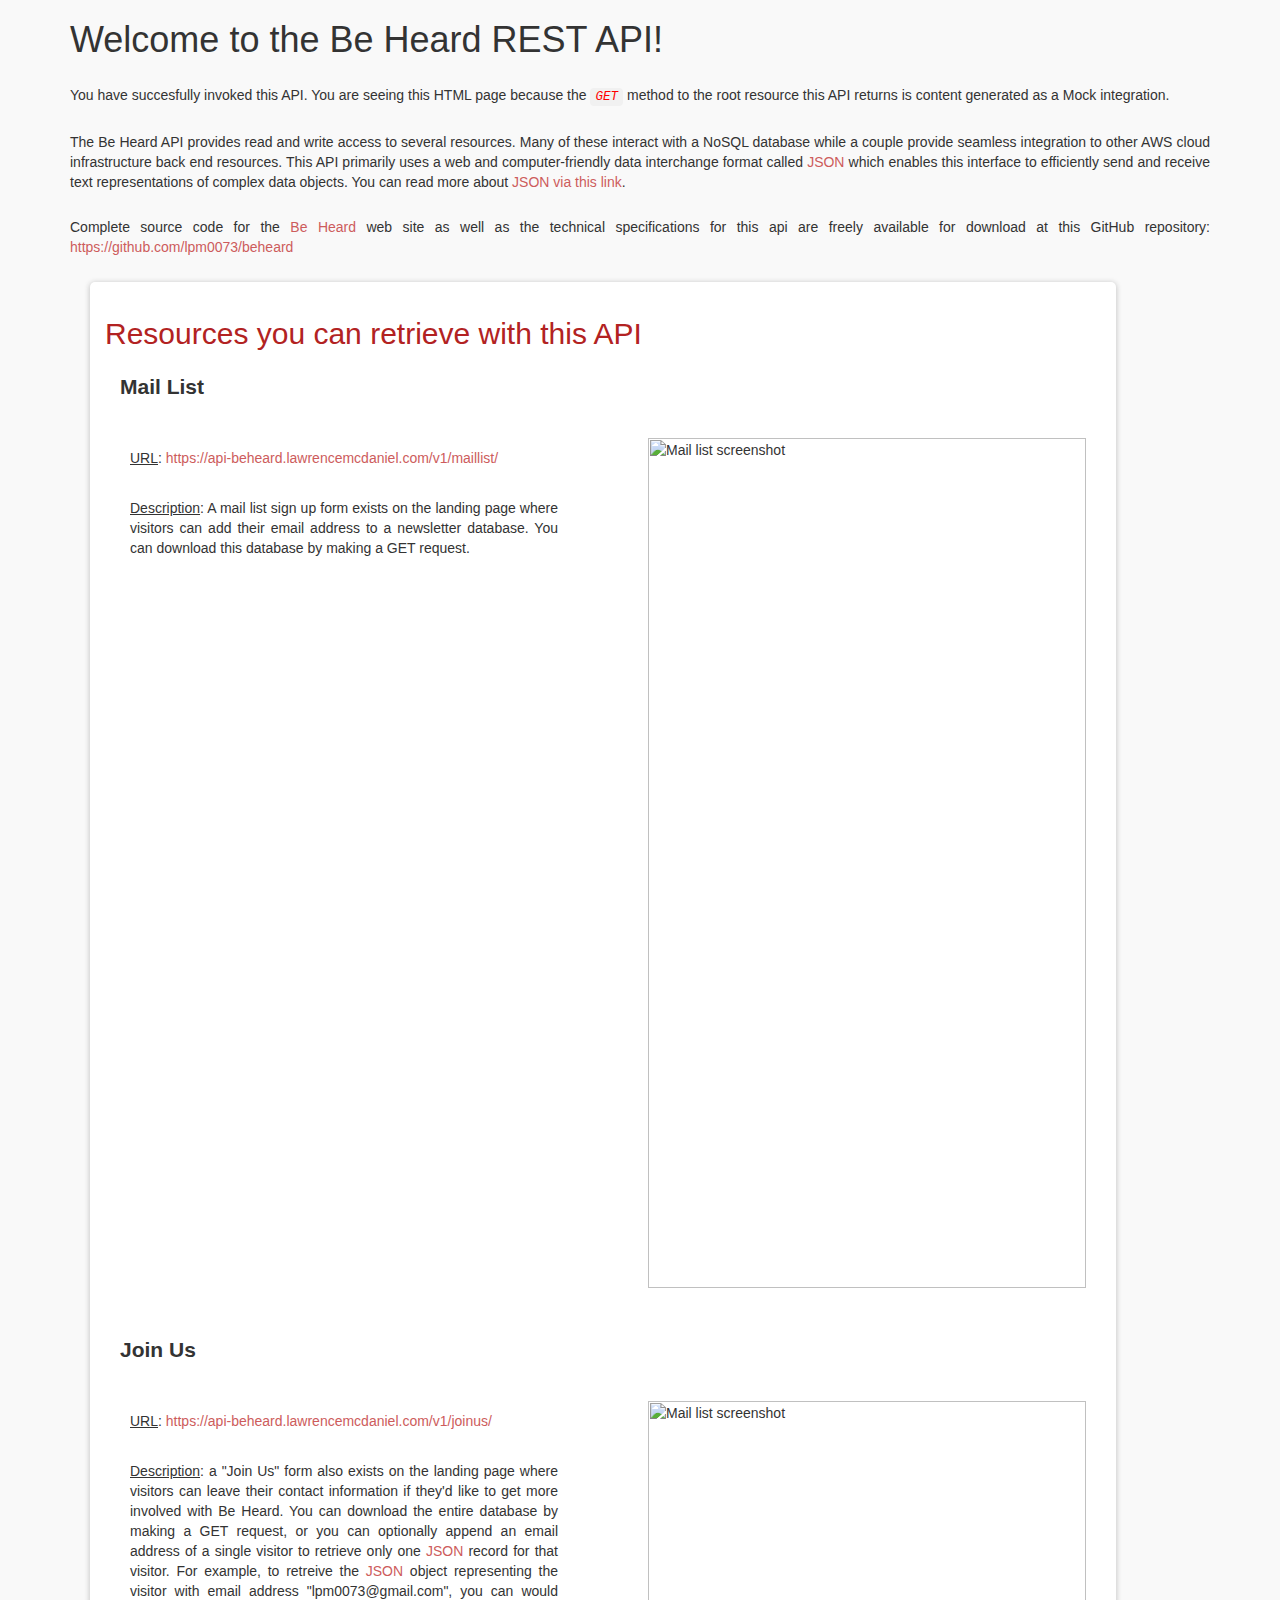
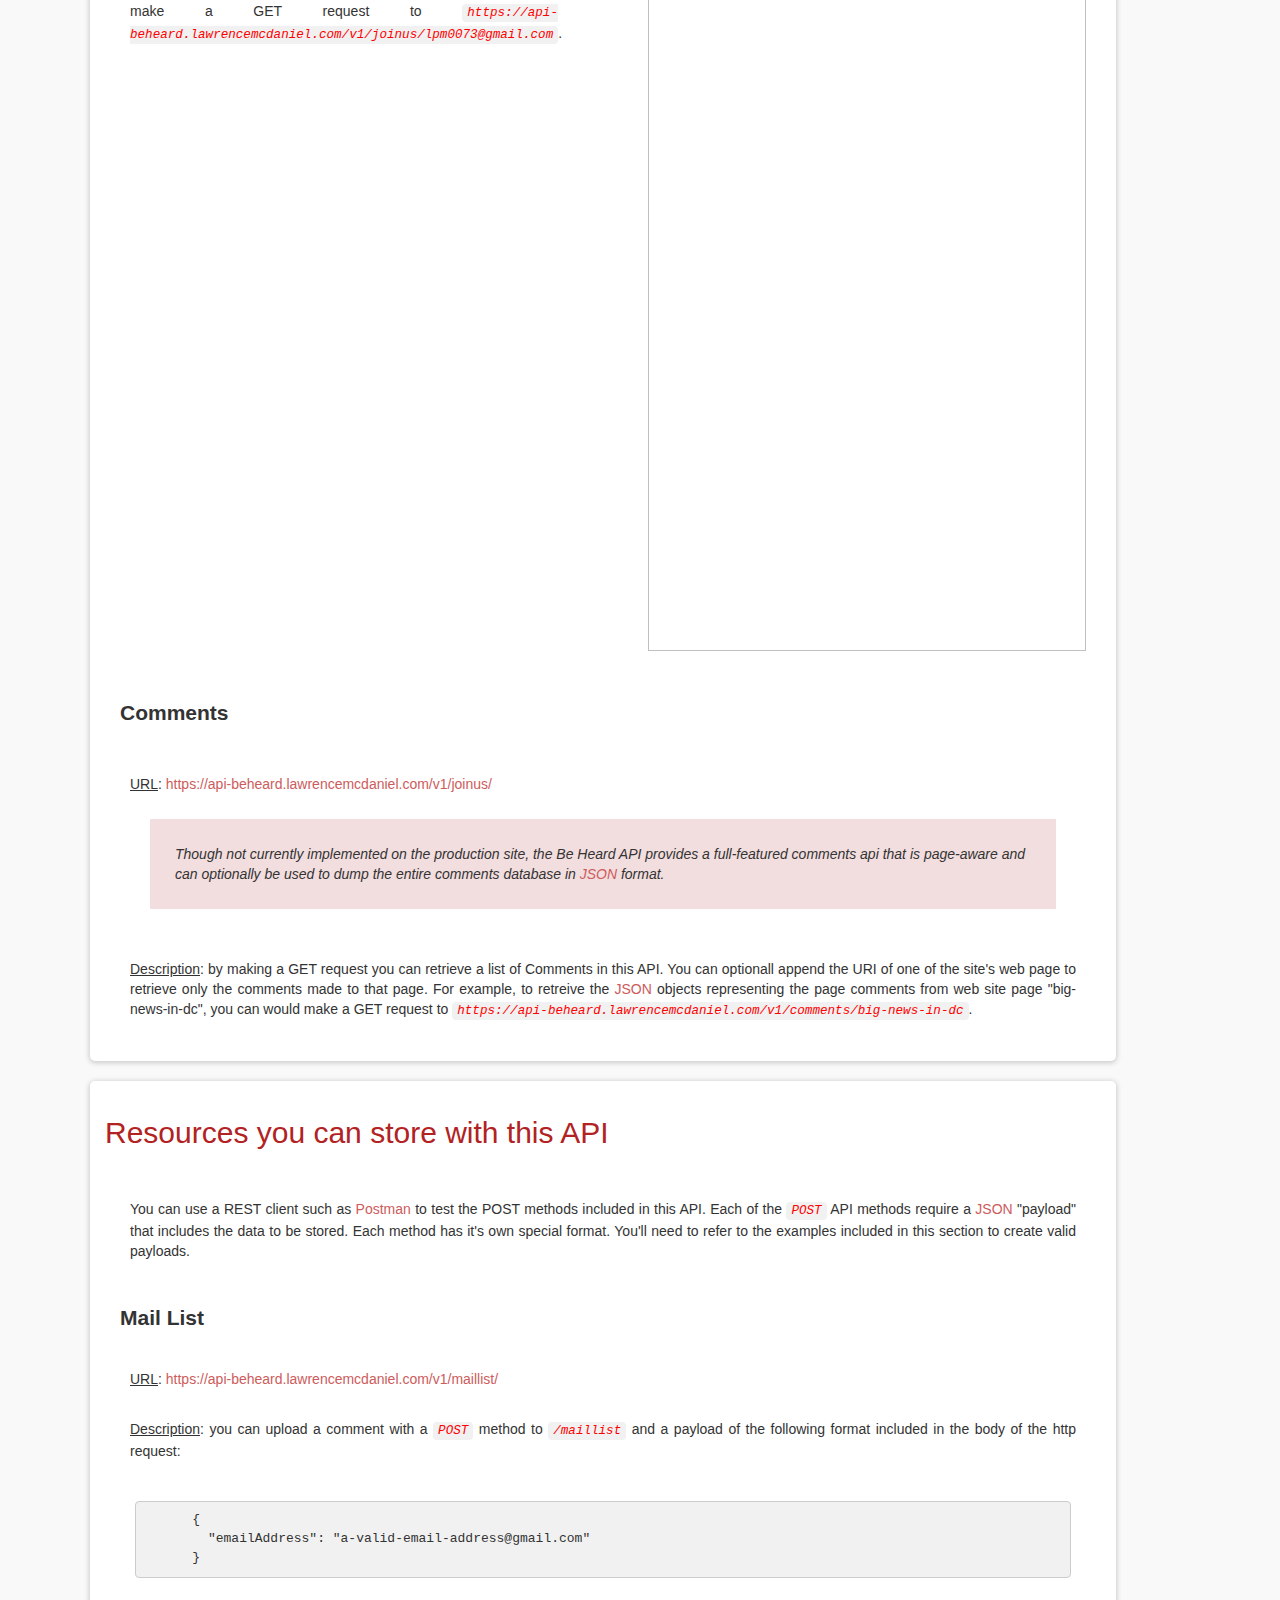
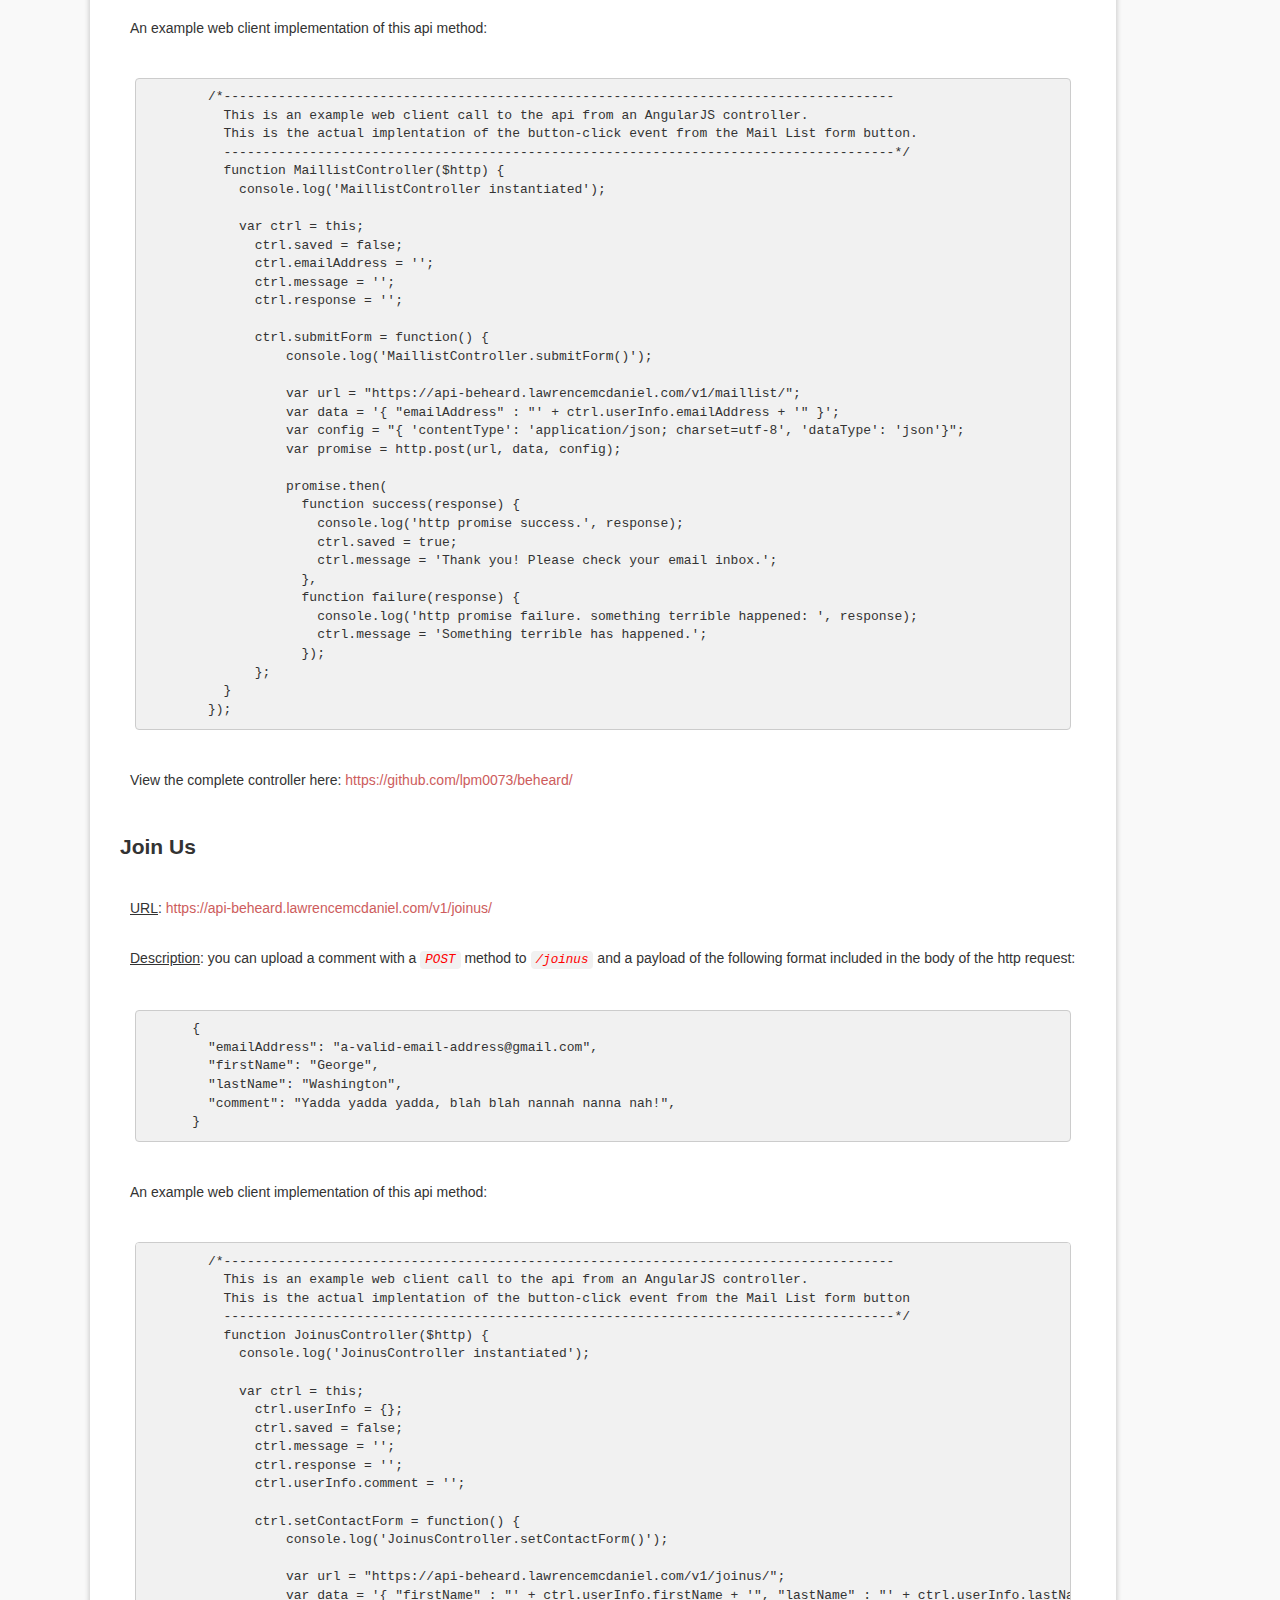
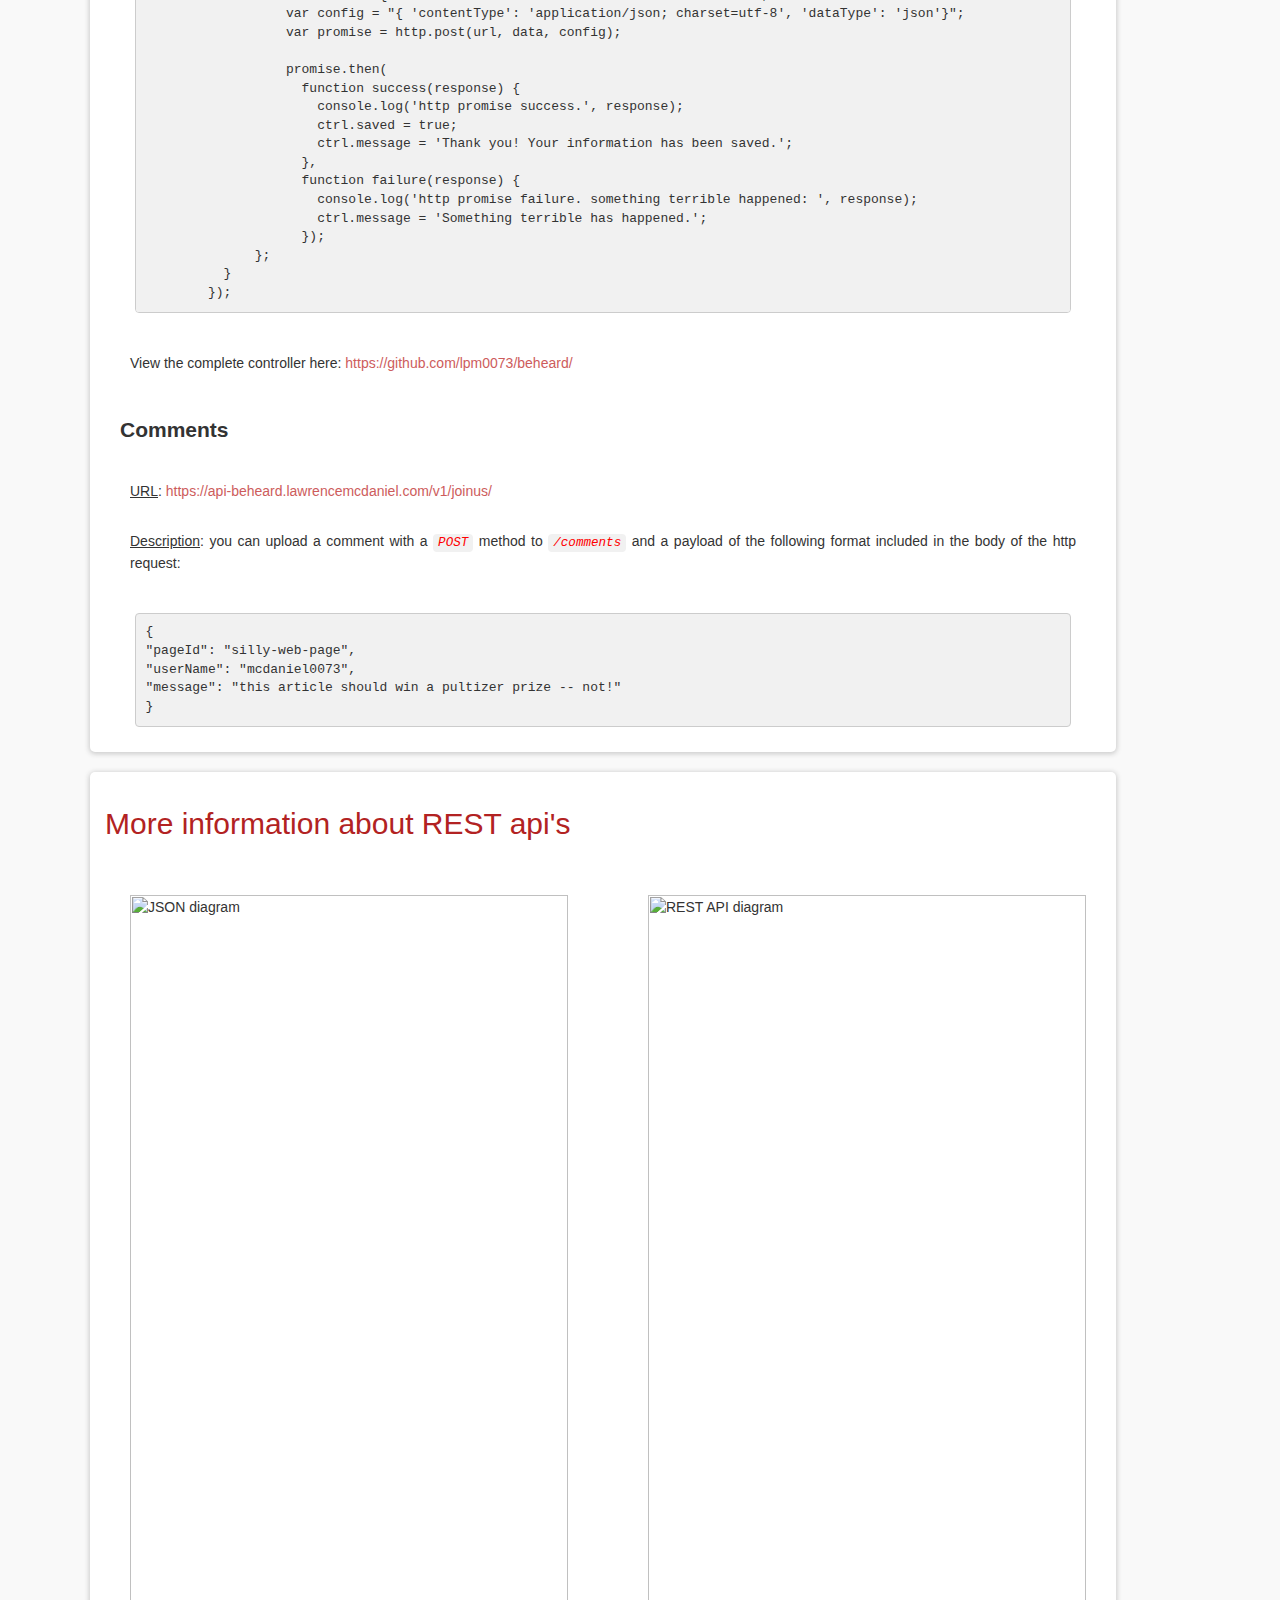
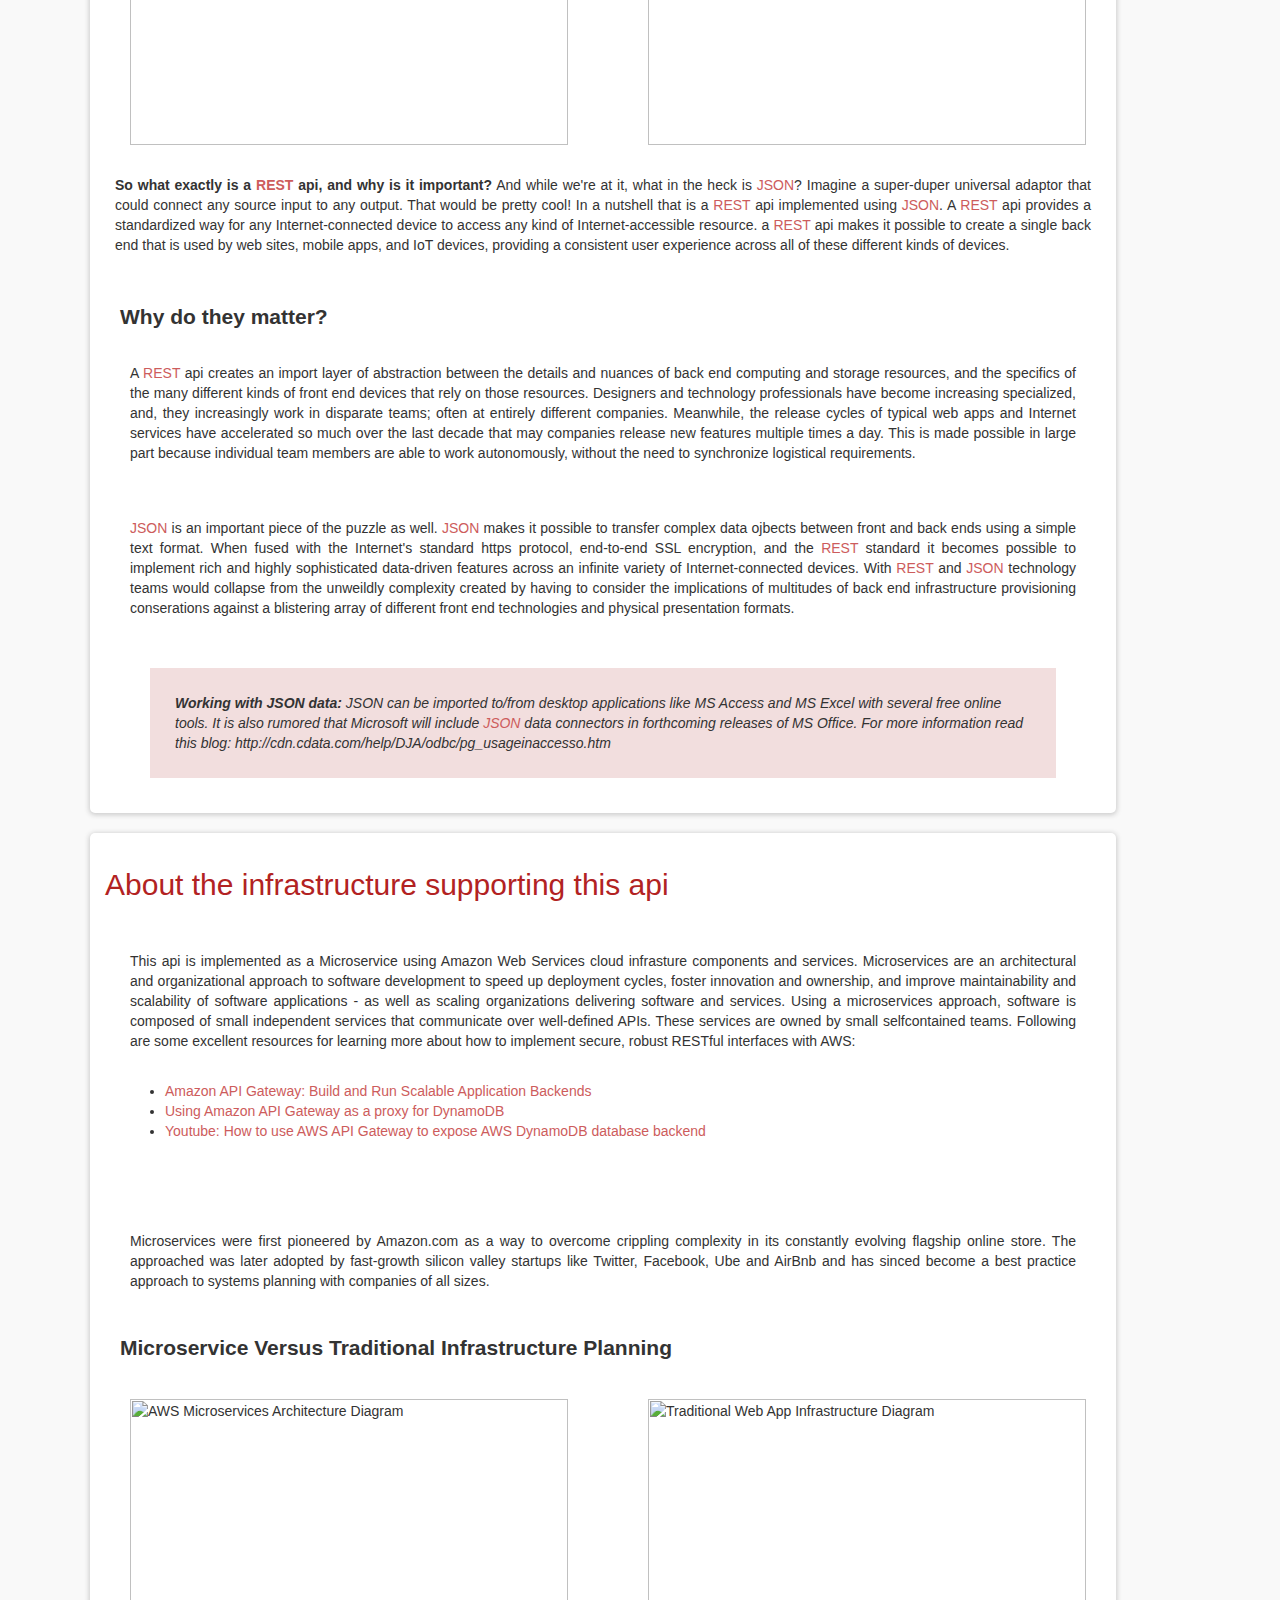
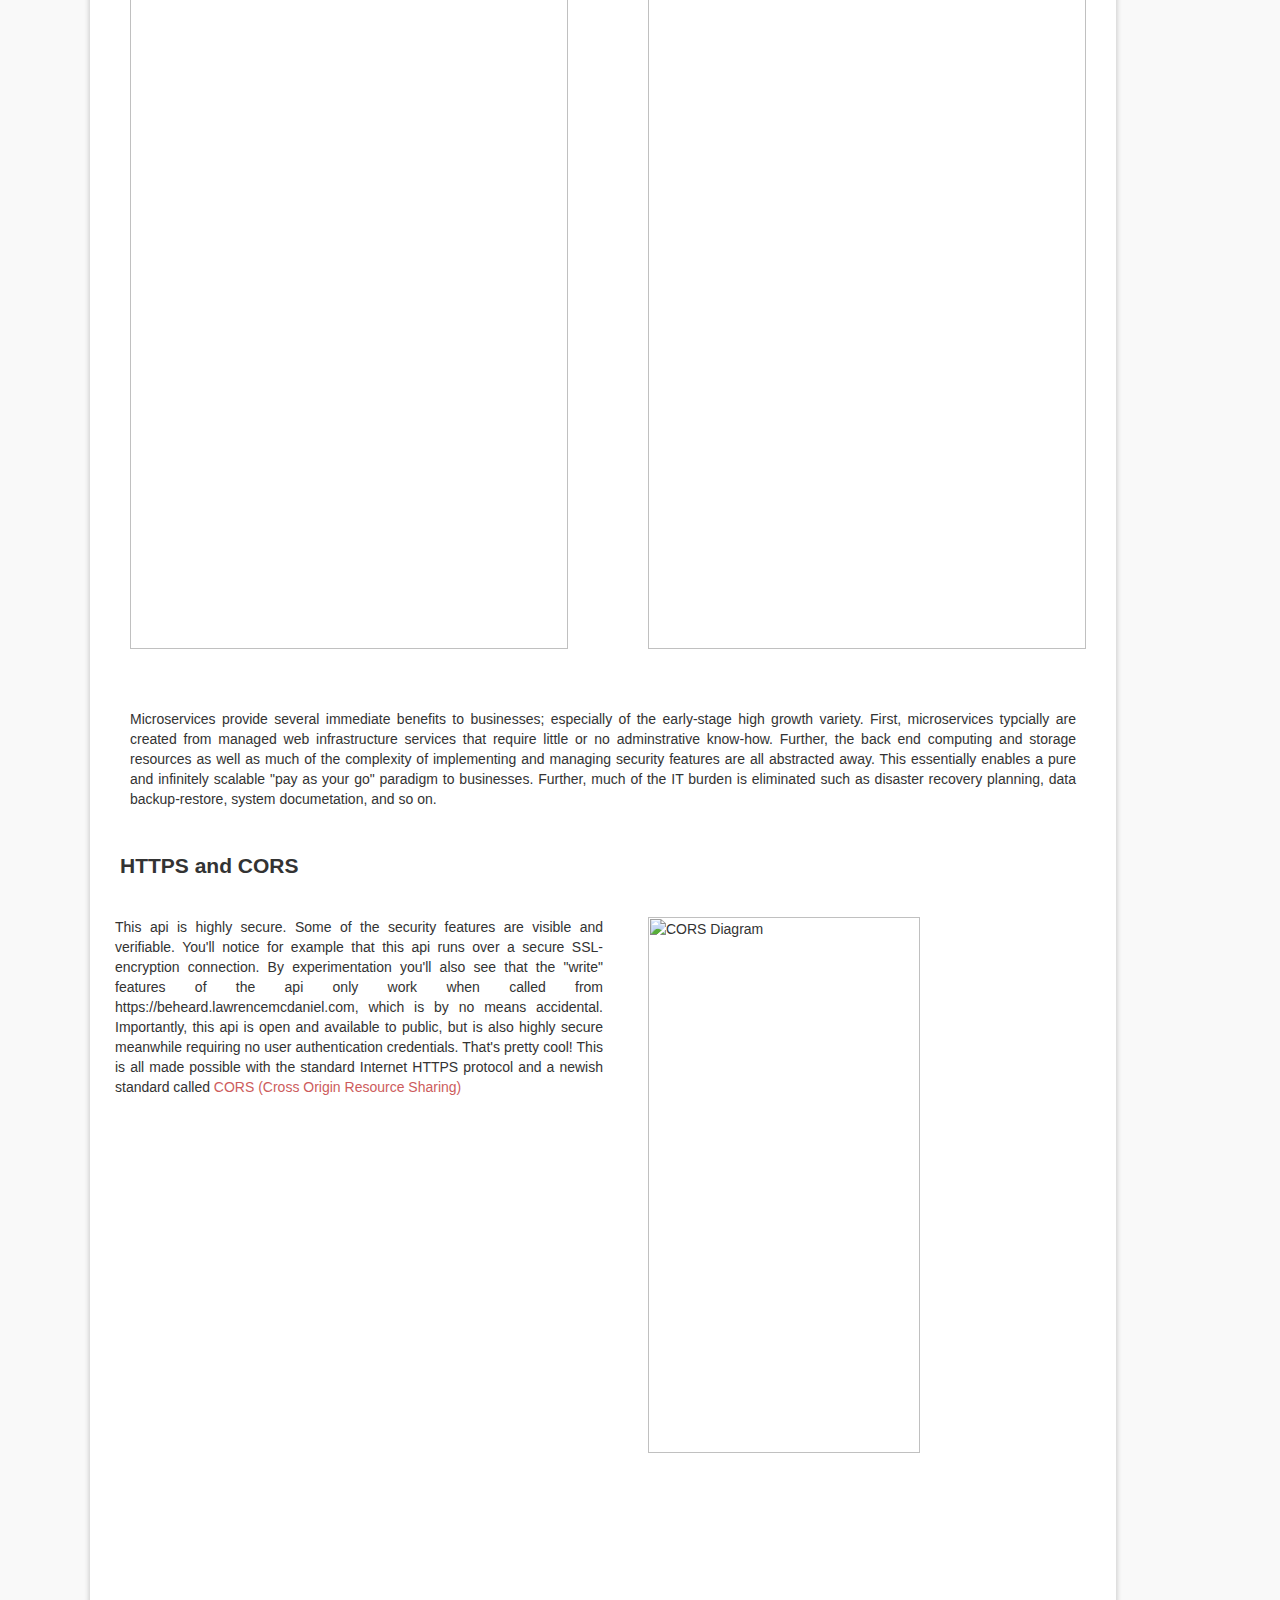
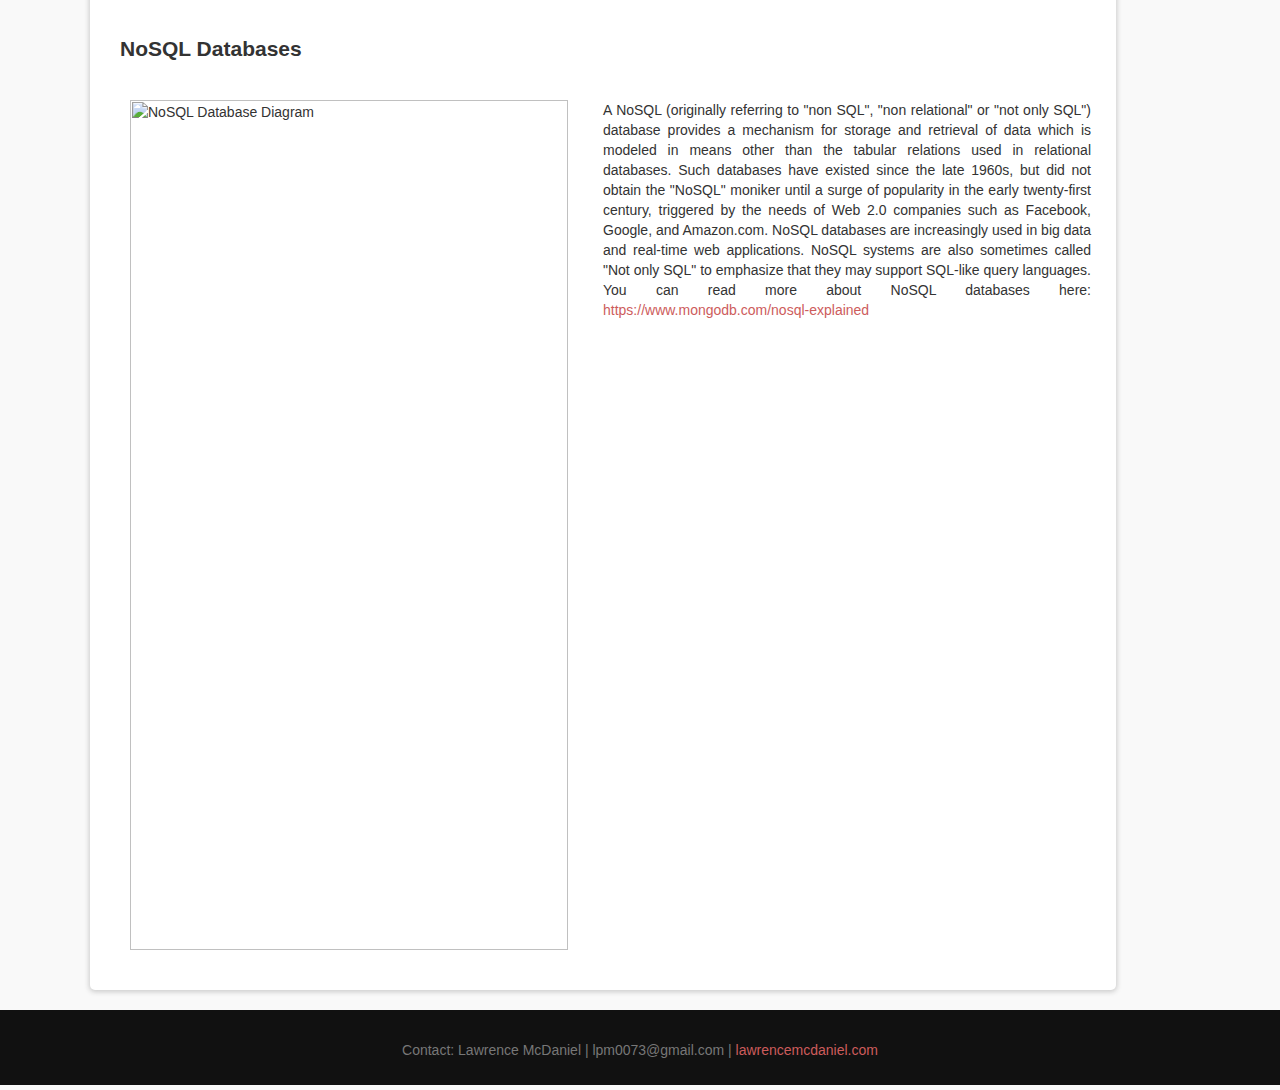
==== commit 2cd1bdd7: "api about page styling" ====
--- a/api/index.html
+++ b/api/index.html
@@ -138,8 +138,8 @@
               <h3>Mail List</h3>
               <div class="row">
                 <div class="col-md-6 pull-left">
-                  <p class="url">URL: <a href="https://api-beheard.lawrencemcdaniel.com/v1/maillist/" target="_blank">https://api-beheard.lawrencemcdaniel.com/v1/maillist/</a></p>
-                  <p>Description: A mail list sign up form exists on the landing page where visitors can add their email address to a newsletter database. You can download this database by making a GET request.</p>
+                  <p class="url"><u>URL</u>: <a href="https://api-beheard.lawrencemcdaniel.com/v1/maillist/" target="_blank">https://api-beheard.lawrencemcdaniel.com/v1/maillist/</a></p>
+                  <p><u>Description</u>: A mail list sign up form exists on the landing page where visitors can add their email address to a newsletter database. You can download this database by making a GET request.</p>
                 </div>
                 <div class="col-md-6 pull-right">
                     <img class="img-responsive img-rounded" src="https://s3-us-west-2.amazonaws.com/beheard.lawrencemcdaniel.com/images/screenshot-maillist.jpg" width="100%" alt="Mail list screenshot">
@@ -149,8 +149,8 @@
               <h3>Join Us</h3>
               <div class="row">
                 <div class="col-md-6 pull-left">
-                  <p class="url">URL: <a href="https://api-beheard.lawrencemcdaniel.com/v1/joinus/" target="_blank">https://api-beheard.lawrencemcdaniel.com/v1/joinus/</a></p>
-                  <p>A "Join Us" form also exists on the landing page where visitors can leave their contact information if they'd like to get more involved with Be Heard. You can download the entire database  by making a GET request, or you can optionally append an email address of a single visitor to retrieve only one <a href="https://en.wikipedia.org/wiki/JSON" target="_blank">JSON</a> record for that visitor. For example, to retreive the <a href="https://en.wikipedia.org/wiki/JSON" target="_blank">JSON</a> object representing the visitor with email address "lpm0073@gmail.com", you can would make a GET request to <code>https://api-beheard.lawrencemcdaniel.com/v1/joinus/lpm0073@gmail.com</code>.</p>
+                  <p class="url"><u>URL</u>: <a href="https://api-beheard.lawrencemcdaniel.com/v1/joinus/" target="_blank">https://api-beheard.lawrencemcdaniel.com/v1/joinus/</a></p>
+                  <p><u>Description</u>: a "Join Us" form also exists on the landing page where visitors can leave their contact information if they'd like to get more involved with Be Heard. You can download the entire database  by making a GET request, or you can optionally append an email address of a single visitor to retrieve only one <a href="https://en.wikipedia.org/wiki/JSON" target="_blank">JSON</a> record for that visitor. For example, to retreive the <a href="https://en.wikipedia.org/wiki/JSON" target="_blank">JSON</a> object representing the visitor with email address "lpm0073@gmail.com", you can would make a GET request to <code>https://api-beheard.lawrencemcdaniel.com/v1/joinus/lpm0073@gmail.com</code>.</p>
                 </div>
                 <div class="col-md-6 pull-right">
                     <img class="img-responsive img-rounded" src="https://s3-us-west-2.amazonaws.com/beheard.lawrencemcdaniel.com/images/screenshot-joinus.jpg" width="100%" alt="Mail list screenshot">
@@ -160,9 +160,9 @@
               <h3>Comments</h3>
               <div class="row">
                 <div class="col-md-12">
-                  <p class="url">URL: <a href="https://api-beheard.lawrencemcdaniel.com/v1/joinus/" target="_blank">https://api-beheard.lawrencemcdaniel.com/v1/joinus/</a></p>
+                  <p class="url"><u>URL</u>: <a href="https://api-beheard.lawrencemcdaniel.com/v1/joinus/" target="_blank">https://api-beheard.lawrencemcdaniel.com/v1/joinus/</a></p>
                   <p class="bg-danger">Though not currently implemented on the production site, the Be Heard API provides a full-featured comments api that is page-aware and can optionally be used to dump the entire comments database in <a href="https://en.wikipedia.org/wiki/JSON" target="_blank">JSON</a> format.</p>
-                  <p>By making a GET request you can retrieve a list of Comments in this API. You can optionall append the URI of one of the site's web page to retrieve only the comments made to that page. For example, to retreive the <a href="https://en.wikipedia.org/wiki/JSON" target="_blank">JSON</a> objects representing the page comments from web site page "big-news-in-dc", you can would make a GET request to <code>https://api-beheard.lawrencemcdaniel.com/v1/comments/big-news-in-dc</code>.</p>
+                  <p><u>Description</u>: by making a GET request you can retrieve a list of Comments in this API. You can optionall append the URI of one of the site's web page to retrieve only the comments made to that page. For example, to retreive the <a href="https://en.wikipedia.org/wiki/JSON" target="_blank">JSON</a> objects representing the page comments from web site page "big-news-in-dc", you can would make a GET request to <code>https://api-beheard.lawrencemcdaniel.com/v1/comments/big-news-in-dc</code>.</p>
                 </div>
               </div>
 
@@ -174,11 +174,11 @@
           <div class="row">
             <div class="col-md-12 ">
               <h2>Resources you can store with this API</h2>
-              <p>Description: you can use a REST client such as <a href="https://www.getpostman.com/" target="_blank">Postman</a> to test the POST methods included in this API. Each of the <code>POST</code> API methods require a <a href="https://en.wikipedia.org/wiki/JSON" target="_blank">JSON</a> "payload" that includes the data to be stored. Each method has it's own special format. You'll need to refer to the examples included in this section to create valid payloads.</p>
+              <p>You can use a REST client such as <a href="https://www.getpostman.com/" target="_blank">Postman</a> to test the POST methods included in this API. Each of the <code>POST</code> API methods require a <a href="https://en.wikipedia.org/wiki/JSON" target="_blank">JSON</a> "payload" that includes the data to be stored. Each method has it's own special format. You'll need to refer to the examples included in this section to create valid payloads.</p>
 
               <h3>Mail List</h3>
-              <p class="url">URL: <a href="https://api-beheard.lawrencemcdaniel.com/v1/maillist/" target="_blank">https://api-beheard.lawrencemcdaniel.com/v1/maillist/</a></p>
-              <p>You can upload a comment with a <code>POST</code> method to <code>/maillist</code> and a payload of the following format included in the body of the http request:</p>
+              <p class="url"><u>URL</u>: <a href="https://api-beheard.lawrencemcdaniel.com/v1/maillist/" target="_blank">https://api-beheard.lawrencemcdaniel.com/v1/maillist/</a></p>
+              <p><u>Description</u>: you can upload a comment with a <code>POST</code> method to <code>/maillist</code> and a payload of the following format included in the body of the http request:</p>
               	  	<pre class="prettyprint">
       {
       	"emailAddress": "a-valid-email-address@gmail.com"
@@ -223,8 +223,8 @@
             <p>View the complete controller here: <a href="https://github.com/lpm0073/beheard/blob/master/src/public/directives/maillist/maillist.controller.js" target="_blank">https://github.com/lpm0073/beheard/</a></p>
 
               <h3>Join Us</h3>
-              <p class="url">URL: <a href="https://api-beheard.lawrencemcdaniel.com/v1/joinus/" target="_blank">https://api-beheard.lawrencemcdaniel.com/v1/joinus/</a></p>
-              <p>Description: you can upload a comment with a <code>POST</code> method to <code>/joinus</code> and a payload of the following format included in the body of the http request:</p>
+              <p class="url"><u>URL</u>: <a href="https://api-beheard.lawrencemcdaniel.com/v1/joinus/" target="_blank">https://api-beheard.lawrencemcdaniel.com/v1/joinus/</a></p>
+              <p><u>Description</u>: you can upload a comment with a <code>POST</code> method to <code>/joinus</code> and a payload of the following format included in the body of the http request:</p>
               	  	<pre class="prettyprint">
       {
       	"emailAddress": "a-valid-email-address@gmail.com",
@@ -275,8 +275,8 @@
 
 
       <h3>Comments</h3>
-      <p class="url">URL: <a href="https://api-beheard.lawrencemcdaniel.com/v1/joinus/" target="_blank">https://api-beheard.lawrencemcdaniel.com/v1/joinus/</a></p>
-      <p>Description: you can upload a comment with a <code>POST</code> method to <code>/comments</code> and a payload of the following format included in the body of the http request:</p>
+      <p class="url"><u>URL</u>: <a href="https://api-beheard.lawrencemcdaniel.com/v1/joinus/" target="_blank">https://api-beheard.lawrencemcdaniel.com/v1/joinus/</a></p>
+      <p><u>Description</u>: you can upload a comment with a <code>POST</code> method to <code>/comments</code> and a payload of the following format included in the body of the http request:</p>
             <pre class="prettyprint">
 {
 "pageId": "silly-web-page",
@@ -307,7 +307,7 @@
                 <p class="">A <a href="https://en.wikipedia.org/wiki/Representational_state_transfer" target="_blank">REST</a> api creates an import layer of abstraction between the details and nuances of back end computing and storage resources, and the specifics of the many different kinds of front end devices that rely on those resources. Designers and technology professionals have become increasing specialized, and, they increasingly work in disparate teams; often at entirely different companies. Meanwhile, the release cycles of typical web apps and Internet services have accelerated so much over the last decade that may companies release new features multiple times a day. This is made possible in large part because individual team members are able to work autonomously, without the need to synchronize logistical requirements.</p>
                 <p class=""><a href="https://en.wikipedia.org/wiki/JSON" target="_blank">JSON</a> is an important piece of the puzzle as well. <a href="https://en.wikipedia.org/wiki/JSON" target="_blank">JSON</a> makes it possible to transfer complex data ojbects between front and back ends using a simple text format. When fused with the Internet's standard https protocol, end-to-end SSL encryption, and the <a href="https://en.wikipedia.org/wiki/Representational_state_transfer" target="_blank">REST</a> standard it becomes possible to implement rich and highly sophisticated data-driven features across an infinite variety of Internet-connected devices. With <a href="https://en.wikipedia.org/wiki/Representational_state_transfer" target="_blank">REST</a> and <a href="https://en.wikipedia.org/wiki/JSON" target="_blank">JSON</a> technology teams would collapse from the unweildly complexity created by having to consider the implications of multitudes of back end infrastructure provisioning conserations against a blistering array of different front end technologies and physical presentation formats.</p>
 
-                <p class="bg-danger">Working with JSON data: JSON can be imported to/from desktop applications like MS Access and MS Excel with several free online tools. It is also rumored that Microsoft will include <a href="https://en.wikipedia.org/wiki/JSON" target="_blank">JSON</a> data connectors in forthcoming releases of MS Office. For more information read this blog: http://cdn.cdata.com/help/DJA/odbc/pg_usageinaccesso.htm</p>
+                <p class="bg-danger"><strong>Working with JSON data:</strong> JSON can be imported to/from desktop applications like MS Access and MS Excel with several free online tools. It is also rumored that Microsoft will include <a href="https://en.wikipedia.org/wiki/JSON" target="_blank">JSON</a> data connectors in forthcoming releases of MS Office. For more information read this blog: http://cdn.cdata.com/help/DJA/odbc/pg_usageinaccesso.htm</p>
               </div><!-- col-md-12  -->
             </div><!-- Row -->
 
